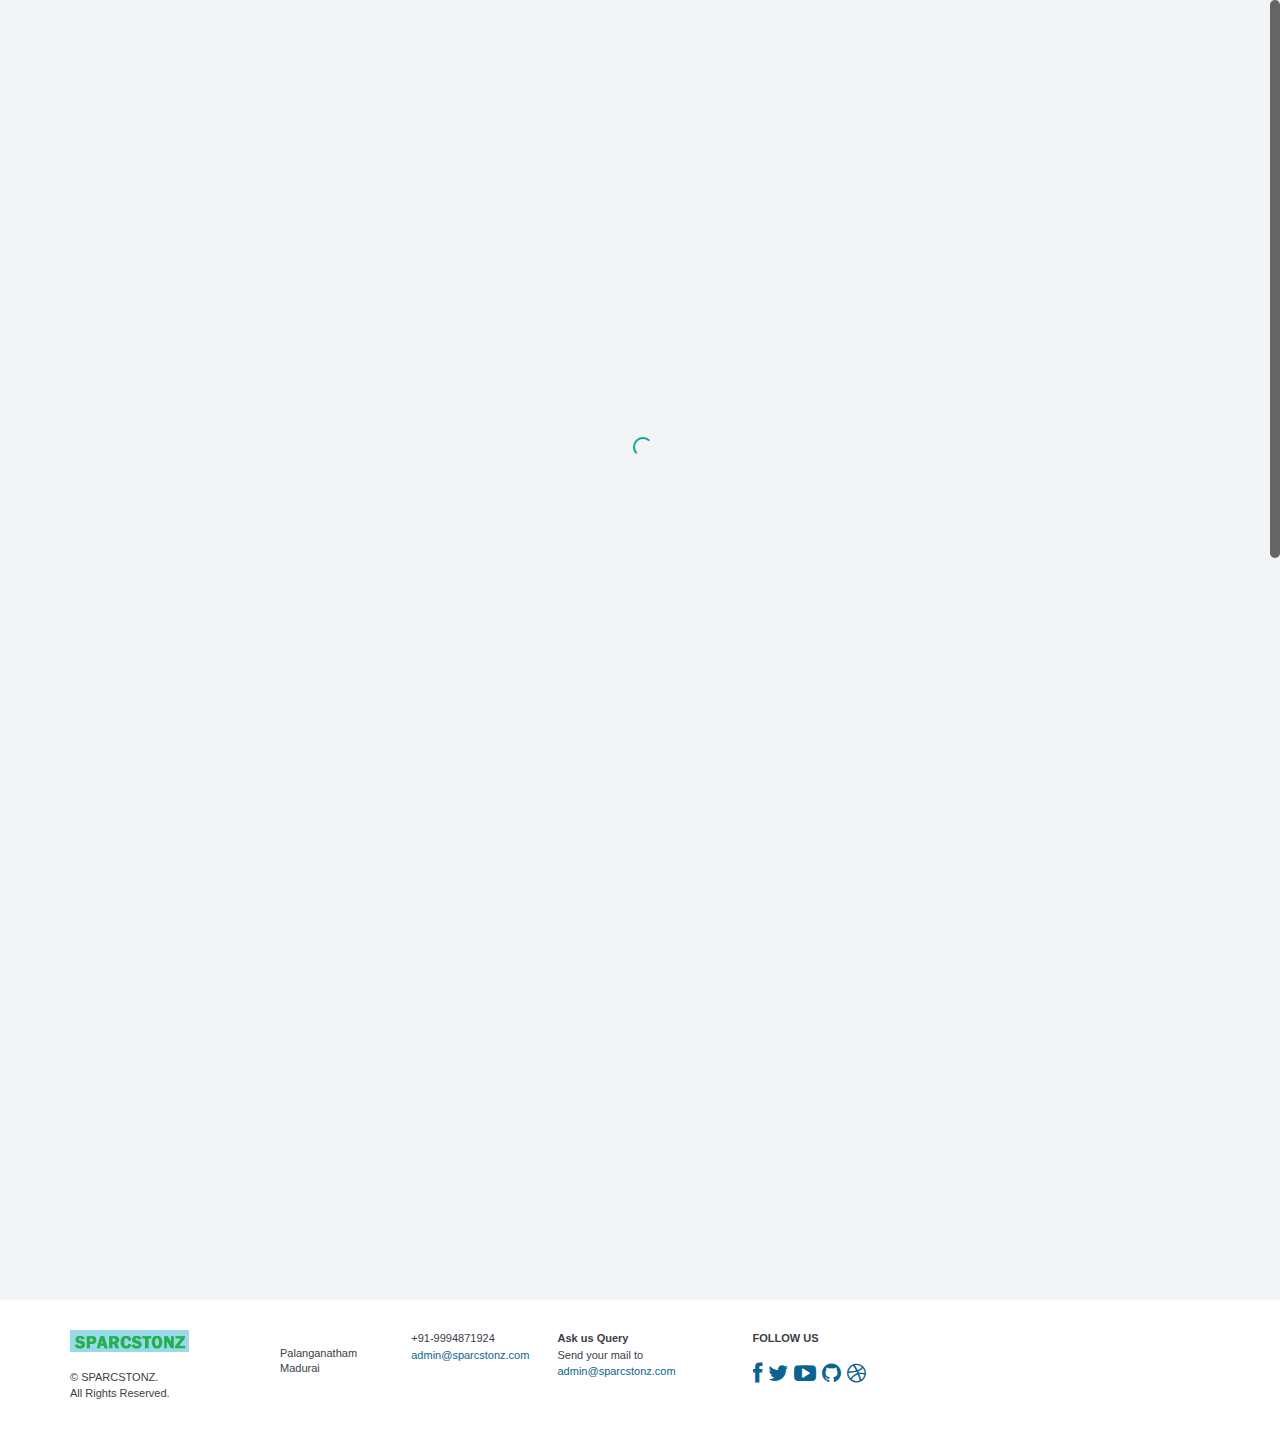
==== index.html @ 5bec3d77 "change 2" ====
﻿<!DOCTYPE html>
<html>
<head>
    <meta http-equiv="content-type" content="text/html;charset=UTF-8" />
    <meta charset="utf-8" />
    <title>CLOUD AND DEVOPS TRAINING ----- change1 </title>
    <meta name="viewport" content="width=device-width, initial-scale=1.0, maximum-scale=1.0, user-scalable=no" />
    <meta content="" name="description" />
    <meta content="" name="author" />
    <link rel="stylesheet" type="text/css" href="assets/plugins/owl-carousel/owl.carousel.css" />
    <link rel="stylesheet" type="text/css" href="assets/plugins/owl-carousel/owl.theme.css" />
    <link rel="stylesheet" type="text/css" href="assets/plugins/headereffects/css/component.css">
    <link rel="stylesheet" type="text/css" href="assets/plugins/headereffects/css/normalize.css" />
    <link href="assets/plugins/pace/pace-theme-flash.css" rel="stylesheet" type="text/css"
        media="screen" />
    <!-- BEGIN CORE CSS FRAMEWORK -->
    <link href="assets/plugins/boostrapv3/css/bootstrap.min.css" rel="stylesheet" type="text/css" />
    <link href="assets/plugins/boostrapv3/css/bootstrap-theme.min.css" rel="stylesheet"
        type="text/css" />
    <link href="assets/plugins/font-awesome/css/font-awesome.min.css" rel="stylesheet"
        type="text/css" />
    <!-- END CORE CSS FRAMEWORK -->
    <!-- BEGIN CSS TEMPLATE -->
    <link href="assets/css/style.css" rel="stylesheet" type="text/css" />
    <link href="assets/css/magic_space.css" rel="stylesheet" type="text/css" />
    <link href="assets/css/responsive.css" rel="stylesheet" type="text/css" />
    <link href="assets/css/animate.min.css" rel="stylesheet" type="text/css" />
    <!-- END CSS TEMPLATE -->
    <script type="text/javascript" src="assets/plugins/jquery-1.8.3.min.js"></script>
    <!-- SLIDER REVOLUTION 4.x SCRIPTS  -->
    <script type="text/javascript" src="assets/plugins/slider-plugin/js/slider1.min.js"></script>
    <script type="text/javascript" src="assets/plugins/slider-plugin/js/slider2.min.js"></script>
    <link rel="stylesheet" type="text/css" href="assets/plugins/slider-plugin/css/settings.css"
        media="screen" />
</head>
<!-- END HEAD -->
<body>
    <div class="main-wrapper">
        <header id="ha-header" class="ha-header ha-header-hide ">
            <div class="ha-header-perspective">
                <div class="ha-header-front navbar navbar-default">
                    <div class="compressed">
                        <div class="navbar-header">
                            <button data-target=".navbar-collapse" data-toggle="collapse" class="navbar-toggle"
                                type="button">
                                <span class="sr-only">Toggle navigation</span> <span class="icon-bar"></span><span
                                    class="icon-bar"></span><span class="icon-bar"></span>
                            </button>
                            <a href="#" class="navbar-brand compressed">
                                <img src="assets/img/logo_condensed.png" alt="" data-src="assets/img/logo_condensed.png"
                                    data-src-retina="assets/img/logo2x.png" width="119" height="22" /></a>
                        </div>
                        <div class="navbar-collapse collapse">
                            <ul class="nav navbar-nav navbar-right">
                                <li><a href="index.html">Home</a></li>

                            </ul>
                        </div>
                        <!--/.nav-collapse -->
                    </div>
                </div>
            </div>
        </header>
        <div class="section ha-waypoint" data-animate-down="ha-header-hide" data-animate-up="ha-header-hide">
            <div role="navigation" class="navbar navbar-transparent navbar-top">
                <div class="container">
                    <div class="compressed">
                        <div class="navbar-header">
                            <button data-target=".navbar-collapse" data-toggle="collapse" class="navbar-toggle"
                                type="button">
                                <span class="sr-only">Toggle navigation</span> <span class="icon-bar"></span><span
                                    class="icon-bar"></span><span class="icon-bar"></span>
                            </button>
                            <a href="#" class="navbar-brand">
                                <img src="assets/img/logo.png" data-src="assets/img/logo.png" data-src-retina="assets/img/logo_2x.png"
                                    width="119" height="22" alt="" /></a>
                        </div>
                        <div class="navbar-collapse collapse">
                            <ul class="nav navbar-nav navbar-right">
                                <li><a href="index.html">Home</a></li>
                 
                            </ul>
                        </div>
                        <!--/.nav-collapse -->
                    </div>
                </div>
            </div>
            <!--BEGIN SLIDER -->
            <div class="tp-banner-container">
                <div class="tp-banner" id="home">
                    <ul>
                        <!-- SLIDE  -->
                        <li data-transition="fade" data-slotamount="5" data-masterspeed="700">
                            <!-- MAIN IMAGE -->
                            <img src="assets/img/bg/slide_one.jpg" alt="slidebg1" data-bgfit="cover" data-bgposition="center center"
                                data-bgrepeat="no-repeat">
                            <!-- LAYERS -->
                            <div class="tp-caption mediumlarge_light_white_center sft tp-resizeme slider" data-x="center"
                                data-hoffset="0" data-y="80" data-speed="500" data-start="800" data-easing="Power4.easeOut"
                                data-endspeed="300" data-endeasing="Power1.easeIn" data-captionhidden="off" style="z-index: 6">
                                <h2 class="text-white custom-font title ">
                                    Welcome to<br>
                                    DevOps and Cloud
                                    <br />
                                    Training sessions of SPARCSTONZ</h2>
                            </div>
                            <div class="tp-caption sfb slider tp-resizeme slider" data-x="center" data-hoffset="0"
                                data-y="320" data-speed="800" data-start="1000" data-easing="Power4.easeOut"
                                data-endspeed="300" data-endeasing="Power1.easeIn" data-captionhidden="off" style="z-index: 6">
                                <a href="#" class="btn btn-info btn-lg  btn-large m-r-10">Click to Register</a>
                            </div>
                        </li>
                        <li data-transition="fade" data-slotamount="5" data-masterspeed="700">
                            <!-- MAIN IMAGE -->
                            <img src="assets/img/bg/picture-1.jpg" alt="slidebg2" data-bgfit="cover" data-bgposition="center center"
                                data-bgrepeat="no-repeat">
                            <!-- LAYERS -->
                            <div class="tp-caption mediumlarge_light_white_center sft tp-resizeme slider" data-x="center"
                                data-hoffset="0" data-y="120" data-speed="500" data-start="800" data-easing="Power4.easeOut"
                                data-endspeed="300" data-endeasing="Power1.easeIn" data-captionhidden="off" style="z-index: 6">
                                <h2 class="text-white custom-font title ">
                                    This is <br>
                                    Demo Web App for Trainings</h2>
                            </div>
                            <div class="tp-caption sfb slider tp-resizeme slider" data-x="center" data-hoffset="0"
                                data-y="300" data-speed="800" data-start="1000" data-easing="Power4.easeOut"
                                data-endspeed="300" data-endeasing="Power1.easeIn" data-captionhidden="off" style="z-index: 6">
                                <a href="#" class="btn btn-info btn-lg  btn-large m-r-10">Know More About Us</a>
                            </div>
                            <div class="tp-caption fade slider tp-resizeme slider" data-x="center" data-hoffset="0"
                                data-y="360" data-speed="500" data-start="800" data-easing="Power4.easeOut" data-endspeed="300"
                                data-endeasing="Power1.easeIn" data-captionhidden="off" style="z-index: 6">
                                <a href="#" class="text-white m-r-10">or contact out team 9994871924 </a>
                            </div>
                        </li>
                        <!-- SLIDE  -->
                        <li data-transition="fade" data-slotamount="5" data-masterspeed="700">
                            <!-- MAIN IMAGE -->
                            <img src="assets/img/bg/picture-2.jpg" alt="slidebg2" data-bgfit="cover" data-bgposition="center center"
                                data-bgrepeat="no-repeat">
                            <!-- LAYERS -->
                            <div class="tp-caption mediumlarge_light_white_center sft tp-resizeme slider" data-x="center"
                                data-hoffset="0" data-y="120" data-speed="500" data-start="800" data-easing="Power4.easeOut"
                                data-endspeed="300" data-endeasing="Power1.easeIn" data-captionhidden="off" style="z-index: 6">
                                <h2 class="text-white custom-font title ">
                                    We Train and support<br>
                                    That Our customer Needs</h2>
                            </div>

                        </li>
                    </ul>
                    <div class="tp-bannertimer">
                    </div>
                </div>
            </div>
            <!--END SLIDER
		
	-->
        </div>
        <div class="section ">
            <div class="container">
                <div class="p-t-40 p-b-40  text-center">
                    <h2 class="text-center">
                        Welcome to Demo website for Training</h2>

                </div>
            </div>
        </div>
       
        <div class="section black contact-details green-icons">
            <div class="container">
                <div class="row">
                    <div class="col-md-3 text-center">
                        <div class="services-box-3">
                            <i class="fa fa-phone"></i>
                            <div class="content">
                                <p>
                                    Phone</p>
                                <h3>
                                    +91-9994871924</h3>
                            </div>
                        </div>
                    </div>
                    <div class="col-md-3 text-center">
                        <div class="services-box-3">
                            <i class="fa fa-envelope"></i>
                            <div class="content">
                                <p>
                                    E-mail</p>
                                <h3>
                                    admin@sparcstonz.com</h3>
                            </div>
                        </div>
                    </div>
                    <div class="col-md-3 text-center">
                        <div class="services-box-3">
                            <i class="fa fa-map-marker "></i>
                            <div class="content">
                                <p>
                                    Postal</p>
                                <h3>
                                    Madurai</h3>
                            </div>
                        </div>
                    
                        </div>
                    </div>
                </div>
            </div>
        </div>
        <div class="section white footer">
            <div class="container">
                <div class="p-t-30 p-b-50">
                    <div class="row">
                        <div class="col-md-2 col-lg-2 col-sm-2 col-xs-12 xs-m-b-20">
                            <img src="assets/img/logo_condensed.png" alt="" data-src="assets/img/logo_condensed.png"
                                data-src-retina="assets/img/logo2x.png" width="119" height="22" />
                            <br />
                            <br />
                            © SPARCSTONZ.
                            <br />
                            All Rights Reserved.
                        </div>
                        <div class="col-md-4 col-lg-3 col-sm-4  col-xs-12 xs-m-b-20">
                            <address class="xs-no-padding  col-md-6 col-lg-6 col-sm-6  col-xs-12">
                                <br>
                                Palanganatham<br>
                                Madurai
                            </address>
                            <div class="xs-no-padding col-md-6 col-lg-6 col-sm-6">
                                <div>
                                    +91-9994871924</div>
                                <a href="javascript:">admin@sparcstonz.com</a>
                            </div>
                            <div class="clearfix">
                            </div>
                        </div>
                        <div class="col-md-2 col-lg-2 col-sm-2  col-xs-12 xs-m-b-20">
                            <div class="bold">
                                Ask us Query</div>
                            Send your mail to <a href="javascript:">admin@sparcstonz.com</a>
                        </div>
                        <div class="col-md-2 col-lg-2 col-sm-2  col-xs-12 ">
                            <div class="bold">
                                FOLLOW US</div>
                            <br />
                            <a href="javascript:"><i class="fa fa-facebook fa-2x"></i></a>&nbsp; <a href="javascript:">
                                <i class="fa fa-twitter fa-2x"></i></a>&nbsp; <a href="javascript:"><i class="fa fa-youtube-play  fa-2x">
                                </i></a>&nbsp; <a href="javascript:"><i class="fa fa-github fa-2x"></i></a>&nbsp;
                            <a href="javascript:"><i class="fa fa-dribbble fa-2x"></i></a>&nbsp; <a href="javascript:">
                                </i></a>
                        </div>
                    </div>
                </div>
            </div>
        </div>
    </div>
    <script src="assets/plugins/boostrapv3/js/bootstrap.min.js" type="text/javascript"></script>
    <script src="assets/plugins/pace/pace.min.js" type="text/javascript"></script>
    <script src="assets/plugins/jquery-unveil/jquery.unveil.min.js" type="text/javascript"></script>
    <script src="assets/plugins/owl-carousel/owl.carousel.min.js" type="text/javascript"></script>
    <script src="assets/plugins/waypoints.min.js"></script>
    <script type="text/javascript" src="assets/plugins/parrallax/js/jquery.parallax-1.1.3.js"></script>
    <script type="text/javascript" src="assets/plugins/jquery-nicescroll/jquery.nicescroll.min.js"></script>
    <script type="text/javascript" src="assets/plugins/jquery-appear/jquery.appear.js"></script>
    <script src="assets/plugins/jquery-numberAnimate/jquery.animateNumbers.js" type="text/javascript"></script>
    <script type="text/javascript" src="assets/js/core.js"></script>
</body>
</html>
---- assets/plugins/headereffects/css/component.css ----
.scroll {
	position: fixed;
	top: 50%;
	left: 50%;
	-webkit-transform: translateX(-50%) translateY(-50%);
	-moz-transform: translateX(-50%) translateY(-50%);
	transform: translateX(-50%) translateY(-50%);
	letter-spacing: 1px;
	font-weight: 700;
	font-size: 2em;
	line-height: 2;
	width: 10em;
	text-align: center;
	height: 2em;
	color: #e74c3c;
	background: #fff;
	font-style: normal;
	text-transform: uppercase;
	opacity: 0.8;
}

.scroll::after {
	display: block;
	content: '\2193';
	color: #fff;
	font-size: 3em;
	line-height: 1;
}

/* Header styles and animations */

.ha-header {
	position: fixed;
	top: 0;
	left: 0;
	width: 100%;
	padding: 0;
	z-index: 80;
	font-family: 'Lato', Arial, sans-serif;
	-webkit-transform: translateY(0%);
	-moz-transform: translateY(0%);
	transform: translateY(0%);
	-webkit-transition: all 0.5s;
	-moz-transition: all 0.5s;
	transition: all 0.5s;
}

.ha-header-perspective {
	width: 100%;
	height: 100%;
	position: relative;
	-webkit-perspective: 1100px;
	-moz-perspective: 1100px;
	perspective: 1100px;
	-webkit-perspective-origin: 50% 0;
	-moz-perspective-origin: 50% 0;
	perspective-origin: 50% 0;
}

.ha-header-perspective > div {
	background: #fff;
	text-align: left;
	padding: 0 7%;
	height: 50%;
	width: 100%;
	margin: 0 auto;
	position: relative;
	text-align: justify;
	-webkit-backface-visibility: hidden;
	-moz-backface-visibility: hidden;
	backface-visibility: hidden;
	-webkit-transition: all 0.5s;
	-moz-transition: all 0.5s;
	transition: all 0.5s;
	overflow: hidden;
}

.ha-header-front {
	z-index: 2;
	-webkit-transform-origin: 50% 100%;
	-moz-transform-origin: 50% 100%;
	transform-origin: 50% 100%;
}

.ha-header-perspective .ha-header-bottom {
	background: #ddd;
	-webkit-transform-origin: 50% 0%;
	-moz-transform-origin: 50% 0%;
	transform-origin: 50% 0%;
	z-index: 1;
	-webkit-transform: rotateX(-90deg);
	-moz-transform: rotateX(-90deg);
	transform: rotateX(-90deg);
	-webkit-transition: top 0.5s;
	-moz-transition: top 0.5s;
	transition: top 0.5s;
	position: absolute;
	top: 0;
}

/* Justify inline-block elements (h1 on left side, nav on right) */
.ha-header-perspective > div::after {
    content: '';
    display: inline-block;
    width: 100%;
}

/* Text styling */
.ha-header h1,
.ha-header h1::before,
.ha-header h1 span,
.ha-header nav,
.ha-header nav::before {
	display: inline-block;
	vertical-align: middle;
	text-align: left;
}

.ha-header h1 {
	font-weight: 300;
	font-size: 3.2em;
	margin: 0;
	color: #2d383f;
	cursor: default;
	height: 100%;
	z-index: 1;
	-webkit-transition: all 0.5s;
	-moz-transition: all 0.5s;
	transition: all 0.5s;
}

.ha-header h1::before,
.ha-header nav::before {
	content: '';
	height: 100%;
}

.ha-header h1::after {
	content: '';
	width: 100px;
	height: 96px;
	background: #fff;
	position: absolute;
	z-index: 100;
	top: 0;
	left: 0;
	cursor: pointer;
	box-shadow: inset 0 8px #2d383f, inset 0 16px #fff, inset 0 24px #2d383f, inset 0 32px #fff, inset 0 40px #2d383f, inset 0 48px #fff, inset 0 56px #2d383f;
	opacity: 0;
	border: 20px solid #fff;
	-webkit-transition: opacity 0.5s;
	-moz-transition: opacity 0.5s;
	transition: opacity 0.5s;
}

.ha-header nav {
	height: 100%;
}

.ha-header nav a {
	display: inline-block;
	text-transform: uppercase;
	letter-spacing: 1px;
	font-weight: 700;
    padding: 0.2em 0.4em;
    margin: 0 0.4em 0;
    font-size: 0.8em;
    cursor: pointer;
    color: #e74c3c;
    outline: none;
    text-decoration: none;
}

.ha-header nav a:hover {
	color: #bc3c2f;
}

.ha-header nav a:last-child {
    margin-right: 0;
}

.ha-header .ha-header-front nav a:first-child,
.ha-header .ha-header-front nav a:last-child {
	border: 2px solid #e74c3c;
}

.ha-header .ha-header-front nav a:first-child:hover,
.ha-header .ha-header-front nav a:last-child:hover {
	border: 2px solid #bc3c2f;
}

/* Individual states */

.ha-header-large {
	height: 420px;
}

.ha-header-small {
	height: auto;
}

.ha-header-hide {
	height: auto;
	-webkit-transform: translateY(-100%);
	-moz-transform: translateY(-100%);
	transform: translateY(-100%);
}

.ha-header-show {
	height: auto;
	-webkit-transform: translateY(0%);
	-moz-transform: translateY(0%);
	transform: translateY(0%);
}

.ha-header-show .ha-header-bottom {
	opacity: 0;
	-webkit-transition: top 0.5s, opacity 0s 0.5s;
	-moz-transition: top 0.5s, opacity 0s 0.5s;
	transition: top 0.5s, opacity 0s 0.5s;
	-webkit-transform: rotateX(0deg);
	-moz-transform: rotateX(0deg);
	transform: rotateX(0deg);
	top: 0%;
}

.ha-header-subshow {
	height: auto;
}

.ha-header-subshow .ha-header-bottom {
	-webkit-transition: top 0.5s;
	-moz-transition: top 0.5s;
	transition: top 0.5s;
	-webkit-transform: rotateX(0deg);
	-moz-transform: rotateX(0deg);
	transform: rotateX(0deg);
	top: 50%;
}

.ha-header-shrink {
	height: auto;
	top: 50px;
	padding-left: 50px;
	padding-right: 50px;
}

.ha-header-shrink .ha-header-bottom {
	opacity: 0;
}

.ha-header-rotate {
	height: auto;
	top: 50px;
	padding-left: 50px;
	padding-right: 50px;
}

.ha-header-rotate .ha-header-front {
	-webkit-transform: translateY(-100%) rotateX(90deg);
	-moz-transform: translateY(-100%) rotateX(90deg);
	transform: translateY(-100%) rotateX(90deg);
}

.ha-header-rotate .ha-header-bottom {
	top: 50%;
	-webkit-transition: -webkit-transform 0.5s;
	-moz-transition: -moz-transform 0.5s;
	transition: transform 0.5s;
	-webkit-transform: rotateX(0deg) translateY(-100%);
	-moz-transform: rotateX(0deg) translateY(-100%);
	transform: rotateX(0deg) translateY(-100%);
}

.ha-header-rotateBack {
	height: auto;
	top: 50px;
	padding-left: 50px;
	padding-right: 50px;
}

.ha-header-rotateBack .ha-header-front {
	-webkit-transform: translateY(0%) rotateX(0deg);
	-moz-transform: translateY(0%) rotateX(0deg);
	transform: translateY(0%) rotateX(0deg);
}

.ha-header-rotateBack .ha-header-bottom {
	top: 50%;
	-webkit-transition: -webkit-transform 0.5s;
	-moz-transition: -moz-transform 0.5s;
	transition: transform 0.5s;
	-webkit-transform: rotateX(-90deg);
	-moz-transform: rotateX(-90deg);
	transform: rotateX(-90deg);
}

.ha-header-color {
	height: auto;
}

.ha-header-color .ha-header-front,
.ha-header-color .ha-header-bottom {
	background-color: rgba(255,255,255,1);
	border-bottom:1px solid #e5e9ec;
}

.ha-header-color h1,
.ha-header-color nav a {
	color: #fff;
}

.ha-header-box {
	height: 192px;
	width: 100px;
	top: 20px;
	left: 20px;
}

.ha-header-box h1 {
	padding-left: 150px;
}

.ha-header-box h1,
.ha-header-box nav a {
	color: transparent;
}

.ha-header-box h1:after {
	opacity: 1;
}

.ha-header-box nav {
	opacity: 0;
}

.ha-header-fullscreen {
	height: 100%;
	opacity: 0.9;
}

.ha-header-fullscreen .ha-header-front {
	height: 100%;
}

.ha-header-fullscreen .ha-header-bottom {
	opacity: 0;
	-webkit-transition: top 0.5s, opacity 0s 0.5s;
	-moz-transition: top 0.5s, opacity 0s 0.5s;
	transition: top 0.5s, opacity 0s 0.5s;
	-webkit-transform: rotateX(0deg);
	-moz-transform: rotateX(0deg);
	transform: rotateX(0deg);
	top: 50%;
	background: #f3796c;
}

.ha-header-subfullscreen {
	height: 100%;
	opacity: 0.9;
}

.ha-header-subfullscreen .ha-header-bottom {
	-webkit-transition: top 0.5s;
	-moz-transition: top 0.5s;
	transition: top 0.5s;
	-webkit-transform: rotateX(0deg);
	-moz-transform: rotateX(0deg);
	transform: rotateX(0deg);
	top: 50%;
	background: #f3796c;
}

.ha-header-subfullscreen .ha-header-bottom nav a {
	color: #fff;
}

@media screen and (max-width: 65em) {
	body {
		font-size: 85%;
	}
}

@media screen and (max-width: 60em) {


	.ha-header-perspective > div,
	.ha-header nav {
		text-align: center;
	}

	.ha-header h1 {
		padding: 10px 0;
		height: 60%;
	}

	.ha-header .ha-header-bottom nav {
		padding: 40px 0px;
	}

	.ha-header nav {
		display: block;
		height: auto;
	}

}

@media screen and (max-width: 38em) {
	section {
		font-size: 1.3em;
	}

	.ha-header h1 {
		font-size: 2em;
	}

	.ha-header nav {
		font-size: 60%;
	}
}
---- assets/plugins/pace/pace-theme-flash.css ----
.pace {
  -webkit-pointer-events: none;
  pointer-events: none;

  -webkit-user-select: none;
  -moz-user-select: none;
  user-select: none;

  -webkit-perspective: 12rem;
  -moz-perspective: 12rem;
  -ms-perspective: 12rem;
  -o-perspective: 12rem;
  perspective: 12rem;

  z-index: 2000;
  position: fixed;
  height: 6rem;
  width: 6rem;
  margin: auto;
  top: 0;
  left: 0;
  right: 0;
  bottom: 0;
}

.pace .pace-activity {
  display: block;
  position: fixed;
  z-index: 2000;
  top: 35px;
  right: 35px;
  width: 20px;
  height: 20px;
  border: solid 2px transparent;
  border-top-color: #0aa699;
  border-left-color: #0aa699;
  border-radius: 20px;
  -webkit-animation: pace-spinner 400ms linear infinite;
  -moz-animation: pace-spinner 400ms linear infinite;
  -ms-animation: pace-spinner 400ms linear infinite;
  -o-animation: pace-spinner 400ms linear infinite;
  animation: pace-spinner 400ms linear infinite;
}

.pace.pace-inactive .pace-activity {
  display: none;
}





@-webkit-keyframes pace-spinner {
  0% { -webkit-transform: rotate(0deg); transform: rotate(0deg); }
  100% { -webkit-transform: rotate(360deg); transform: rotate(360deg); }
}
@-moz-keyframes pace-spinner {
  0% { -moz-transform: rotate(0deg); transform: rotate(0deg); }
  100% { -moz-transform: rotate(360deg); transform: rotate(360deg); }
}
@-o-keyframes pace-spinner {
  0% { -o-transform: rotate(0deg); transform: rotate(0deg); }
  100% { -o-transform: rotate(360deg); transform: rotate(360deg); }
}
@-ms-keyframes pace-spinner {
  0% { -ms-transform: rotate(0deg); transform: rotate(0deg); }
  100% { -ms-transform: rotate(360deg); transform: rotate(360deg); }
}
@keyframes pace-spinner {
  0% { transform: rotate(0deg); transform: rotate(0deg); }
  100% { transform: rotate(360deg); transform: rotate(360deg); }
}
---- assets/css/style.css ----
/* Font Import */
@import url(http://fonts.googleapis.com/css?family=Montserrat:400,700);
@import url(http://fonts.googleapis.com/css?family=Open+Sans:400,300,600,700);

::-webkit-input-placeholder { /* WebKit browsers */
    color:#919399;
}
:-moz-placeholder { /* Mozilla Firefox 4 to 18 */
    color:#333843;
}
::-moz-placeholder { /* Mozilla Firefox 19+ */
    color:#333843 ;
}
:-ms-input-placeholder { /* Internet Explorer 10+ */
    color:#333843;
}


/* Reset */
html{
	font-size: 100%;
}
body { 
  color: #6f7b8a; 
  font-family: "Helvetica Neue", Helvetica, Arial, sans-serif;
  font-size:13px;
  padding: 0px !important;
  margin: 0px !important;
  line-height: 1.5;
  font-style: normal;	
  font-weight: normal;
  background-color:#f2f4f6;  
  text-rendering: optimizeLegibility;
}
.main-wrapper{
	opacity:0;
}
body.pace-running .main-wrapper{
	opacity:0;
}
body.pace-done .main-wrapper{
	opacity:1;
}
.tableCell{
	vertical-align: top;
}

.navbar > .container .navbar-brand{
	margin-left:0px
}
.navbar-brand{
	line-height: 34px;
	 margin: 33px 0;
	 padding:0;
}
.navbar-static-top, .navbar-fixed-tops{
	position:fixed;
	top:0;
	left:0;
	z-index: 70;
	width: 100%;
	padding: 0;
	margin:0;
}

.navbar-top{
position:absolute;
	top:0;
	left:0;
	z-index: 70;
	width: 100%;
	padding: 0;
	margin:0;
}

.navbar-default{
	background-image:none;
	background-color:#fff;
	box-shadow:none;
	border-bottom: 1px solid #e5e9ec;
}
.navbar-transparent{
	background-color:transparent;
}

.compressed .navbar-nav > li > a{
	margin: 11px 25px;
	font-family: "Open Sans","Helvetica","Arial";
	text-transform:uppercase;
	letter-spacing:0.8;
	font-size: 0.875em;
	text-rendering: optimizeLegibility;
}
.navbar-brand.compressed {
	margin:16px 0 17px 0;
}
.navbar-top .navbar-nav{
	margin-top:15px;
}
.navbar-nav > li > a{
	line-height:45px;
	margin: 39px 25px;
	padding:0;
}
.navbar-nav > li > a:hover,.navbar-nav > li > a:focus{
	background-color:transparent;
	border-bottom:#fff 2px solid;
}
.navbar-default  .navbar-nav> li > a:hover,.navbar-default .navbar-nav  > li > a:focus{
	background-color:transparent;
	border-bottom:0px;
}
.navbar-transparent .navbar-nav > .active > a{
	background-image:none;
	box-shadow:none;
	background-color:#fff;
	color:#22262e;
}
.navbar-transparent .navbar-nav > li > a{
	color: #fff;
	font-family: "Open Sans","Helvetica","Arial";
	text-transform:uppercase;
	letter-spacing:0.8;
	font-size: 0.875em;
	text-rendering: optimizeLegibility;
}
.navbar-default .navbar-nav > .active > a{
	background-image:none;
	box-shadow:none;
	background-color:#fff;
	color:#22262e;
}
.navbar-nav > li > a{
	color: #909296;
	font-family: 'Montserrat', sans-serif;
	font-weight:bold;
}

.navbar-default .navbar-toggle{
	border:none;
}
.navbar-default .navbar-toggle:hover,.navbar-default .navbar-toggle:active{
	background-color:#fff;
}
.navbar-default .navbar-toggle .icon-bar{
	background-color:#4c5264;
}

.navbar-toggle .icon-bar{
	border-radius: 0px;
	height: 3px;
}
.navbar-transparent .navbar-toggle{
	margin-top: 35px;
}
.navbar-transparent .navbar-toggle .icon-bar{
	background-color:#fff;
}

.navbar-toggle{
	margin-top: 15px;
}

.ha-header {
	height: 140px;
}
.ha-header .navbar-nav > li > a{
	text-align:left
}
.page-header{
	margin: 0px 0 20px;
	border-bottom:0px;
}
.page-header h1, .page-header h2, .page-header h3,.page-header h4 {
	display:inline-block
} 
/* Typography */
h1, h2, h3, h4, h5, h6{
	margin:10px 0;
	text-rendering: optimizeLegibility;
}
h1{
	line-height:46px
}
h2{
	line-height:42px
}
h3{
	line-height:34px
}
h4{
	line-height:28px;
	font-size:16px;
}
h3 small, h4 small, h5 small {
 font-family: 'Open Sans';
  font-weight: 300;	
  color: #444;
}
h1 small, h2 small, h3 small, h4 small, h5 small, h6 small, .h1 small, .h2 small, .h3 small, .h4 small, .h5 small, .h6 small, h1 .small, h2 .small, h3 .small, h4 .small, h5 .small, h6 .small, .h1 .small, .h2 .small, .h3 .small, .h4 .small, .h5 .small, .h6 .small{
	color: #505458;
	font-size: 62%;
}
h1, h2, h3, h4, h5, h6 {
  font-family: 'Open Sans';
  font-weight: 300;
  color:#505458;
}

h1.block, h2.block, h3.block, h4.block, h5.block, h6.block {
  padding-bottom: 10px;
}

a {
  text-shadow: none !important;
  color: #0d638f;
  transition: color 0.1s linear 0s,background-color 0.1s linear 0s, opacity 0.1s linear 0s!important;
}

a,a:focus, a:hover, a:active {
  outline: 0;
  text-decoration:none;
}

label.inline{
	display:inline-block;
	position:relative;
	top:0px;
	font-size: 13px;
	
}
ul > li {
	padding-left:0;
	line-height:20px;
}
address{
	margin-bottom:0px;
}
blockquote{
	 padding: 0 0 0 18px;
	  border-left: 5px solid #EEEEEE;
}
blockquote p{
	font-size:16px
}
blockquote small:before{
	 content: "";
}
blockquote.pull-right small:after{
	content: "";
}
blockquote small{
	line-height: 29px;
	color:#8b91a0;
}
.logo{
	margin:18px 14px;
}

.normal{ 
	font-weight:normal;
}

.semi-bold{ 
	font-weight:600;
}

.bold{ 
	font-weight:bold;
}

.all-caps{
	text-transform:uppercase;
}
.light{
	font-weight:300 !important;
}

.small-text{
	font-size:12px !important;
}

.normal-text{
	font-size:13px !important;
}

.large-text{
	font-size:15px !important;
}

.center-text{
	text-align:center !important;
}
.muted {
	color:#b6bfc5;
}
/* Background Colors */
.bg-blue {
  background-color: #00acec !important;
}

.bg-red {
  background-color: #f35958 !important;
}

.bg-yellow {
  background-color: #00acec !important;
}

.bg-green {
  background-color: #2ec574 !important;
}

.bg-purple {
  color: #852b99 !important;
}

.bg-grey {
  color: #555555 !important;
}

/* Font Colors */

.text-black {
  color: #1b1e24 !important;
}

.text-white {
  color: #fff !important;
}

.text-success{
	color:#2ec574 !important;
}
.text-info{
	color:#0090D9 !important;
}
.text-warning{
	color:#fbb05e !important;
}
.text-error{
	color:#F35958 !important;
}

.text-right{
	text-align:right !important;
}

.text-left{
	text-align:left !important;
}

.text-center{
	text-align:center !important;
}

/* Color bands showcase used for demo */ 
.color-bands.green{
	background-color:#2ec574
}

.color-bands.purple{
	background-color:#a272b2
}

.color-bands.red{
	background-color:#f35958
}
.color-bands.blue{
	background-color:#14b9d6
} 

hr {
  margin: 20px 0;
  border: 0;
  border-top: 1px solid #E0DFDF;
  border-bottom: 1px solid #FEFEFE;
}
/*** Fixes & Misc ***/
.middle > * {
  vertical-align: middle;
}
.hide {
  display: none !important;
}
.appear {
 visibility: hidden;
}
.v-align-bottom{
	vertical-align: bottom;
}
.v-align-top{
	vertical-align: top;
}
.v-align-middle{
	vertical-align: middle;	
}

.no-padding {
  padding: 0px !important;
}
.no-margin {
  margin: 0px !important;
}

.padding-10{
	padding:10px;
}
.padding-20{
	padding:20px;
}
/** Padding top **/
.p-t-10{
	padding-top:10px;
}
.p-t-20{
	padding-top:20px;
}
.p-t-30{
	padding-top:30px;
}
.p-t-40{
	padding-top:40px;
}
.p-t-50{
	padding-top:50px;
}
.p-t-60{
	padding-top:60px;
}
.p-t-70{
	padding-top:70px;
}
.p-t-80{
	padding-top:80px;
}
/** Padding Bottom **/
.p-b-10{
	padding-bottom:10px;
}
.p-b-20{
	padding-bottom:20px;
}
.p-b-30{
	padding-bottom:30px;
}
.p-b-40{
	padding-bottom:40px;
}
.p-b-50{
	padding-bottom:50px;
}
.p-b-60{
	padding-bottom:60px;
}
/** Padding Left **/
.p-l-10{
	padding-left:10px;
}
.p-l-20{
	padding-left:20px;
}
.p-l-30{
	padding-left:30px;
}
.p-l-40{
	padding-left:40px;
}
.p-l-50{
	padding-left:50px;
}
.p-l-50{
	padding-left:50px;
}
/** Padding Right **/
.p-r-10{
	padding-right:10px;
}
.p-r-20{
	padding-right:20px;
}
.p-r-30{
	padding-right:30px;
}
.p-r-40{
	padding-right:40px;
}
.p-r-50{
	padding-right:50px;
}
.p-r-60{
	padding-right:60PX;
}

/** Margins **/
.margin-10{
	margin:10px;
}
.margin-20{
	margin:20px;
}
/** Padding top **/
.m-t-10{
	margin-top:10px;
}
.m-t-20{
	margin-top:20px;
}
.m-t-30{
	margin-top:30px;
}
.m-t-40{
	margin-top:40px;
}
.m-t-50{
	margin-top:50px;
}
.m-t-60{
	margin-top:60px;
}
/** Padding Bottom **/
.m-b-10{
	margin-bottom:10px;
}
.m-b-20{
	margin-bottom:20px;
}
.m-b-30{
	margin-bottom:30px;
}
.m-b-40{
	margin-bottom:40px;
}
.m-b-50{
	margin-bottom:50px;
}
.m-b-60{
	margin-bottom:60px;
}
.m-b-70{
	margin-bottom:70px;
}
/** Padding Left **/
.m-l-10{
	margin-left:10px;
}
.m-l-20{
	margin-left:20px;
}
.m-l-30{
	margin-left:30px;
}
.m-l-40{
	margin-left:40px;
}

/** Padding Right **/
.m-r-10{
	margin-right:10px;
}
.m-r-20{
	margin-right:20px;
}
.m-r-30{
	margin-right:30px;
}
.m-r-40{
	margin-right:40px;
}
.inline{
	display:inline-block;
}
.custom-font{
	  font-family: 'Montserrat', sans-serif;
	  letter-spacing: 0.8px;
}
img.resize{
	max-width:100%;
	height:auto
}
.push-bottom{
	position:absolute;
	bottom:0;
}
.push-top{
	position:absolute;
	top:0;
}
/*** section **/
.section.relative{
	 position:relative;
}
.section.first{
	margin-top:68px;
}
.section.white{
	background-color:#fff;
}
.section.grey{
	background-color:#f2f4f6;
}
.section.dark-grey{
	background-color:#e5e9ec;
}

.section.black{
	background-color:#22262e;
}
.section.green{
	background-color:#2ec574;
}
.section.purple{
	background-color:#746487;
}
.section.red{
	background-color:#f35958;
}
.section.blue{
	background-color:#0090d9;
}
p {
margin: 0 0 10px;
line-height: 21px;
}
/** Buttons **/
.btn {
    display: inline-block;
    *display: inline;
     padding: 9px 12px;
	 padding-top:7px ;
    margin-bottom: 0;
    *margin-left: .3em;
    font-size: 14px;
    line-height: 20px;
    color: #5e5e5e;
    text-align: center;
    vertical-align: middle;
    cursor: pointer;
    background-color: #d1dade;
    *border: 0;
    -webkit-border-radius: 3px;
     -webkit-border-radius: 3px;
     -webkit-border-radius: 3px; 
	background-image:none !important;
	border: none;
	text-shadow: none;
	box-shadow:none;	
    transition: all 0.12s linear 0s !important;
	font: 14px/20px "Helvetica Neue",Helvetica,Arial,sans-serif;	
}
.btn:focus{
	outline:none;
}
.btn:hover, .btn:focus, .btn:active, .btn.active, .btn.disabled, .btn[disabled] {
    background-color: #c1cace;
    *background-color: #c1cace;
}
.btn-cons{	
	margin-right: 5px;
	min-width: 120px;
	margin-bottom: 8px;
}
/* only for demonstration */
.btn-demo-space{
  margin-bottom: 8px;
}
.demo-placeholder{
	width:100%;
	height:250px;
}
/* */
.btn-social{
	font-size: 20px;
    margin: 10px;
	
}
.btn-social:hover, .btn-social:focus, .btn-social:active, .btn-social.active, .btn-social.disabled, .btn-social[disabled] {
	color:#2d8ebf;
	text-decoration:none;
}
.btn-primary{
	color: #fff;
    background-color: #2ec574;
}
.btn-primary:hover, .btn-primary:focus, .btn-primary:active, .btn-primary.active, .btn-primary.disabled, .btn-primary[disabled] {
    background-color: #2ec574;
    *background-color: #2ec574;
}
.btn-success{
	color: #fff;
    background-color: #0090d9;
}
.btn-success:hover, .btn-success:focus, .btn-success:active, .btn-success.active, .btn-success.disabled, .btn-success[disabled] {
    background-color: #1285d1;
    *background-color: #1285d1;
}
.btn-info{
	color: #fff;
    background-color: #1f3853;
}
.btn-info:hover, .btn-info:focus, .btn-info:active, .btn-info.active, .btn-info.disabled, .btn-info[disabled] {
    background-color: #152639;
    *background-color: #152639;
}
.btn-warning{
	color: #fff;
    background-color: #FBB05E;
}
.btn-warning:hover, .btn-warning:focus, .btn-warning:active, .btn-warning.active, .btn-warning.disabled, .btn-warning[disabled] {
    background-color: #f8a142;
    *background-color: #f8a142;
}

.btn-danger{
	color: #fff;
    background-color: #f35958;
}
.btn-danger:hover, .btn-danger:focus, .btn-danger:active, .btn-danger.active, .btn-danger.disabled, .btn-danger[disabled] {
    background-color: #e94847;
    *background-color: #e94847;
}

.btn-danger-dark{
	color: #fff;
    background-color: #b94141;
}
.btn-danger-dark:hover, .btn-danger-dark:focus, .btn-danger-dark:active, .btn-danger-dark.active, .btn-danger-dark.disabled, .btn-danger-dark[disabled] {
    background-color: #e94847;
    *background-color: #e94847;
	color: #fff;
}
.btn-dark{
	color: #fff;
    background-color: #333a49;
}

.btn-transparent{
	color: #fff;
    background-color: rgba(0,0,0,0.27);
}
.btn-transparent:hover, .btn-transparent:focus, .btn-transparent:active, .btn-transparent.active, .btn-transparent.disabled, .btn-transparent[disabled] {
	background-color: rgba(0,0,0,0.15);
}
.btn-purple{
	color: #fff;
    background-color: #746487;
}
.btn-purple:hover, .btn-purple:focus, .btn-purple:active, .btn-purple.active, .btn-purple.disabled, .btn-purple[disabled] {
	background-color: rgba(0,0,0,0.15);
}
.btn-white{
	color: #5e5e5e;
    background-color: #fff;
	border:1px solid #e5e9ec;
}
.btn-white:hover, .btn-white:focus, .btn-white:active, .btn-white.active, .btn-white.disabled, .btn-white[disabled] {
    background-color: #fbfcfd;
    *background-color: #fbfcfd;
	border:1px solid #b4b9be;
}
.btn-link{
	color: #5e5e5e;
    background-color: transparent;
	border:none;
}
.btn-large {
    padding: 11px 19px;
    font-size: 16px;
    -webkit-border-radius: 4px;
    -moz-border-radius: 4px;
    border-radius: 4px;
}

.btn-link:hover, .btn-link:focus, .btn-link:active, .btn-link.active, .btn-link.disabled, .btn-link[disabled] {
    background-color: transparent;
    *background-color: transparent;
}
.btn-large [class^="icon-"], .btn-large [class*=" icon-"] {
    margin-top: 4px;
}
.btn-small {
    padding:3px 12px;
    font-size: 11.9px;
    -webkit-border-radius: 3px;
    -moz-border-radius: 3px;
    border-radius: 3px;
}
.btn-small [class^="icon-"], .btn-small [class*=" icon-"] {
    margin-top: 0;
}
.btn-mini [class^="icon-"], .btn-mini [class*=" icon-"] {
    margin-top: -1px;
}
.btn-mini {
    padding:2px 9px;
    font-size: 10.5px;
    -webkit-border-radius: 3px;
    -moz-border-radius: 3px;
    border-radius: 3px;
}

.btn-group.open .btn.dropdown-toggle {
    background-color: #e6e6e6;
}
.btn-group.open .btn-primary.dropdown-toggle {
    background-color: #2ec574;
}
.btn-group.open .btn-warning.dropdown-toggle {
    background-color: #fbc01e;
}
.btn-group.open .btn-danger.dropdown-toggle {
    background-color: #e94847;
}
.btn-group.open .btn-success.dropdown-toggle {
    background-color: #0090d9;
}
.btn-group.open .btn-info.dropdown-toggle {
    background-color: #152639;
}
.btn-group.open .btn-inverse.dropdown-toggle {
    background-color: #222;
}

.btn-group.open .btn-white.dropdown-toggle {
    background-color: #fbfcfd;
}
.btn-group > .btn + .dropdown-toggle{
	-webkit-box-shadow: none;
    -moz-box-shadow: none;
    box-shadow: none;
	border-left:1px #f7f7f7 solid;
}
.btn-block + .btn-block {
	margin-top: 8px;
}
.btn .caret{
	margin-left: 3px;
}
.btn .caret.single{
	margin-left: 0px;
}
.btn-group > .dropdown-menu{
	font-size:13px;
}
.btn-group > .dropdown-menu li{
	 padding-left: 0px;
}
.dropdown-menu {
  position: absolute;
  top: 100%;
  left: 0;
  z-index: 1000;
  display: none;
  float: left;
  list-style: none;
  text-shadow: none;
	-webkit-box-shadow: 0px 0px 5px rgba(86, 96, 117, 0.20);
	-moz-box-shadow:    0px 0px 5px rgba(86, 96, 117, 0.20);
	box-shadow:         0px 0px 5px rgba(86, 96, 117, 0.20);
  border:none;
  border-radius:3px;
  padding:0px;
  font-size: 13px;
}

.dropdown-menu .divider{
	background-color: #eaedf0;
	 height: 1px;
	 margin:3px 0;
	 border-bottom:0px
}
.dropdown-menu > li > a{
	 line-height: 25px;
	 color: #2a2e36;
	 margin:4px;
	 border-radius:3px;
	 text-align:left;
}
.dropdown-menu>li>a:hover, .dropdown-menu>li>a:focus, .dropdown-submenu:hover>a, .dropdown-submenu:focus>a {
	color: #1b1e24;
    text-decoration: none;
    background-color: #eff2f3;
    background-image: none;
}
.dropdown-menu>.active>a, .dropdown-menu>.active>a:hover, .dropdown-menu>.active>a:focus {
	color: #1b1e24;
    text-decoration: none;
    background-color: #eff2f3;
    background-image: none;
}
.dropdown-menu>.disabled>a, .dropdown-menu>.disabled>a:hover, .dropdown-menu>.disabled>a:focus {
    color: #999;
}
.dropdown-menu>.disabled>a:hover, .dropdown-menu>.disabled>a:focus {
    text-decoration: none;
    cursor: default;
    background-color: transparent;
    background-image: none;
    filter: progid:DXImageTransform.Microsoft.gradient(enabled=false);
}
.btn-group > .btn + .dropdown-toggle{
	 padding-right: 10px;
	 border-left: 1px solid #E5E9EC;
}

.btn-group > .btn:hover, .btn-group > .btn:focus, .btn-group > .btn:active, .btn-group > .btn.active{
	z-index:0;
}
.btn-group > .btn.btn-white:hover, .btn-group > .btn.btn-white:focus, .btn-group > .btn.btn-white:active, .btn-group > .btn.btn-white.active{
	 border: 1px solid #E5E9EC;
}
.btn-group > .btn.btn-mini  + .dropdown-toggle{
	padding-right: 8px;
}

/*** grids ***/
.grid  {
  clear: both;
  margin-top: 0px;
  margin-bottom: 25px;
  padding: 0px;
}

.grid:after, .grid:before {
  display: table;
  color: "";
}

.grid-title {  
  margin-bottom: 15px;
  border-bottom: 1px solid #eee;
}

.grid-title h4 {
  display: inline-block;
  font-size: 16px;
  font-weight: 400;
  margin: 0;
  padding: 0;
  margin-bottom: 7px; 
  width:60%;
    white-space: nowrap;
  overflow: hidden;
  text-overflow: ellipsis;
}

.grid-title h4 i {
  font-size: 14px;
  margin-right: 5px;
  color: #666;
}

.grid-title .tools,
.grid-title .actions
 {
  display: inline-block;
  padding: 0;
  margin: 0;
  margin-top: 6px;
  float: right;
}

.grid-title .tools > a {
  display: inline-block;
  height: 16px;
  margin-left:5px;
}

.grid-title .dropdown-menu i {
  color: #000 ;
}

.grid-title .tools > a:hover {
  text-decoration: none;
  -webkit-transition: all 0.1s ease-in-out;
  -moz-transition: all 0.1s ease-in-out;
  -o-transition: all 0.1s ease-in-out;
  -ms-transition: all 0.1s ease-in-out;
  transition: all 0.1s ease-in-out;
  opacity:.6;  
  filter:'alpha(opacity=60)';
}

.grid-title .actions > .btn-group {
  margin-top: -12px;
}

.grid-title .actions > .btn {
  padding: 4px 10px;
  margin-top: -13px;
}

.grid-title .actions > .btn-group > .btn {
  padding: 4px 10px;
  margin-top: -1px;
}

.grid-title .actions > .btn.mini {
  margin-top: -12px;
  padding: 4px 10px;
}

.grid-title .pagination.pagination-small {
  float: right !important;
  display: inline-block !important;
  margin: 0px;
  margin-top: -2px;
}
.grid .solid .grid-title{
	color:#fff !important;
	border-bottom:1px solid #fff;
}
.grid-body {
  clear: both;  
  padding: 0;  
}

.grid-body.light-blue, .grid.light-blue {
  background-color: #bfd5fa  !important;
}

.grid-body.blue, .grid.blue {
  background-color: #58acf3 !important;
}

.grid-body.red, .grid.red {
  background-color: #f35958 !important;
}

.grid-body.yellow, .grid.yellow {
  background-color: #ffb848 !important;
}

.grid-body.green, .grid.green {
  background-color: #2ec574 !important;
}

.grid-body.purple, .grid.purple {
  background-color: #852b99 !important;
}

.grid-body.light-grey, .grid.light-grey {
  background-color: #fafafa !important;
}

.grid-body.dark-grey, .grid.dark-grey {
  background-color: #555555 !important;
}

.grid-body .btn-toolbar {
  margin: 0px !important;
  padding: 0px !important;
}

.grid-body .btn-group {
  margin: 0px !important;
  padding: 0px !important;
  margin-bottom: 10px
}

/*  draggable girds */

.sortable .grid .grid-title {
  cursor: move;
}
.ui-sortable{
	min-height:0px !important;
}
.ui-sortable-placeholder { 
    border: 1px dotted black; 
    visibility: visible !important; 
    height: 100% !important; 
	
}
  
.ui-sortable-placeholder * { 
  visibility: hidden; 
}

.sortable-box-placeholder {
  background-color: #f5f5f5;
  border: 1px dashed #DDDDDD;
  display: block;
  /* float: left;*/
  margin-top: 0px !important;
  margin-bottom: 24px !important;
}

.sortable-box-placeholder * {
  visibility:hidden;
}

/*** Solid colored grid ***/

.grid.solid .grid-title .tools {
  margin-top: 2px;
  border: 0px;
}

.grid.solid .grid-title {
  margin-bottom: 5px;
  border: 0px;
  padding:13px 15px 6px;
  border-bottom:1px solid rgba(255,255,255,0.35) !important; 

}
.grid.solid .grid-title h4{
	color:#fff;
}
.grid.solid .grid-body{
	color:#fff;
	padding:20px;
}
.grid.solid .grid-body h3{
	color:#fff;
}


/*** simple grid ***/

.grid.simple {
   padding:0px !important
   
}
.grid.simple .grid-title {  
   padding:14px 15px 7px 15px;
   border-bottom: 1px solid #eee;
   color: #282323 !important;
   background-color:#fff;
}

.grid.simple .grid-title > .actions > .btn > i {
  color: #fff !important;
}

.grid.simple .grid-title .tools {
  margin-top: 0px;  
  	position:relative;
}
 .grid.simple .grid-title .tools a,.grid.solid .grid-title .tools a{
  	position:relative;
	background: url('../img/icon/portlet-tray.html') no-repeat;
	transition: all 0.1s linear 0s;
}
.grid.simple .grid-title .tools > a.remove, 
.grid.solid .grid-title .tools > a.remove {
	background-position: -66px -38px;
	width: 10px;
	height: 10px;
	top: -5px;

}

.grid.simple .grid-title .tools > a.config,
.grid.solid .grid-title .tools > a.config {
	background-position: -3px -32px;
	width: 22px;
	height: 22px;
}

.grid.simple .grid-title .tools > a.reload,
.grid.solid .grid-title .tools > a.reload {
	background-position: -37px -38px;
	width: 12px;
	height: 10px;
	top: -5px;

}

.grid.simple .grid-title .tools > a.expand,
.grid.solid .grid-title .tools > a.expand {
	background-position: -123px -40px;
	width: 10px;
	height: 6px;
	top: -5px;

}

.grid.simple .grid-title .tools > a.collapse,
.grid.solid .grid-title .tools > a.collapse {
	background-position:-95px -40px;
	width: 9px;
	height: 7px;
	top: -5px;	
}
.grid.simple .form-actions{
	margin-right:-26px !important;
	margin-left:-26px !important;
	margin-bottom:-26px !important;}
/* grid buttons */

.grid.simple.transparent .grid-body {
	background-color:transparent !important;
	border:none;
}
.grid.simple.transparent.opacity .grid-body {
	background-color: rgba(0, 0, 0, 0.28) !important;
	border:none;
}
.grid.simple.more-padding .grid-body{
	padding:46px !important;
}
.grid.simple .grid-body {
  background-color: #fff;
  padding: 26px;
  border:1px solid #dddddd;
  color:#6f7b8a;  
}
.grid.simple .grid-body.no-padding{
  padding: 0px;
}
.grid.simple .grid-body .wrap-body{
  padding: 0 26px;
  padding-top:10px;
}
.grid.simple .grid-body.no-border{
  border:0px;
  padding-top:1px;
}
.grid.simple .grid-body h4{
	color:#282323;	
 }
.grid.simple .grid-body h3{
	color:#282323;	
 } 
.grid.simple .grid-title {  
  margin-bottom: 0px;
  border:1px solid #dddddd;
  border-bottom:0px;
}
.grid.simple .grid-title.no-border{ 
  border:0px;
  border-bottom:0px;
}
.grid.simple.transparent .grid-title {
   border:none;
   border-bottom:1px solid #D7DBE0;
   background-color:transparent;
} 
.grid.simple.vertical.green{
 border-left:4px solid #2ec574;
 border-top:none !important;
}

.grid.simple.horizontal.red .grid-title {
   border-top:4px solid #f35958;
} 

.grid.simple.horizontal.yellow .grid-title {
   border-top:4px solid #ffb848;
} 
.grid.simple.horizontal.green .grid-title {
   border-top:4px solid #2ec574;
} 

.grid.simple.horizontal.purple .grid-title {
   border-top:4px solid #852b99;
} 

.grid.simple.horizontal.grey .grid-title {
   border-top:4px solid #555555;
} 

.grid.simple.horizontal.light-grey .grid-title {
   border-top:4px solid #aaa;
} 

/*** Box grid ***/
.grid.box {
   padding:0px !important
}

.grid.box .grid-title {  
   padding:8px 10px 2px 10px;
   border-bottom: 1px solid #eee;
   color: #fff !important;
}

.grid.box .grid-title > .actions > .btn > i {
  color: #fff !important;
}

.grid.box .grid-title .tools {
  margin-top: 3px;
}
.grid.box .grid-title .tools a{
  background:url(../img/icon/portlet-tray.html) no-repeat;
  width:23px;
  height:23px
}

/* grid buttons */
.grid.box .grid-body {
  background-color: #fff;
  padding: 10px;
}

.grid.box .grid-title {  
  margin-bottom: 0px;
}

.grid.box.blue .grid-title {
  background-color: #58acf3;
} 

.grid.box.blue {  
   border: 1px solid #b4cef8;
   border-top: 0;
}

.grid.box.red .grid-title {
  background-color: #f35958;
} 

.grid.box.red {  
   border: 1px solid #f35958;
   border-top: 0;
}

.grid.box.yellow .grid-title {
  background-color: #ffb848;
} 

.grid.box.yellow {  
   border: 1px solid #fccb7e;
   border-top: 0;
}

.grid.box.green .grid-title {
  background-color: #2ec574;
} 

.grid.box.green {  
   border: 1px solid #2ec574;
   border-top: 0;
}

.grid.box.purple .grid-title {
  background-color: #852b99;
} 

.grid.box.purple {  
   border: 1px solid #af5cc1;
   border-top: 0;
}

.grid.box.grey .grid-title {
  background-color: #555555;
} 

.grid.box.grey {  
   border: 1px solid #9d9c9c;
   border-top: 0;
}

.grid.box.light-grey .grid-title {
  background-color: #aaa;
} 

.grid.box.light-grey {  
   border: 1px solid #eee;
   border-top: 0;
}

/*** Bootstrap Wells ***/
.well {
  background-color: #D1DADE;
  -webkit-border-radius: 3px;
     -moz-border-radius: 3px;
          border-radius: 3px;   
  -webkit-box-shadow: none !important;
     -moz-box-shadow: none !important;
          box-shadow: none !important;  
	border:none;
	background-image:none;
	
}
.well.well-large{
  padding: 24px;
  width:auto;
}
.well.well-small{
  padding: 13px;
  width:auto;
}
.well.green{
	background-color:#2ec574;
	color:#fff;
	border:none;
}

/*** Page sidebar ***/
.side-menu > ul {
  list-style: none;
  margin: 0;
  padding: 0;
  margin: 0;
  padding: 0; 
}

.side-menu > ul > li {
  display: block;
  margin: 0;
  padding: 0; 
  border: 0px;
}

.side-menu > ul > li.start > a {
   border-top-color: transparent !important;
}

.side-menu > ul > li:last-child > a {
   border-bottom: 1px solid transparent !important;
}

.side-menu > ul > li > a {
  display: block;
  position: relative;
  margin: 0;
  border: 0px;
  padding: 11.5px 31px 11.5px 31px;
  text-decoration: none;
  font-size: 14px;
  font-weight: normal;
  color:#8b91a0;
}

.side-menu > ul > li > a i {
  font-size: 14px;
  margin-right: 5px;
  text-shadow:none; 
}

.side-menu > ul > li.active > a {
  border: none; 
  text-shadow:none;
  /*border-left:4px solid  #2ec574;*/
  /*padding: 10px 25px 10px 21px;*/
}  

.side-menu > ul > li.active > a .selected {
  display: block;
  width: 8px;
  height: 25px;
  background-image: url("../img/sidebar-menu-arrow.html");
  float: right;
  position: absolute;
  right:-8px;
  top:8px;
}

.side-menu ul > li > a > .arrow:before {  
   float: right;
   margin-top: 1px;
   margin-right: 5px;
   display: inline;
   font-size: 16px;
   font-family: FontAwesome;
   height: auto;
   content: "\f104";
   font-weight: 300;
   text-shadow:none;
}

.side-menu > ul > li > a > .arrow.open:before {   
   float: right;
   margin-top: 1px;
   margin-right: 3px;
   display: inline;
   font-family: FontAwesome;
   height: auto;
   font-size: 16px;
   content: "\f107";
   font-weight: 300;
   text-shadow:none;
}

.side-menu > ul > li > ul.sub-menu {
  display: none;
  list-style: none;
  clear: both;
  margin:0px;
  background-color:#22262E;
  padding:8px 0px 10px 0px;

}

.side-menu > ul > li.active > ul.sub-menu {
  display: block;
}

.side-menu > ul > li > ul.sub-menu > li {
  background: none;
  margin: 0px;
  padding: 0px;
  margin-top: 1px !important;
}

.side-menu > ul > li > ul.sub-menu > li > a {
  display: block;
  margin: 0px 0px 0px 0px;
  padding: 5px 0px;
  padding-left: 53px !important;
  color: #e1eaf1;
  text-decoration: none;
  text-shadow: 0 1px 1px #000;
  font-size: 13px;
  font-weight: 300;
  background: none;
}

/* Level 3 */
.side-menu > ul > li > ul.sub-menu  > li ul.sub-menu {
  display: none;
  list-style: none;
  clear: both;
  margin: 0px 0px 0px 0px;
}

.side-menu > ul > li > ul.sub-menu  li > a > .arrow:before   {  
   float: right;
   margin-top: 1px;
   margin-right: 20px;
   display: inline;
   font-size: 16px;
   font-family: FontAwesome;
   height: auto;
   content: "\f104";
   font-weight: 300;
   text-shadow:none;
}

.side-menu > ul > li > ul.sub-menu  li > a > .arrow.open:before {   
   float: right;
   margin-top: 1px;
   margin-right: 18px;
   display: inline;
   font-family: FontAwesome;
   height: auto;
   font-size: 16px;
   content: "\f107";
   font-weight: 300;
   text-shadow:none;
}

.side-menu > ul > li.active > ul.sub-menu > li ul.sub-menu {
  display: block;
}

.side-menu > ul > li > ul.sub-menu > li  ul.sub-menu li {
  background: none;
  margin: 0px;
  padding: 0px;
  margin-top: 1px !important;
}

.side-menu > ul > li > ul.sub-menu  li > ul.sub-menu > li > a {
  display: block;
  margin: 0px 0px 0px 0px;
  padding: 5px 0px;
  color: #ccc;
  text-decoration: none;
  text-shadow: 0 1px 1px #000;
  font-size: 14px;
  font-weight: 300;
  background: none;
}

.side-menu > ul > li > ul.sub-menu > li > ul.sub-menu > li > a {  
  padding-left: 60px;
}

.side-menu > ul > li > ul.sub-menu > li > ul.sub-menu > li > ul.sub-menu > li > a {  
  padding-left: 80px;
}

.side-menu > ul > li > ul.sub-menu  li > ul.sub-menu > li > a > i {
  font-size: 13px;
}

/* Slider for iphone and tablets */
.sidr{
	background-color:#22262e;
	box-shadow:none;	
}

/*** Forms Elements***/ 
label,
input,
button,
select,
textarea {
  font-size: 14px;
  font-weight: normal;
  line-height: 20px;

}

input,
button,
select,
textarea {
  font-family: "Segoe UI", "Helvetica Neue", Helvetica, Arial, sans-serif;
}

label {
  display: block;
  margin-bottom: 5px;
}
label.done{
  color:#0090d9 !important;
  text-decoration:line-through;
}
.uneditable-input,
textarea,
input[type="text"],
input[type="password"],
input[type="datetime"],
input[type="datetime-local"],
input[type="date"],
input[type="month"],
input[type="time"],
input[type="week"],
input[type="number"],
input[type="email"],
input[type="url"],
input[type="search"],
input[type="tel"],
input[type="color"] {
  font-family: "Helvetica Neue",Helvetica,Arial,sans-serif;
  -webkit-appearance: none !important;   
	color: #282323 
  outline: 0;
  height: 16px;
  padding: 6px 9px !important;
  line-height: 15px;
  font-size: 13px;
  font-weight: normal;
  vertical-align: top;  
  background-color:#fff;
  min-height: 35px;
  filter: none !important;
	  -webkit-box-shadow: none !important;
	     -moz-box-shadow: none !important;
	          box-shadow: none !important;
	  -webkit-border-radius: 0px;
	     -moz-border-radius: 0px;
	          border-radius: 0px;   
			  -webkit-border-radius: 2px;
-moz-border-radius: 2px;
border-radius: 2px;
border: 1px solid #e5e9ec;
transition: background 0.2s linear 0s, box-shadow 0.2s linear 0s;
}
input.no-boarder {
  border: none;
}
input.dark {
  background-color:#e5e9ec;
  border: none;
}
input {
  border: 1px solid #cecece;
}

textarea {
  height: auto;
}

.uneditable-input.focus,
textarea:focus,
select:focus,
input[type="text"]:focus,
input[type="password"]:focus,
input[type="datetime"]:focus,
input[type="datetime-local"]:focus,
input[type="date"]:focus,
input[type="month"]:focus,
input[type="time"]:focus,
input[type="week"]:focus,
input[type="number"]:focus,
input[type="email"]:focus,
input[type="url"]:focus,
input[type="search"]:focus,
input[type="tel"]:focus,
input[type="color"]:focus,
.m-uneditable-input:focus {
  border-color: #e5e9ec;
  background-color:#f4f5f7;
  outline: 0 !important;
  -webkit-box-shadow: none;
     -moz-box-shadow: none;
          box-shadow: none;      
		  background-color: #f4f5f7;
}

input[type="radio"],
input[type="checkbox"] {
  	margin: 4px 0 0;
  	margin-top: 1px \9;
  	*margin-top: 0;
  	line-height: normal;
	  cursor: pointer;		
  	-webkit-box-sizing: border-box;
	     -moz-box-sizing: border-box;
	          box-sizing: border-box;		
}

select,
input[type="file"] {
  height: 34px !important;
  /* In IE7, the height of the select element cannot be changed by height, only font-size */
  *margin-top: 4px;
  /* For IE7, add top margin to align select with labels */
  line-height: 30px;
}

select {
  width: 220px;
  background-color: #ffffff;
  background-image: none !important;
  filter: none !important;
  border: 1px solid #e5e5e5;
  outline: none;
	min-height:35px;
}

select[multiple],
select[size] {
  height: auto !important;
}

select:focus,
input[type="file"]:focus,
input[type="radio"]:focus,
input[type="checkbox"]:focus {
  outline: thin dotted #333333;
  outline: 5px auto -webkit-focus-ring-color;
  outline-offset: -2px;  
  -webkit-box-shadow: none !important;
     -moz-box-shadow: none !important;
          box-shadow: none !important;
}

input[class*="span"]
{
  float: none;
  height: 34px !important;
  margin-left: 0;
}

select[class*="span"],
textarea[class*="span"]
{
  float: none;
  margin-left: 0;
}

/** Input Size **/
.input-lg{
    border-radius: 3px !important;
    font-size: 18px !important;
    height: 45px !important;
    line-height: 1.33 !important;
}
.input-sm{
    font-size: 13px !important;
	min-height:20!important
}

/** Input Prepends/Appends **/
.input-prepend,
.input-append {
  border: 0;
  display: inline-block;  
}

.input-append .add-on,
.input-prepend .add-on {
  display: inline-block;
  width: auto;
  height: 24px;
  min-width: 16px;
  padding: 4px 5px;
  font-size: 14px;
  font-weight: normal;
  line-height: 24px;
  text-align: center;
  text-shadow: 0 1px 0 #ffffff;
  background-color: #e5e5e5;
  border: 1px solid #e5e5e5;
}

.input-append .add-on > .halflings-icon,
.input-prepend .add-on > i,
.input-prepend .add-on > [class^="icon-"]
{
	margin-top: 5px;
	margin-left: 3px;
}

.input-append .add-on > .halflings-icon
.input-append .add-on > i,
.input-append .add-on > [class^="icon-"]
{
	margin-top: 5px;
	margin-left: 0px;
}

.input-append ,
.input-append :focus {
	border-right: 0 !important;
}



.input-append input[class*="span"],
.input-prepend input[class*="span"],
.input-append input,.input-prepend input
{
  display: inline-block !important;  
  width:100%;
  float:left;
}

.xsmall {
  width: 50px !important;
}

.small {
  width: 120px !important;
}

.medium {
  width: 206px !important;
}

.large {
  width: 320px !important;
}

.huge {
  width: 480px !important;
  font-size: 24px !important;
  height: 36px !important;
  line-height: 36px !important;
  padding: 22px 8px !important;
}
.radio, .checkbox{
	margin-bottom:0;
    margin-top:0;
}
.radio label {
	display: inline-block;
	cursor: pointer;
	position: relative;
	padding-left: 25px;
	margin-right: 15px;
	font-size: 13px;
	margin-bottom:6px;
	color: #777a80;
}

.radio input[type=radio] {
	display: none;
}
.radio label:before {
	content: "";
	display: inline-block;
	width: 17px;
	height: 17px;
	margin-right: 10px;
	position: absolute;
	left: 0;
	bottom: 2.5px;
	background-color: #fff;
	 border:1px solid #c2c6cb;
	border-radius: 99px;
}


.radio label:after {
  font-size: 13px;
  content: "";
  text-align: center;
  display: inline-block;
  width: 17px;
  height: 17px;
  position: absolute;
  -o-transform: scale(0);
  -ms-transform: scale(0);
  -moz-transform: scale(0);
  -webkit-transform: scale(0);
  transform: scale(0);
  border-radius: 99px;
  left:0px;
  top:1px;   
  background-color: #6f7b8a;  
  border:1px solid #6f7b8a;
}
.radio input[type=radio][disabled]+ label{	
	 opacity: 0.65;
}
.checkbox input[type=radio][disabled]+ label:after {
	background-color:#eceff3;
}

.radio.radio-success label:after { 
	background-color: #0090D9;  
	 border:1px solid #0090D9;
}

.radio.radio-primary label:after { 
	background-color: #2ec574;  
	border:1px solid #2ec574;
}

.radio.radio-info label:after { 
	background-color: #1F3853;  
	 border:1px solid #1F3853;
}

.radio.radio-warning label:after { 
	background-color: #FDD01C;  
	 border:1px solid #FDD01C;
}

.radio.radio-danger label:after { 
	background-color: #F35958;  
	 border:1px solid #F35958;
}

.radio input[type=radio]:checked + label{	
	color: #4d5056;
}
.radio input[type=radio]:checked + label:after { 
  -o-transform: scale(0.63);
  -ms-transform: scale(0.63);
  -moz-transform: scale(0.63);
  -webkit-transform: scale(0.63);
  transform:scale(0.63);
  line-height: 18px;  
  -o-transition: -o-transform .1s 0s cubic-bezier(0.455, 0.030, 0.215, 1.330);
  -ms-transition: -ms-transform .1s 0s cubic-bezier(0.455, 0.030, 0.215, 1.330);
  -moz-transition: -moz-transform .1s 0s cubic-bezier(0.455, 0.030, 0.215, 1.330);
  -webkit-transition: -webkit-transform .1s 0s cubic-bezier(0.455, 0.030, 0.215, 1.330);
  -o-transition: transform .1s 0s cubic-bezier(0.455, 0.030, 0.215, 1.330);
  -ms-transition: transform .1s 0s cubic-bezier(0.455, 0.030, 0.215, 1.330);
  -moz-transition: transform .1s 0s cubic-bezier(0.455, 0.030, 0.215, 1.330);
  -webkit-transition: transform .1s 0s cubic-bezier(0.455, 0.030, 0.215, 1.330);
  transition: transform .1s 0s cubic-bezier(0.455, 0.030, 0.215, 1.330);
}
.radio input[type=radio]:checked + label:before {  
	border:1px solid #8e9095;
}
.radio.radio-success input[type=radio]:checked + label:before {  
	border:1px solid #0090D9;
}
.radio.radio-primary input[type=radio]:checked + label:before {  
	border:1px solid #2ec574;
}
.radio.radio-info label input[type=radio]:checked + :before {  
	border:1px solid #1F3853;
}
.radio.radio-warning input[type=radio]:checked + label:before {  
	border:1px solid #FDD01C;
}
.radio.radio-danger input[type=radio]:checked + label:before {  
	border:1px solid #F35958;
}

.checkbox label {
	display: inline-block;
	cursor: pointer;
	position: relative;
	padding-left: 25px;
	margin-right: 15px;
	font-size: 13px;
	margin-bottom:6px;
	color: #777a80;
	transition: border 0.2s linear 0s,color 0.2s linear 0s;
}
table td .checkbox label {
	padding-left: 0px;
}
table th .checkbox label {
	padding-left: 0px;
}
.star label {
	display: inline-block;
	cursor: pointer;
	position: relative;
	font-size: 18px;
	transition: border 0.2s linear 0s,color 0.2s linear 0s;
}

.star label:before {
	font-family: 'FontAwesome';	
	content: "\F005";
	display: inline-block;
	margin-right: 10px;
	position: absolute;
	left: 0px;
	top: -4px;
		font-size: 18px;
	color:#97a3b3;
	transition: border 0.2s linear 0s,color 0.2s linear 0s;
}

.star label {
	margin-bottom: 10px;
}
.star  input[type=checkbox] {
	display: none;
}

.star input[type=checkbox]:checked + label:before  {
	color:#ffd200;
}

.checkbox label:before {
	content: "";
	display: inline-block;
	width: 17px;
	height: 17px;
	margin-right: 10px;
	position: absolute;
	left: 0px;
	top: 1.4px;
	background-color: #fff;
	border:1px solid #c2c6cb;
	border-radius: 3px;
	transition: border 0.2s linear 0s,color 0.2s linear 0s;
}


.checkbox label::after {
  display: inline-block;
  width: 16px;
  height: 16px;
  position: absolute;
  left:3.2px;
  top:0px;  
  font-size:11px;  
  transition: border 0.2s linear 0s,color 0.2s linear 0s;
}

.checkbox  input[type=checkbox] {
	display: none;
}
.checkbox label {
	margin-bottom: 10px;
}
.checkbox label:after {
    border-radius: 3px;
}
.checkbox.checkbox-circle label:after {
    border-radius: 99px;
}
.checkbox.checkbox-circle label:before {
    border-radius: 99px;
}

.checkbox input[type=checkbox]:checked + label::after  {
	font-family: 'FontAwesome';
	content: "\F00C";
}
.checkbox input[type=checkbox]:checked + label{
	color: #4d5056;
}

.checkbox input[type=checkbox][disabled]+ label{	
	 opacity: 0.65;
}
.checkbox input[type=checkbox][disabled]+ label:before {
	background-color:#eceff3;
}

.checkbox.check-success input[type=checkbox]:checked + label:before {
	background-color:#0090D9;
	border:1px solid #0090D9;
}
.checkbox.check-success input[type=checkbox]:checked + label::after {
	color:#fff;
}

.checkbox.check-primary input[type=checkbox]:checked + label:before {
		background-color:#2ec574;
	border:1px solid #2ec574;
}
.checkbox.check-primary input[type=checkbox]:checked + label::after {
	color:#fff;
}

.checkbox.check-info input[type=checkbox]:checked + label:before {
	background-color:#1F3853;
	border:1px solid #1F3853;
}
.checkbox.check-info input[type=checkbox]:checked + label::after {
	color:#fff;
}

.checkbox.check-warning input[type=checkbox]:checked + label:before {
	background-color:#FDD01C;
	border:1px solid #FDD01C;
}
.checkbox.check-warning input[type=checkbox]:checked + label::after {
	color:#fff;
}

.checkbox.check-danger input[type=checkbox]:checked + label:before {
	background-color:#F35958;
	border:1px solid #F35958;
}
.checkbox.check-danger input[type=checkbox]:checked + label::after {
	color:#fff;
}

select.xsmall {
  width: 64px !important;
}

select.small {
  width: 134px !important;
}

select.medium {
  width: 220px !important;
}

select.large {
  width: 334px !important;
}
.wysihtml5-toolbar li{
   padding-left: 0px;
}
.bootstrap-tagsinput{
	 border: 1px solid #E5E9EC;
	 border-radius: 3px;
	 box-shadow:none;
	 width:100%;
	 transition: background 0.2s linear 0s;
}
.bootstrap-tagsinput.active-element{
	background-color:#f4f5f7;
}
.bootstrap-tagsinput input{
	border:none;
	margin-bottom:0px;
	min-height:25px;
}

.bootstrap-tagsinput .tag{
	vertical-align: middle;
	padding: 4px 9px;
	margin-top:3px;
	display:inline-block;
}
.bootstrap-tagsinput .tag [data-role="remove"]:hover:active,.bootstrap-tagsinput .tag [data-role="remove"]:hover{
	box-shadow:none;
}
/*** Form stuff ***/
form legend {
  margin: 15px 0px 10px 0px !important;
}
.column-seperation > div[class*="col-"]{
	border-right:1px solid #ddd;
}
.column-seperation > div[class*="col-"]:last-child{
	border-right:0px;
}
.form-no-horizontal-spacing .row-fluid [class*="span"]{
  
}
.form-no-horizontal-spacing .row-fluid .side-label{
	border-right:1px solid #dddddd;
}

.radio, .checkbox{
	padding-left:0px
}
/*** General forms settings ***/
input.placeholder,
textarea.placeholder {
  color: #aaa !important;
}

.help-block {
 margin-top: 10px;
}

.form-inline input {
  margin-bottom: 0px !important;
}

.form-label {
  margin-top: 2px;
}

.form-label .required {
  color: #e02222;
  font-size: 12px;
  padding-left: 2px;
}

.help-inline {
  margin-top: 6px;
}

.help-small {
  font-size: 12px;
  padding-top: 0;
  margin-top: 0;
  margin-bottom: 0;
  padding-bottom: 0;
}

.success .help-inline.ok:before {
  content: "\f00c";
  font-size: 16px;
  font-family: FontAwesome;
  font-weight: normal;
  font-style: normal;
  display: inline-block;
}

form legend,
.form-view legend {
  margin-bottom: 15px !important;
}

.controls > .radio .checker,
.controls > .checkbox .checker {
  margin-right: 2px !important;
}

.controls > .radio,
.controls > .checkbox {
  display: inline-block;
  padding: 0 !important;
  margin: 0 !important;
  margin-top: 8px !important;
  margin-right: 15px !important;
}

.controls > .radio.line,
.controls > .checkbox.line {
  display: block;
  padding: 0 !important;
  margin: 0 !important;
  margin-top: 5px !important;
}

.controls .inline {
  margin-top: 8px; 
}

.form-view .control-group {
  margin-top: 0px;
  margin-bottom: 5px;
}

.uploader {
  margin-top: 2px !important;
}
.hint{ 
	padding:5px 0px 0px 10px;
}

.form form {
  margin: 0px !important;
  padding: 0px !important;
}

.form .form-actions{
  background-color:#f5f5f5 !important;
  margin-top: 0px !important;
  margin-top: 40px;
  padding-left: 190px;
}

.form-group{
	margin-bottom:20px;
}

.form-group .form-label{
	color:#55606e;
	display:inline-block;
	margin-right:8px;
}

.form-group .help{
	color: #A7ABB1;
    font-size: 12px;
}

.form-group .controls{
	margin-top:8px;
}
.form-control{
	border:1px solid #E5E9EC
}
.form-row input, .form-row select, .form-row textarea, .form-row select2{
	margin-bottom:10px;
}
.form-row .radio {
	margin-bottom:7px;
}
.form-row:last-child{
	margin-bottom:0;
}
.section.table{
	margin-bottom:0;
}

/** CSS DIV TABLE **/

.table-layout{
	display: table;
	width: 100%;
}

.table-cell{
	display: table-cell;
	width: 100%;
}
.table-cell.v-middle{
	vertical-align: middle;
}
.table-cell.v-baseline{
	vertical-align: baseline;
}
/** Slides **/
#working-section{
	background-image: url(../img/work.jpg);
	height: 400px;
	background-attachment:fixed;
}
#pricing-section{
	background-image: url(../img/pricing.jpg);
	height: 300px;
	background-attachment:fixed;
}
#green{
	background-image: url(../img/bg/green.png);
	height: 300px;
	background-attachment:fixed;
}

.tp-bannertimer{
	display:none
}
.inner-content{
	padding-top:70px;
	vertical-align:center;
}
/* Pricing Tables */

.pricing {
	overflow: hidden;
	text-align: center;
	padding-bottom: 10px;
	display: block;
	
}
.pricing ul {
	padding: 0;
	
}
.pricing .btn {
	margin: 0
}
.pricing .plan {
	border:1px solid #f0f0f0;
	background: #fff;
	border-radius:2px;
	-webkit-transition:all 0.3s ease;
	-moz-transition:all 0.3s ease;
	-o-transition:all 0.3s ease;
	transition:all 0.3s ease;
}
.pricing .plan:hover, .pricing .plan.active {	
	background: #fff;
	color:#fff!important;
}
.pricing .plan h3 {
	font-size: 18px;
	line-height: 30px;
	margin: 0;
	padding: 40px 0 10px;
	color: #666;
	text-transform:uppercase!important;
	font-weight:400;
}
.pricing .plan h3 i {
	font-size: 30px;
	line-height: 0px!important;
	padding:10px 11px;
	color: #e5e5e5;
	border-radius:50%;
}
.pricing .plan h4 {
	padding: 40px 0;
	margin: 0 auto;
	font-family: 'Open Sans', sans-serif;
}
.pricing .plan:hover h4 .amount, .pricing .plan:hover h4 .amount span, .pricing .plan:hover h3 {	
	color:#fff!important;
}
.pricing .plan:hover .btn.btn-color-brd {	
	
	
}
.pricing .plan:hover .btn.btn-color-brd:hover {	
	color:#3c3c3c!important;
}

.pricing .plan.active h4 .amount, .pricing .plan.active h4 .amount span, .pricing .plan.active h3 {	
	color:#fff!important;
}
.pricing .plan.active .btn.btn-color-brd {	
	
	
}
.pricing .plan.active .btn.btn-color-brd:hover {	
	color:#3c3c3c!important;
}
.pricing .plan h4 .amount {
	font-size: 100px;
	font-weight:600;
	letter-spacing:-1px;
}
.pricing .plan h4 .amount span {
	vertical-align:middle;
	font-size: 20px;
	font-weight: 300;
	padding-left:5px;
}
.pricing .plan ul {
	margin: 0;
	list-style: none;
}
.pricing .plan ul li {
	padding: 15px 0;
	margin:0px 30px 0 0;
	font-size:16px;
	font-weight:400;
}
.pricing .plan h3 {
	text-transform: uppercase
}
.pricing .select {
	padding: 20px 0 40px;
}
.pricing .plan:hover, .pricing .plan.active {  background: #2ec574; }

.feature-item{
	margin:0 50px;
	text-align:center;
}
/** Slider **/

.orbit-wrapper .content{
	background-repeat: no-repeat;
	background-size: cover;
	background-position: center bottom;
	text-align:center;	
}

.orbit-wrapper .wrapper{
	top: 25%;
	position: absolute;
	width:100%;	
}
.slider .title{	
  font-family: 'Montserrat', sans-serif;
  font-weight: 400;
	margin-bottom:0.5em;
}
.slider .btn{
	font-family: 'Montserrat', sans-serif;
	font-size:20px;
	font-weight:bold;	
}

.slider .btn-lg{
	padding: 15px 25px;
	margin-bottom:15px;
}
.parrallax-element{
	background-repeat:no-repeat !important;
}

.parallax-background {
	width: 100%;
	background-position: 50% 0;
	background-repeat: no-repeat;
	background-attachment: fixed;
	background-size: cover;
	box-shadow: 0 0 3px rgba(0,0,0,0.09) inset;
}
.parallax-background .holder {
	padding: 0;
}
.parallax-background.color .item-mask {
	opacity:0.7;
	filter:alpha(opacity=70);
}
.parallax-background.dark .item-mask {	
	background: rgba(92, 92, 92, 0.70);
	box-shadow: 0 0 3px rgba(0,0,0,0.3) inset;
}
.parallax-background.light .item-mask {
	background: rgba(255, 255, 255, 0.50);
	box-shadow: 0 0 3px rgba(0,0,0,0.07) inset;
}
.parallax-background .item-mask {
	z-index: 1;
	position: absolute;
	left: 0;
	top: 0;
	right: 0;
	height: 100%;
}

/***  ***/

.feature-list .title{	
  font-family: 'Montserrat', sans-serif;
font-weight: bold;
font-size: 14px;
letter-spacing: 1px;

}

.feature-list i, .green-icons i { color:#2ec574;}

/*** Progress bars **/
.progress{
	height: 12px;
	background-color:#ebeef1;
	background-image:none;
	box-shadow:none;
}
.progress.no-radius{
	border-radius:0px;
}
.progress.no-radius .progress-bar{
	border-radius:0px;
}
.progress.transparent{
	background-color:rgba(0, 0, 0, 0.28);
}
.progress.progress-small{
	height: 4px;
}
.progress.progress-large{
	height: 20px;
}
.progress-bar{
	box-shadow:none;
	border-radius: 3px;
	background-color: #0090D9;
	background-image: none;
}
.progress-bar-success{
	background-color: #2ec574;
	background-image: none;
}
.progress-bar-info{
	background-color: #0090D9;
	background-image: none;
}
.progress-bar-warning{
	background-color: #FDD01C;
	background-image: none;
}

.progress-bar-danger{
	background-color: #F35958;
	background-image: none;
}

.progress-bar-black{
		background-color: #22262e;
	background-image: none;
}
.progress-bar-white{
	background-color: #fff;
	background-image: none;
}
.progress-info .bar, .progress .bar-info{
	background-color: #0090D9;
	background-image: none;
}
.progress-warning .bar, .progress .bar-warning{
	background-color: #FDD01C;
	background-image: none;
}
.progress-danger .bar, .progress .bar-danger{
	background-color: #F35958;
	background-image: none;
}
.progress-white .bar, .progress .bar-white{
	background-color: #fff;
	background-image: none;
}

.progress-success.progress-striped .bar, .progress-striped .bar-success{
	 background-color: #2ec574;
}
.progress-info.progress-striped .bar, .progress-striped .bar-info{
	background-color: #0090D9;
}

.footer{
	font-size:11px;
	color:#3a3e46;
}

 .fullwidthbanner-container{
	width:100% !important;		
	position:relative;
	padding:0;		
	overflow:hidden;
} 

.fullwidthbanner-container .fullwidthabnner	{
	width:100% !important;
	position:relative;	
}

.isotope-item {
    z-index: 2;
}
.isotope-hidden.isotope-item {
    pointer-events: none;
    z-index: 1;
}

.isotope,
.isotope .isotope-item {
  /* change duration value to whatever you like */
  -webkit-transition-duration: 0.8s;
     -moz-transition-duration: 0.8s;
      -ms-transition-duration: 0.8s;
       -o-transition-duration: 0.8s;
          transition-duration: 0.8s;
}

.isotope {
  -webkit-transition-property: height, width;
     -moz-transition-property: height, width;
      -ms-transition-property: height, width;
       -o-transition-property: height, width;
          transition-property: height, width;
}

.isotope .isotope-item {
  -webkit-transition-property: -webkit-transform, opacity;
     -moz-transition-property:    -moz-transform, opacity;
      -ms-transition-property:     -ms-transform, opacity;
       -o-transition-property:      -o-transform, opacity;
          transition-property:         transform, opacity;
}

/**** disabling Isotope CSS3 transitions ****/

.isotope.no-transition,
.isotope.no-transition .isotope-item,
.isotope .isotope-item.no-transition {
  -webkit-transition-duration: 0s;
     -moz-transition-duration: 0s;
      -ms-transition-duration: 0s;
       -o-transition-duration: 0s;
          transition-duration: 0s;
}

/* PORTFOLIO */
.portfolio-filter ul{
	list-style:none;	
	margin-left:0;
	padding-left:0;
	float:right;
}
.portfolio-filter li{
	display:inline;
	margin-right:20px
}
.portfolio-filter li a{
	color:#505458;
}
.portfolio-filter li a:hover{
	opacity:0.6
}

.portfolio-grid ul li a.hide {
	display: none;
}

.portfolio-grid {
	width: 101%;
	margin: 0 0 0 -1%;
	padding: 0;
	float: left;
}
.portfolio-grid ul {
	list-style-type: none;
	margin: 0;
	padding: 0;
}
.portfolio-grid ul li {
	float: left;
	margin: 0 0 1% 1%;
	padding: 0;
}
.portfolio-grid li .project-title {
	opacity:0;
	font-family: 'Montserrat', sans-serif;
font-weight: bold;
font-size: 14px;
letter-spacing: 1px;
text-transform:uppercase;
margin-bottom:0px;
}
.portfolio-grid li .project-description {
	opacity:0;
}
.portfolio-grid li:hover .project-title { 
		opacity:1;
		-webkit-transition: opacity .4s .5s;
		-moz-transition: opacity .4s .5s;
		-ms-transition: opacity .4s .5s;
		-o-transition: opacity .4s .5s;
		transition: opacity .3s .5s;
}

.portfolio-grid li:hover .project-description {
		opacity:0.9;
		-webkit-transition: opacity .4s .8s;
		-moz-transition: opacity .4s .8s;
		-ms-transition: opacity .4s .8s;
		-o-transition: opacity .3s .8s;
		transition: opacity .3s .8s;		
	}
.portfolio-grid li:hover .item-info-overlay{
		opacity:1;
				transition:all 0.4s ease 0s;
		-moz-transition:all 0.4s ease 0s;
    	-webkit-transition:all 0.4s ease 0s;
    	-ms-transition:all 0.4s ease 0s;
		-o-transition:all 0.4s ease 0s;
}
.isotope-item {
    z-index: 1;
}
.isotope-hidden {
    z-index: 0;
}
.col2 li {
	width: 48.98%;
}
.col3 li {
	width: 32.25%;
}
.col4 li {
	width: 23.92%;
}
.portfolio-grid ul li img {
	float: left;
	width: 100%;
}	
.portfolio-image-wrapper{
	position:relative;
}
.item-info {
	float: left;
}


.item-info-overlay a.overlay-link {
	height: 100%;
	position: absolute;
	width: 100%;
	z-index: -1;
	left: 0;
	top: 0;
}
/*--------------------------------------------------
		    PORTFOLIO THUMBNAIL HOVER
---------------------------------------------------*/
.item-info-overlay {
}
.item-info-overlay {
	position:absolute;
	left: 0;
	top: 0;
	width:100%;
	height:100%;
	opacity:0;
    z-index: 120;
	background: rgba(10, 166, 153, 0.80); 
	text-align: center;
}
.item-info-overlay div {
	margin: 0 9%;
}
.item-info-overlay h3.title {
	margin: 9% 9% 0 9%;
}	
.item-info-overlay h3.title, .item-info-overlay h3.title a {
}
.item-info-overlay h3.title a:hover {
	color: #fff;
}
.item-info-overlay p {
	color: #fff;
}

.item-info-overlay .outline {
	box-shadow: 0 0 0 1px #999 inset;
	color: #999;
	line-height: 16px;
}
.item-info-overlay .outline:hover {
	color: #fff;
}
.item-info-overlay .button + .button {
    margin-left: 5px;
}
   

/*--------------------------------------------------
		    OUR TEAM
---------------------------------------------------*/

.team-img img {
  -webkit-transition: all 0.2s linear;
  -moz-transition: all 0.2s linear;
  -o-transition: all 0.2s linear;
  -ms-transition: all 0.2s linear;
  transition: all 0.2s linear;
}

.team-member {
  position: relative;
  overflow: hidden;
}

.team-details {
  opacity: 0;
  position: absolute;
  top: 50%;
  left: 0;
  padding: 30px;
  overflow: hidden;
  width: 100%;
  z-index: 2;
  -webkit-transition: all 0.2s linear;
  -moz-transition: all 0.2s linear;
  -o-transition: all 0.2s linear;
  -ms-transition: all 0.2s linear;
  transition: all 0.2s linear;
}

.team-img:hover .team-details {
  opacity: 1;
  margin-top: -71px;
}

.team-img:hover img {
  opacity: 0.1;
}

.team-details span {
  font-size: 13px;
  font-family: "Roboto", Arial, sans-serif;
  color: #9e9e9e;
}

.socials a {
  display: inline-block;
  width: 37px;
  height: 37px;
  background-color: rgb( 255, 255, 255 );
  border-radius: 50%;
}

.socials i {
  line-height: 37px;
  color: #6c6c6c;
  font-size: 14px;
  width: 37px;
  height: 37px;
  border-radius: 50%;
  text-align: center;
  -webkit-transition: all 0.2s linear;
  -moz-transition: all 0.2s linear;
  -o-transition: all 0.2s linear;
  -ms-transition: all 0.2s linear;
  transition: all 0.2s linear;
}

.socials a:hover i {
  color: #fff;
}

.socials a:hover .fa.fa-facebook {
  background-color: #3b5998;
}

.socials a:hover i.fa.fa-twitter {
  background-color: #00acee;
}

.socials a:hover i.fa.fa-google-plus {
  background-color: #dd4b39;
}

.socials a:hover i.fa.fa-envelope {
  background-color: #009688;
}

.socials a:hover i.fa.fa-linkedin {
  background-color: #0e76a8;
}

.socials a:hover i.fa.fa-pinterest-p {
  background-color: #c8232c;
}

.socials a:hover i.fa.fa-instagram {
  background-color: #3f729b;
}


/*--------------------------------------------------
		   TESTIMONIALS
---------------------------------------------------*/

.testimonial-thumb{
    margin-bottom: 20px;
    width: 80px;
    height: 80px;
    display: inline-block;
}
.testimonial-thumb img{
    width: 100%;
    -moz-border-radius: 100%;
    -webkit-border-radius: 100%;
    border-radius: 100%;
}
.testimonial-user{
    margin-bottom: 10px;
}

.testimonial-user span {
    padding-right: 10px;
}


/*--------------------------------------------------
		   FOOTER
---------------------------------------------------*/

.contact-details {
	background:#202020;
	color: #ccc;
	padding:0px 0 0;
	margin-top:-10px;
	padding:40px 0 40px;
}
.contact-details.white {
	background:#fff;
	color: #3c3c3c;
	padding:0px 0 0;
	margin-top:-10px;
	padding:20px 0 40px;
}
.contact-details.white h1, .contact-details.white h2, .contact-details.white h3, .contact-details.white h4, .contact-details.white h5, .contact-details.white h6 {	
	color: #3c3c3c;
	font-weight:200;
	text-transform:capitalize;
}
 .contact-details.white p {	
	color: #3c3c3c;
	font-weight:200;
}
.contact-details a {
	color: #a0a0a0
}
.contact-details a:hover {
	color: #eb5a55
}
.contact-details h1, .contact-details h2, .contact-details h3, .contact-details h4, .contact-details h5, .contact-details h6 {
	color: #fff;
	font-weight:800;
	text-transform:uppercase;
	font-size:16px !important;
}
.contact-details.white form {
	margin-top:30px;
}

.contact-details.white select, .contact-details.white textarea, .contact-details.white input[type="text"], .contact-details.white input[type="password"] {
    width:70%;
	display: inline-block;
	-webkit-font-smoothing: antialiased;
	-webkit-text-size-adjust: 100%;
	height: 60px;
	padding: 0 10px;
	margin-bottom: 15px;
	font-size: 18px;
	line-height: 25px;
	border: 1px solid #e5e5e5;
	resize: none;
	vertical-align: middle;
	-webkit-box-shadow: none;
	-moz-box-shadow: none;
	box-shadow: none;
	background: none;
	-webkit-transition:all 0.3s ease;
	-moz-transition:all 0.3s ease;
	-o-transition:all 0.3s ease;
	transition:all 0.3s ease;	
	border-radius: 2px 0px 0px 2px;
	color:#999;
}

.contact-details.white .btn-submit{
	position:relative;
	height: 60px;
	border: none;
	margin-bottom: 15px;
	font-size: 16px;
	line-height: 25px;
	background:#6ec878;
	-webkit-transition:all 0.3s ease;
	-moz-transition:all 0.3s ease;
	-o-transition:all 0.3s ease;
	transition:all 0.3s ease;
	width:160px;
	border-radius: 0px 2px 2px 0px;
	color:#fff;
	padding-right:0px;
	text-align:center;
	text-transform:uppercase;
	font-weight:600;
	left:-5px;
	top:-5px;
}

.contact-details input[type="text"].alt,
.contact-details.white input[type="text"].alt{
    width:70%;
	height:48px;
	font-size: 14px;
	line-height: 25px;
	border: 1px solid #e5e5e5;
	resize: none;
	vertical-align: middle;
	-webkit-box-shadow: none;
	-moz-box-shadow: none;
	box-shadow: none;
	background: none;
	-webkit-transition:all 0.3s ease;
	-moz-transition:all 0.3s ease;
	-o-transition:all 0.3s ease;
	transition:all 0.3s ease;	
	border-radius: 2px 0px 0px 2px;
	color:#999;
	
}
.contact-details .btn-submit.alt,
.contact-details.white .btn-submit.alt{
	position:relative;
	height: 48px;
	border: none;
	margin-bottom: 15px;
	font-size: 12px;
	line-height: 20px;
	background:#6ec878;
	-webkit-transition:all 0.3s ease;
	-moz-transition:all 0.3s ease;
	-o-transition:all 0.3s ease;
	transition:all 0.3s ease;
	width:90px;
	border-radius: 0px 2px 2px 0px;
	color:#fff;
	text-align:center!important;
	text-transform:uppercase;
	font-weight:600;
	top:-7px;
	left:-4px;
	
}
.contact-details .btn-submit.alt:hover,
.contact-details.white .btn-submit.alt:hover{
	background:#3c3c3c;
}
.contact-details input[type="text"].alt{    
	border: 1px solid #3c3c3c;	
}
.contact-details a.logo {

	padding:0px;
	margin-bottom:30px;
	
}
.contact-details a.logo:hover, .footer a.logo:focus {
	text-decoration: none;
}
.contact-details a.logo img {
	height: 30px;
	background:none;
}
.widget-title {
	font-size: 18px!important;
	margin: 0 0 40px 0;
}
.contact-details .widget hr {
	border-bottom:1px solid #303030!important;
	border-top:0px;
}

.contact-details .widget .meta {
	font-family:Georgia, "Times New Roman", Times, serif;
	font-size:14px;
	color:#3c3c3c;
	font-style:normal!important;
}

.contact-details p.bold {
	font-weight:400;
	color:#fff;
	margin-bottom:0px;
}
.contact-details p a span {
	font-weight:400;
	color:#fff;
	
}

.contact-details .services-box-3 {
	margin:40px 0px;
	cursor:pointer;
}
.contact-details .services-box-3 i, .contact-details .services-box-3 i:hover {
	background:none!important;
	font-size:48px;
}
.contact-details .services-box-3 i:hover {
	background:none!important;
	font-size:48px;
}
.contact-details .services-box-3 .content h3 {
	text-transform:none;
	font-size:14px;
	margin-top:-5px;
}
.contact-details .services-box-3 .content p {
	font-size:13px;
	font-style:italic;
	color:#666;
}
.tagcloud {
	line-height: 25px
}
.contact-info {
	margin: 0;
	padding: 0;
	list-style: none;
	line-height:30px;
}
.contact-info i {
	margin-right: 7px;
	font-size:18px;
}
.contact-details .contact-info i {
	color: #fff
}
.contact-details .widget.single .contact-info li {
	display: inline;
	margin: 0 15px;
}

.address-list { margin:0; padding:0; list-style:none;}
.address-list  li { margin-bottom:10px; }
.address-list  i { color:#fff; padding:5px; border-radius:5px; background:#2ec574; width: 24px; text-align: center; height: 24px; margin-right:10px; }
#success{
	width: 100%;
	padding: 10px;
	text-align: center;
	color: green;
	display:none;
}
#error{
	width: 100%;
	padding: 10px;
	text-align: center;
	color: red;
	display:none;
}
---- assets/css/magic_space.css ----
/** Spacing system **/
/* Landscape phones and down */
  @media (max-width: 767px) { 
	.xs-no-padding{
		padding:0px;
	}
	.xs-no-margin{
		margin:0px;
	}
	/** Padding top **/
	.xs-p-t-5{
		padding-top:5px;
	}
	.xs-p-t-10{
		padding-top:10px;
	}
	.xs-p-t-20{
		padding-top:20px;
	}
	.xs-p-t-30{
		padding-top:30px;
	}
	.xs-p-t-40{
		padding-top:40px;
	}
	.xs-p-t-50{
		padding-top:50px;
	}
	.xs-p-t-60{
		padding-top:60px;
	}
	/** Padding Bottom **/
	.xs-p-b-10{
		padding-bottom:10px;
	}
	.xs-p-b-20{
		padding-bottom:20px;
	}
	.xs-p-b-30{
		padding-bottom:30px;
	}
	.xs-p-b-40{
		padding-bottom:40px;
	}
	.xs-p-b-50{
		padding-bottom:50px;
	}
	.xs-p-b-60{
		padding-bottom:60px;
	}
	/** Padding Left **/
	.xs-p-l-5{
		padding-left:5px;
	}
	.xs-p-l-10{
		padding-left:10px;
	}
	.xs-p-l-20{
		padding-left:20px;
	}
	.xs-p-l-30{
		padding-left:30px;
	}
	.xs-p-l-40{
		padding-left:40px;
	}
	.xs-p-l-50{
		padding-left:50px;
	}
	.xs-p-l-50{
		padding-left:50px;
	}
	/** Padding Right **/
	.xs-p-r-5{
		padding-right:5px;
	}
	.xs-p-r-10{
		padding-right:10px;
	}
	.xs-p-r-20{
		padding-right:20px;
	}
	.xs-p-r-30{
		padding-right:30px;
	}
	.xs-p-r-40{
		padding-right:40px;
	}
	.xs-p-r-50{
		padding-right:50px;
	}
	.xs-p-r-60{
		padding-right:60PX;
	}
	/** Padding top **/
	.xs-m-t-10{
		margin-top:10px;
	}
	.xs-m-t-20{
		margin-top:20px;
	}
	.xs-m-t-30{
		margin-top:30px;
	}
	.xs-m-t-40{
		margin-top:40px;
	}

	/** Padding Bottom **/
	.xs-m-b-10{
		margin-bottom:10px;
	}
	.xs-m-b-20{
		margin-bottom:20px;
	}
	.xs-m-b-30{
		margin-bottom:30px;
	}
	.xs-m-b-40{
		margin-bottom:40px;
	}

	/** Padding Left **/
	.xs-m-l-5{
		margin-left:5px;
	}
	.xs-m-l-10{
		margin-left:10px;
	}
	.xs-m-l-20{
		margin-left:20px;
	}
	.xs-m-l-30{
		margin-left:30px;
	}
	.xs-m-l-40{
		margin-left:40px;
	}

	/** Padding Right **/
	.xs-m-r-5{
		margin-right:5px;
	}
	.xs-m-r-10{
		margin-right:10px;
	}
	.xs-m-r-20{
		margin-right:20px;
	}
	.m-r-30{
		margin-right:30px;
	}
	.xs-m-r-40{
		margin-right:40px;
	}
  }

  /* Large desktop */
  @media (min-width: 1200px) { ... }
@media (min-width: 1600px) {
.container {
    width: 1170px;
  }
  .col-vlg-1,
  .col-vlg-2,
  .col-vlg-3,
  .col-vlg-4,
  .col-vlg-5,
  .col-vlg-6,
  .col-vlg-7,
  .col-vlg-8,
  .col-vlg-9,
  .col-vlg-10,
  .col-vlg-11 {
    float: left;
	position: relative;
	min-height: 1px;
	padding-right: 15px;
	padding-left: 15px;
  }
  .col-vlg-12 {
    width: 100%;
	float: left;
	position: relative;
	min-height: 1px;
	padding-right: 15px;
	padding-left: 15px;
  }
  .col-vlg-11 {
    width: 91.66666666666666%;
  }
  .col-vlg-10 {
    width: 83.33333333333334%;
  }
  .col-vlg-9 {
    width: 75%;
  }
  .col-vlg-8 {
    width: 66.66666666666666%;
  }
  .col-vlg-7 {
    width: 58.333333333333336%;
  }
  .col-vlg-6 {
    width: 50%;
  }
  .col-vlg-5 {
    width: 41.66666666666667%;
  }
  .col-vlg-4 {
    width: 33.33333333333333%;
  }
  .col-vlg-3 {
    width: 25%;
  }
  .col-vlg-2 {
    width: 16.666666666666664%;
  }
  .col-vlg-1 {
    width: 8.333333333333332%;
  }
  .col-vlg-pull-12 {
    right: 100%;
  }
  .col-vlg-pull-11 {
    right: 91.66666666666666%;
  }
  .col-vlg-pull-10 {
    right: 83.33333333333334%;
  }
  .col-vlg-pull-9 {
    right: 75%;
  }
  .col-vlg-pull-8 {
    right: 66.66666666666666%;
  }
  .col-vlg-pull-7 {
    right: 58.333333333333336%;
  }
  .col-vlg-pull-6 {
    right: 50%;
  }
  .col-vlg-pull-5 {
    right: 41.66666666666667%;
  }
  .col-vlg-pull-4 {
    right: 33.33333333333333%;
  }
  .col-vlg-pull-3 {
    right: 25%;
  }
  .col-vlg-pull-2 {
    right: 16.666666666666664%;
  }
  .col-vlg-pull-1 {
    right: 8.333333333333332%;
  }
  .col-vlg-pull-0 {
    right: 0;
  }
  .col-vlg-push-12 {
    left: 100%;
  }
  .col-vlg-push-11 {
    left: 91.66666666666666%;
  }
  .col-vlg-push-10 {
    left: 83.33333333333334%;
  }
  .col-vlg-push-9 {
    left: 75%;
  }
  .col-vlg-push-8 {
    left: 66.66666666666666%;
  }
  .col-vlg-push-7 {
    left: 58.333333333333336%;
  }
  .col-vlg-push-6 {
    left: 50%;
  }
  .col-vlg-push-5 {
    left: 41.66666666666667%;
  }
  .col-vlg-push-4 {
    left: 33.33333333333333%;
  }
  .col-vlg-push-3 {
    left: 25%;
  }
  .col-vlg-push-2 {
    left: 16.666666666666664%;
  }
  .col-vlg-push-1 {
    left: 8.333333333333332%;
  }
  .col-vlg-push-0 {
    left: 0;
  }
  .col-vlg-offset-12 {
    margin-left: 100%;
  }
  .col-vlg-offset-11 {
    margin-left: 91.66666666666666%;
  }
  .col-vlg-offset-10 {
    margin-left: 83.33333333333334%;
  }
  .col-vlg-offset-9 {
    margin-left: 75%;
  }
  .col-vlg-offset-8 {
    margin-left: 66.66666666666666%;
  }
  .col-vlg-offset-7 {
    margin-left: 58.333333333333336%;
  }
  .col-vlg-offset-6 {
    margin-left: 50%;
  }
  .col-vlg-offset-5 {
    margin-left: 41.66666666666667%;
  }
  .col-vlg-offset-4 {
    margin-left: 33.33333333333333%;
  }
  .col-vlg-offset-3 {
    margin-left: 25%;
  }
  .col-vlg-offset-2 {
    margin-left: 16.666666666666664%;
  }
  .col-vlg-offset-1 {
    margin-left: 8.333333333333332%;
  }
  .col-vlg-offset-0 {
    margin-left: 0;
  }

}
---- assets/css/responsive.css ----
/*** Very Large Screens **/
@media only screen 
and (min-width : 1824px) {	

.slider .title{
	font-size:54px !important;
	line-height: 1.6;
}

}
@media (max-width:979px) { 
	.navbar-brand.compressed{
		padding-bottom: 7px;
	}
	
}
 @media (min-width: 1200px) and (max-width: 1824px){ 
	 .slider .title{
		font-size:45px;
		line-height: 1.6;
	}
	
}
 
 
@media (min-width: 768px) and (max-width: 1024px) { 
	.parallax-background {
		background-attachment: initial;
	}	
}
 
 @media (max-width: 767px) { 
	 .col2 li {
		width: 100%;
	}
	.col3 li {
		width: 100%;
	}
	.col4 li {
		width: 100%;
	}
	
	.navbar-transparent .navbar-collapse{
		background-color:#fff
	}
	.navbar-transparent .navbar-collapse li > a{
		color: #777;
	}
	.portfolio-filter ul{
		float:left;		
	}		
	 

 }
---- assets/plugins/slider-plugin/css/settings.css ----
/*************************
	-	CAPTIONS	-
**************************/

.tp-hide-revslider,.tp-caption.tp-hidden-caption	{	visibility:hidden !important; display:none !important;}


.tp-caption { z-index:1;}

.tp-caption-demo .tp-caption	{	position:relative !important; display:inline-block; margin-bottom:10px; margin-right:20px !important;}

.tp-caption.medium_grey {
position:absolute;
color:#fff;
text-shadow:0px 2px 5px rgba(0, 0, 0, 0.5);
font-weight:700;
font-size:20px;
line-height:20px;
font-family:Arial;
padding:2px 4px;
margin:0px;
border-width:0px;
border-style:none;
background-color:#888;
white-space:nowrap;
}

.tp-caption.small_text {
position:absolute;
color:#fff;
text-shadow:0px 2px 5px rgba(0, 0, 0, 0.5);
font-weight:700;
font-size:14px;
line-height:20px;
font-family:Arial;
margin:0px;
border-width:0px;
border-style:none;
white-space:nowrap;
}

.tp-caption.medium_text {
position:absolute;
color:#fff;
text-shadow:0px 2px 5px rgba(0, 0, 0, 0.5);
font-weight:700;
font-size:20px;
line-height:20px;
font-family:Arial;
margin:0px;
border-width:0px;
border-style:none;
white-space:nowrap;
}


.tp-caption.large_bold_white_25 {
font-size:55px;
line-height:65px;
font-weight:700;
font-family:"Open Sans";
color:#fff;
text-decoration:none;
background-color:transparent;
text-align:center;
text-shadow:#000 0px 0px 2px;
border-width:0px;
border-color:rgb(255, 255, 255);
border-style:none;
}

.tp-caption.medium_text_shadow {
font-size:25px;
line-height:25px;
font-weight:600;
font-family:"Open Sans";
color:#fff;
text-decoration:none;
background-color:transparent;
text-align:center;
text-shadow:#000 0px 0px 2px;
border-width:0px;
border-color:rgb(255, 255, 255);
border-style:none;
}

.tp-caption.large_text {
position:absolute;
color:#fff;
text-shadow:0px 2px 5px rgba(0, 0, 0, 0.5);
font-weight:700;
font-size:40px;
line-height:40px;
font-family:Arial;
margin:0px;
border-width:0px;
border-style:none;
white-space:nowrap;
}

.tp-caption.very_large_text {
position:absolute;
color:#fff;
text-shadow:0px 2px 5px rgba(0, 0, 0, 0.5);
font-weight:700;
font-size:60px;
line-height:60px;
font-family:Arial;
margin:0px;
border-width:0px;
border-style:none;
white-space:nowrap;
letter-spacing:-2px;
}

.tp-caption.very_big_white {
position:absolute;
color:#fff;
text-shadow:none;
font-weight:800;
font-size:60px;
line-height:60px;
font-family:Arial;
margin:0px;
border-width:0px;
border-style:none;
white-space:nowrap;
padding:0px 4px;
padding-top:1px;
background-color:#000;
}

.tp-caption.very_big_black {
position:absolute;
color:#000;
text-shadow:none;
font-weight:700;
font-size:60px;
line-height:60px;
font-family:Arial;
margin:0px;
border-width:0px;
border-style:none;
white-space:nowrap;
padding:0px 4px;
padding-top:1px;
background-color:#fff;
}

.tp-caption.modern_medium_fat {
position:absolute;
color:#000;
text-shadow:none;
font-weight:800;
font-size:24px;
line-height:20px;
font-family:"Open Sans", sans-serif;
margin:0px;
border-width:0px;
border-style:none;
white-space:nowrap;
}

.tp-caption.modern_medium_fat_white {
position:absolute;
color:#fff;
text-shadow:none;
font-weight:800;
font-size:24px;
line-height:20px;
font-family:"Open Sans", sans-serif;
margin:0px;
border-width:0px;
border-style:none;
white-space:nowrap;
}

.tp-caption.modern_medium_light {
position:absolute;
color:#000;
text-shadow:none;
font-weight:300;
font-size:24px;
line-height:20px;
font-family:"Open Sans", sans-serif;
margin:0px;
border-width:0px;
border-style:none;
white-space:nowrap;
}

.tp-caption.modern_big_bluebg {
position:absolute;
color:#fff;
text-shadow:none;
font-weight:800;
font-size:30px;
line-height:36px;
font-family:"Open Sans", sans-serif;
padding:3px 10px;
margin:0px;
border-width:0px;
border-style:none;
background-color:#4e5b6c;
letter-spacing:0;
}

.tp-caption.modern_big_redbg {
position:absolute;
color:#fff;
text-shadow:none;
font-weight:300;
font-size:30px;
line-height:36px;
font-family:"Open Sans", sans-serif;
padding:3px 10px;
padding-top:1px;
margin:0px;
border-width:0px;
border-style:none;
background-color:#de543e;
letter-spacing:0;
}

.tp-caption.modern_small_text_dark {
position:absolute;
color:#555;
text-shadow:none;
font-size:14px;
line-height:22px;
font-family:Arial;
margin:0px;
border-width:0px;
border-style:none;
white-space:nowrap;
}

.tp-caption.boxshadow {
-moz-box-shadow:0px 0px 20px rgba(0, 0, 0, 0.5);
-webkit-box-shadow:0px 0px 20px rgba(0, 0, 0, 0.5);
box-shadow:0px 0px 20px rgba(0, 0, 0, 0.5);
}

.tp-caption.black {
color:#000;
text-shadow:none;
}

.tp-caption.noshadow {
text-shadow:none;
}

.tp-caption a {
text-shadow:none;
-webkit-transition:all 0.2s ease-out;
-moz-transition:all 0.2s ease-out;
-o-transition:all 0.2s ease-out;
-ms-transition:all 0.2s ease-out;
}

.tp-caption a:hover {
}

.tp-caption.thinheadline_dark {
position:absolute;
color:rgba(0,0,0,0.85);
text-shadow:none;
font-weight:300;
font-size:30px;
line-height:30px;
font-family:"Open Sans";
background-color:transparent;
}

.tp-caption.thintext_dark {
position:absolute;
color:rgba(0,0,0,0.85);
text-shadow:none;
font-weight:300;
font-size:16px;
line-height:26px;
font-family:"Open Sans";
background-color:transparent;
}

.tp-caption.medium_bg_red a {
	color: #fff;
    text-decoration: none;
}

.tp-caption.medium_bg_red a:hover {
	color: #fff;
    text-decoration: underline;
}

.tp-caption.smoothcircle {
font-size:30px;
line-height:75px;
font-weight:800;
font-family:"Open Sans";
color:rgb(255, 255, 255);
text-decoration:none;
background-color:rgb(0, 0, 0);
background-color:rgba(0, 0, 0, 0.498039);
padding:50px 25px;
text-align:center;
border-radius:500px 500px 500px 500px;
border-width:0px;
border-color:rgb(0, 0, 0);
border-style:none;
}

.tp-caption.largeblackbg {
font-size:50px;
line-height:70px;
font-weight:300;
font-family:"Open Sans";
color:rgb(255, 255, 255);
text-decoration:none;
background-color:rgb(0, 0, 0);
padding:0px 20px 5px;
text-shadow:none;
border-width:0px;
border-color:rgb(255, 255, 255);
border-style:none;
}

.tp-caption.largepinkbg {
position:absolute;
color:#fff;
text-shadow:none;
font-weight:300;
font-size:50px;
line-height:70px;
font-family:"Open Sans";
background-color:#db4360;
padding:0px 20px;
-webkit-border-radius:0px;
-moz-border-radius:0px;
border-radius:0px;
}

.tp-caption.largewhitebg {
position:absolute;
color:#000;
text-shadow:none;
font-weight:300;
font-size:50px;
line-height:70px;
font-family:"Open Sans";
background-color:#fff;
padding:0px 20px;
-webkit-border-radius:0px;
-moz-border-radius:0px;
border-radius:0px;
}

.tp-caption.largegreenbg {
position:absolute;
color:#fff;
text-shadow:none;
font-weight:300;
font-size:50px;
line-height:70px;
font-family:"Open Sans";
background-color:#67ae73;
padding:0px 20px;
-webkit-border-radius:0px;
-moz-border-radius:0px;
border-radius:0px;
}

.tp-caption.excerpt {
font-size:36px;
line-height:36px;
font-weight:700;
font-family:Arial;
color:#ffffff;
text-decoration:none;
background-color:rgba(0, 0, 0, 1);
text-shadow:none;
margin:0px;
letter-spacing:-1.5px;
padding:1px 4px 0px 4px;
width:150px;
white-space:normal !important;
height:auto;
border-width:0px;
border-color:rgb(255, 255, 255);
border-style:none;
}

.tp-caption.large_bold_grey {
font-size:60px;
line-height:60px;
font-weight:800;
font-family:"Open Sans";
color:rgb(102, 102, 102);
text-decoration:none;
background-color:transparent;
text-shadow:none;
margin:0px;
padding:1px 4px 0px;
border-width:0px;
border-color:rgb(255, 214, 88);
border-style:none;
}

.tp-caption.medium_thin_grey {
font-size:34px;
line-height:30px;
font-weight:300;
font-family:"Open Sans";
color:rgb(102, 102, 102);
text-decoration:none;
background-color:transparent;
padding:1px 4px 0px;
text-shadow:none;
margin:0px;
border-width:0px;
border-color:rgb(255, 214, 88);
border-style:none;
}

.tp-caption.small_thin_grey {
font-size:18px;
line-height:26px;
font-weight:300;
font-family:"Open Sans";
color:rgb(117, 117, 117);
text-decoration:none;
background-color:transparent;
padding:1px 4px 0px;
text-shadow:none;
margin:0px;
border-width:0px;
border-color:rgb(255, 214, 88);
border-style:none;
}

.tp-caption.lightgrey_divider {
text-decoration:none;
background-color:rgba(235, 235, 235, 1);
width:370px;
height:3px;
background-position:initial initial;
background-repeat:initial initial;
border-width:0px;
border-color:rgb(34, 34, 34);
border-style:none;
}

.tp-caption.large_bold_darkblue {
font-size:58px;
line-height:60px;
font-weight:800;
font-family:"Open Sans";
color:rgb(52, 73, 94);
text-decoration:none;
background-color:transparent;
border-width:0px;
border-color:rgb(255, 214, 88);
border-style:none;
}

.tp-caption.medium_bg_darkblue {
font-size:20px;
line-height:20px;
font-weight:800;
font-family:"Open Sans";
color:rgb(255, 255, 255);
text-decoration:none;
background-color:rgb(52, 73, 94);
padding:10px;
border-width:0px;
border-color:rgb(255, 214, 88);
border-style:none;
}

.tp-caption.medium_bold_red {
font-size:24px;
line-height:30px;
font-weight:800;
font-family:"Open Sans";
color:rgb(227, 58, 12);
text-decoration:none;
background-color:transparent;
padding:0px;
border-width:0px;
border-color:rgb(255, 214, 88);
border-style:none;
}

.tp-caption.medium_light_red {
font-size:21px;
line-height:26px;
font-weight:300;
font-family:"Open Sans";
color:rgb(227, 58, 12);
text-decoration:none;
background-color:transparent;
padding:0px;
border-width:0px;
border-color:rgb(255, 214, 88);
border-style:none;
}

.tp-caption.medium_bg_red {
font-size:20px;
line-height:20px;
font-weight:800;
font-family:"Open Sans";
color:rgb(255, 255, 255);
text-decoration:none;
background-color:rgb(227, 58, 12);
padding:10px;
border-width:0px;
border-color:rgb(255, 214, 88);
border-style:none;
}

.tp-caption.medium_bold_orange {
font-size:24px;
line-height:30px;
font-weight:800;
font-family:"Open Sans";
color:rgb(243, 156, 18);
text-decoration:none;
background-color:transparent;
border-width:0px;
border-color:rgb(255, 214, 88);
border-style:none;
}

.tp-caption.medium_bg_orange {
font-size:20px;
line-height:20px;
font-weight:800;
font-family:"Open Sans";
color:rgb(255, 255, 255);
text-decoration:none;
background-color:rgb(243, 156, 18);
padding:10px;
border-width:0px;
border-color:rgb(255, 214, 88);
border-style:none;
}

.tp-caption.grassfloor {
text-decoration:none;
background-color:rgba(160, 179, 151, 1);
width:4000px;
height:150px;
border-width:0px;
border-color:rgb(34, 34, 34);
border-style:none;
}

.tp-caption.large_bold_white {
font-size:58px;
line-height:60px;
font-weight:800;
font-family:"Open Sans";
color:rgb(255, 255, 255);
text-decoration:none;
background-color:transparent;
border-width:0px;
border-color:rgb(255, 214, 88);
border-style:none;
}

.tp-caption.medium_light_white {
font-size:30px;
line-height:36px;
font-weight:300;
font-family:"Open Sans";
color:rgb(255, 255, 255);
text-decoration:none;
background-color:transparent;
padding:0px;
border-width:0px;
border-color:rgb(255, 214, 88);
border-style:none;
}

.tp-caption.mediumlarge_light_white {
font-size:34px;
line-height:40px;
font-weight:300;
font-family:"Open Sans";
color:rgb(255, 255, 255);
text-decoration:none;
background-color:transparent;
padding:0px;
border-width:0px;
border-color:rgb(255, 214, 88);
border-style:none;
}

.tp-caption.mediumlarge_light_white_center {
font-size:34px;
line-height:40px;
font-weight:300;
font-family:"Open Sans";
color:#ffffff;
text-decoration:none;
background-color:transparent;
padding:0px 0px 0px 0px;
text-align:center;
border-width:0px;
border-color:rgb(255, 214, 88);
border-style:none;
}

.tp-caption.medium_bg_asbestos {
font-size:20px;
line-height:20px;
font-weight:800;
font-family:"Open Sans";
color:rgb(255, 255, 255);
text-decoration:none;
background-color:rgb(127, 140, 141);
padding:10px;
border-width:0px;
border-color:rgb(255, 214, 88);
border-style:none;
}

.tp-caption.medium_light_black {
font-size:30px;
line-height:36px;
font-weight:300;
font-family:"Open Sans";
color:rgb(0, 0, 0);
text-decoration:none;
background-color:transparent;
padding:0px;
border-width:0px;
border-color:rgb(255, 214, 88);
border-style:none;
}

.tp-caption.large_bold_black {
font-size:58px;
line-height:60px;
font-weight:800;
font-family:"Open Sans";
color:rgb(0, 0, 0);
text-decoration:none;
background-color:transparent;
border-width:0px;
border-color:rgb(255, 214, 88);
border-style:none;
}

.tp-caption.mediumlarge_light_darkblue {
font-size:34px;
line-height:40px;
font-weight:300;
font-family:"Open Sans";
color:rgb(52, 73, 94);
text-decoration:none;
background-color:transparent;
padding:0px;
border-width:0px;
border-color:rgb(255, 214, 88);
border-style:none;
}

.tp-caption.small_light_white {
font-size:17px;
line-height:28px;
font-weight:300;
font-family:"Open Sans";
color:rgb(255, 255, 255);
text-decoration:none;
background-color:transparent;
padding:0px;
border-width:0px;
border-color:rgb(255, 214, 88);
border-style:none;
}

.tp-caption.roundedimage {
border-width:0px;
border-color:rgb(34, 34, 34);
border-style:none;
}

.tp-caption.large_bg_black {
font-size:40px;
line-height:40px;
font-weight:800;
font-family:"Open Sans";
color:rgb(255, 255, 255);
text-decoration:none;
background-color:rgb(0, 0, 0);
padding:10px 20px 15px;
border-width:0px;
border-color:rgb(255, 214, 88);
border-style:none;
}

.tp-caption.mediumwhitebg {
font-size:30px;
line-height:30px;
font-weight:300;
font-family:"Open Sans";
color:rgb(0, 0, 0);
text-decoration:none;
background-color:rgb(255, 255, 255);
padding:5px 15px 10px;
text-shadow:none;
border-width:0px;
border-color:rgb(0, 0, 0);
border-style:none;
}

.tp-caption.medium_bg_orange_new1 {
font-size:20px;
line-height:20px;
font-weight:800;
font-family:"Open Sans";
color:rgb(255, 255, 255);
text-decoration:none;
background-color:rgb(243, 156, 18);
padding:10px;
border-width:0px;
border-color:rgb(255, 214, 88);
border-style:none;
}



.tp-caption.boxshadow{
		-moz-box-shadow: 0px 0px 20px rgba(0, 0, 0, 0.5);
		-webkit-box-shadow: 0px 0px 20px rgba(0, 0, 0, 0.5);
		box-shadow: 0px 0px 20px rgba(0, 0, 0, 0.5);
	}

.tp-caption.black{
		color: #000;
		text-shadow: none;
		font-weight: 300;
		font-size: 19px;
		line-height: 19px;
		font-family: 'Open Sans', sans;
	}

.tp-caption.noshadow {
		text-shadow: none;
	}


.tp_inner_padding	{	box-sizing:border-box;
						-webkit-box-sizing:border-box;
						-moz-box-sizing:border-box;
						max-height:none !important;	}


/*.tp-caption			{	transform:none !important}*/


/*********************************
	-	SPECIAL TP CAPTIONS -
**********************************/
.tp-caption .frontcorner		{
										width: 0;
										height: 0;
										border-left: 40px solid transparent;
										border-right: 0px solid transparent;
										border-top: 40px solid #00A8FF;
										position: absolute;left:-40px;top:0px;
									}

.tp-caption .backcorner		{
										width: 0;
										height: 0;
										border-left: 0px solid transparent;
										border-right: 40px solid transparent;
										border-bottom: 40px solid #00A8FF;
										position: absolute;right:0px;top:0px;
									}

.tp-caption .frontcornertop		{
										width: 0;
										height: 0;
										border-left: 40px solid transparent;
										border-right: 0px solid transparent;
										border-bottom: 40px solid #00A8FF;
										position: absolute;left:-40px;top:0px;
									}

.tp-caption .backcornertop		{
										width: 0;
										height: 0;
										border-left: 0px solid transparent;
										border-right: 40px solid transparent;
										border-top: 40px solid #00A8FF;
										position: absolute;right:0px;top:0px;
									}

/******************************
	-	BUTTONS	-
*******************************/

.tp-simpleresponsive .button				{	padding:6px 13px 5px; border-radius: 3px; -moz-border-radius: 3px; -webkit-border-radius: 3px; height:30px;
												cursor:pointer;
												color:#fff !important; text-shadow:0px 1px 1px rgba(0, 0, 0, 0.6) !important; font-size:15px; line-height:45px !important;
												background:url(../images/gradient/g30.png) repeat-x top; font-family: arial, sans-serif; font-weight: bold; letter-spacing: -1px;
											}

.tp-simpleresponsive  .button.big			{	color:#fff; text-shadow:0px 1px 1px rgba(0, 0, 0, 0.6); font-weight:bold; padding:9px 20px; font-size:19px;  line-height:57px !important; background:url(../images/gradient/g40.png) repeat-x top;}


.tp-simpleresponsive  .purchase:hover,
.tp-simpleresponsive  .button:hover,
.tp-simpleresponsive  .button.big:hover		{	background-position:bottom, 15px 11px;}



	@media only screen and (min-width: 768px) and (max-width: 959px) {

	 }



	@media only screen and (min-width: 480px) and (max-width: 767px) {
		.tp-simpleresponsive  .button	{	padding:4px 8px 3px; line-height:25px !important; font-size:11px !important;font-weight:normal;	}
		.tp-simpleresponsive  a.button { -webkit-transition: none; -moz-transition: none; -o-transition: none; -ms-transition: none;	 }


	}

    @media only screen and (min-width: 0px) and (max-width: 479px) {
		.tp-simpleresponsive  .button	{	padding:2px 5px 2px; line-height:20px !important; font-size:10px !important;}
		.tp-simpleresponsive  a.button { -webkit-transition: none; -moz-transition: none; -o-transition: none; -ms-transition: none;	 }
	}





/*	BUTTON COLORS	*/



.tp-simpleresponsive  .button.green, .tp-simpleresponsive  .button:hover.green,
.tp-simpleresponsive  .purchase.green, .tp-simpleresponsive  .purchase:hover.green			{ background-color:#21a117; -webkit-box-shadow:  0px 3px 0px 0px #104d0b;        -moz-box-shadow:   0px 3px 0px 0px #104d0b;        box-shadow:   0px 3px 0px 0px #104d0b;  }


.tp-simpleresponsive  .button.blue, .tp-simpleresponsive  .button:hover.blue,
.tp-simpleresponsive  .purchase.blue, .tp-simpleresponsive  .purchase:hover.blue			{ background-color:#1d78cb; -webkit-box-shadow:  0px 3px 0px 0px #0f3e68;        -moz-box-shadow:   0px 3px 0px 0px #0f3e68;        box-shadow:   0px 3px 0px 0px #0f3e68;}


.tp-simpleresponsive  .button.red, .tp-simpleresponsive  .button:hover.red,
.tp-simpleresponsive  .purchase.red, .tp-simpleresponsive  .purchase:hover.red				{ background-color:#cb1d1d; -webkit-box-shadow:  0px 3px 0px 0px #7c1212;        -moz-box-shadow:   0px 3px 0px 0px #7c1212;        box-shadow:   0px 3px 0px 0px #7c1212;}

.tp-simpleresponsive  .button.orange, .tp-simpleresponsive  .button:hover.orange,
.tp-simpleresponsive  .purchase.orange, .tp-simpleresponsive  .purchase:hover.orange		{ background-color:#ff7700; -webkit-box-shadow:  0px 3px 0px 0px #a34c00;        -moz-box-shadow:   0px 3px 0px 0px #a34c00;        box-shadow:   0px 3px 0px 0px #a34c00;}

.tp-simpleresponsive  .button.darkgrey, .tp-simpleresponsive  .button.grey,
.tp-simpleresponsive  .button:hover.darkgrey, .tp-simpleresponsive  .button:hover.grey,
.tp-simpleresponsive  .purchase.darkgrey, .tp-simpleresponsive  .purchase:hover.darkgrey	{ background-color:#555; -webkit-box-shadow:  0px 3px 0px 0px #222;        -moz-box-shadow:   0px 3px 0px 0px #222;        box-shadow:   0px 3px 0px 0px #222;}

.tp-simpleresponsive  .button.lightgrey, .tp-simpleresponsive  .button:hover.lightgrey,
.tp-simpleresponsive  .purchase.lightgrey, .tp-simpleresponsive  .purchase:hover.lightgrey	{ background-color:#888; -webkit-box-shadow:  0px 3px 0px 0px #555;        -moz-box-shadow:   0px 3px 0px 0px #555;        box-shadow:   0px 3px 0px 0px #555;}



/****************************************************************

	-	SET THE ANIMATION EVEN MORE SMOOTHER ON ANDROID   -

******************************************************************/

/*.tp-simpleresponsive				{	-webkit-perspective: 1500px;
										-moz-perspective: 1500px;
										-o-perspective: 1500px;
										-ms-perspective: 1500px;
										perspective: 1500px;
									}*/




/**********************************************
	-	FULLSCREEN AND FULLWIDHT CONTAINERS	-
**********************************************/

.fullscreen-container {
		width:100%;
		position:relative;
		padding:0;
}



.fullwidthbanner-container{
	width:100%;
	position:relative;
	padding:0;
	overflow:hidden;
}

.fullwidthbanner-container .fullwidthbanner{
	width:100%;
	position:relative;
}



/************************************************
	  - SOME CAPTION MODIFICATION AT START  -
*************************************************/
.tp-simpleresponsive .caption,
.tp-simpleresponsive .tp-caption {
	/*-ms-filter: "progid:DXImageTransform.Microsoft.Alpha(Opacity=0)";		-moz-opacity: 0;	-khtml-opacity: 0;	opacity: 0; */
	position:absolute;visibility: hidden;
	-webkit-font-smoothing: antialiased !important;
}


.tp-simpleresponsive img	{	max-width:none;}



/******************************
	-	IE8 HACKS	-
*******************************/
.noFilterClass {
	filter:none !important;
}


/******************************
	-	SHADOWS		-
******************************/
.tp-bannershadow  {
		position:absolute;

		margin-left:auto;
		margin-right:auto;
		-moz-user-select: none;
        -khtml-user-select: none;
        -webkit-user-select: none;
        -o-user-select: none;
	}

.tp-bannershadow.tp-shadow1 {	background:url(../assets/shadow1.png) no-repeat; background-size:100% 100%; width:890px; height:60px; bottom:-60px;}
.tp-bannershadow.tp-shadow2 {	background:url(../assets/shadow2.png) no-repeat; background-size:100% 100%; width:890px; height:60px;bottom:-60px;}
.tp-bannershadow.tp-shadow3 {	background:url(../assets/shadow3.png) no-repeat; background-size:100% 100%; width:890px; height:60px;bottom:-60px;}


/********************************
	-	FULLSCREEN VIDEO	-
*********************************/
.caption.fullscreenvideo {	left:0px; top:0px; position:absolute;width:100%;height:100%;}
.caption.fullscreenvideo iframe,
.caption.fullscreenvideo video	{ width:100% !important; height:100% !important; display: none}

.tp-caption.fullscreenvideo {	left:0px; top:0px; position:absolute;width:100%;height:100%;}
.tp-caption.fullscreenvideo iframe,
.tp-caption.fullscreenvideo iframe video	{ width:100% !important; height:100% !important; display: none;}


.fullscreenvideo .vjs-loading-spinner { visibility:none;display:none !important; width:0px;height:0px;}
.fullscreenvideo .vjs-control-bar.vjs-fade-out,
.fullscreenvideo .vjs-control-bar.vjs-fade-in,
.fullscreenvideo .vjs-control-bar.vjs-fade-out.vjs-lock-showing,
.fullscreenvideo .vjs-control-bar.vjs-fade-in.vjs-lock-showing		{	visibility: hidden !important; opacity: 0 !important;display:none !important;width:0px;height:0px;overflow: hidden;}

.fullcoveredvideo.video-js,
.fullcoveredvideo video				{	background: transparent !important;}

.fullcoveredvideo .vjs-poster		{	background-position: center center;background-size: cover;width:100%;height:100%;top:0px;left:0px;}

/********************************
	-	DOTTED OVERLAYS	-
*********************************/
.tp-dottedoverlay						{	background-repeat:repeat;width:100%;height:100%;position:absolute;top:0px;left:0px;z-index:1;}
.tp-dottedoverlay.twoxtwo				{	background:url(../assets/gridtile.png)}
.tp-dottedoverlay.twoxtwowhite			{	background:url(../assets/gridtile_white.png)}
.tp-dottedoverlay.threexthree			{	background:url(../assets/gridtile_3x3.png)}
.tp-dottedoverlay.threexthreewhite		{	background:url(../assets/gridtile_3x3_white.png)}
/********************************
	-	DOTTED OVERLAYS ENDS	-
*********************************/


/************************
	-	NAVIGATION	-
*************************/

/** BULLETS **/

.tpclear		{	clear:both;}


.tp-bullets									{	z-index:1000; position:absolute;
												-ms-filter: "progid:DXImageTransform.Microsoft.Alpha(Opacity=100)";
												-moz-opacity: 1;
												-khtml-opacity: 1;
												opacity: 1;
												-webkit-transition: opacity 0.2s ease-out; -moz-transition: opacity 0.2s ease-out; -o-transition: opacity 0.2s ease-out; -ms-transition: opacity 0.2s ease-out;-webkit-transform: translateZ(5px);
											}
.tp-bullets.hidebullets					{
												-ms-filter: "progid:DXImageTransform.Microsoft.Alpha(Opacity=0)";
												-moz-opacity: 0;
												-khtml-opacity: 0;
												opacity: 0;
											}


.tp-bullets.simplebullets.navbar						{ 	border:1px solid #666; border-bottom:1px solid #444; background:url(../assets/boxed_bgtile.png); height:40px; padding:0px 10px; -webkit-border-radius: 5px; -moz-border-radius: 5px; border-radius: 5px ;}

.tp-bullets.simplebullets.navbar-old					{ 	 background:url(../assets/navigdots_bgtile.png); height:35px; padding:0px 10px; -webkit-border-radius: 5px; -moz-border-radius: 5px; border-radius: 5px ;}


.tp-bullets.simplebullets.round .bullet					{	cursor:pointer; position:relative;	background:url(../assets/bullet.png) no-Repeat top left;	width:20px;	height:20px;  margin-right:0px; float:left; margin-top:0px; margin-left:3px;}
.tp-bullets.simplebullets.round .bullet.last			{	margin-right:3px;}

.tp-bullets.simplebullets.round-old .bullet				{	cursor:pointer; position:relative;	background:url(../assets/bullets.png) no-Repeat bottom left;	width:23px;	height:23px;  margin-right:0px; float:left; margin-top:0px;}
.tp-bullets.simplebullets.round-old .bullet.last		{	margin-right:0px;}


/**	SQUARE BULLETS **/
.tp-bullets.simplebullets.square .bullet				{	cursor:pointer; position:relative;	background:url(../assets/bullets2.png) no-Repeat bottom left;	width:19px;	height:19px;  margin-right:0px; float:left; margin-top:0px;}
.tp-bullets.simplebullets.square .bullet.last			{	margin-right:0px;}


/**	SQUARE BULLETS **/
.tp-bullets.simplebullets.square-old .bullet			{	cursor:pointer; position:relative;	background:url(../assets/bullets2.png) no-Repeat bottom left;	width:19px;	height:19px;  margin-right:0px; float:left; margin-top:0px;}
.tp-bullets.simplebullets.square-old .bullet.last		{	margin-right:0px;}


/** navbar NAVIGATION VERSION **/
.tp-bullets.simplebullets.navbar .bullet			{	cursor:pointer; position:relative;	background:url(../assets/bullet_boxed.png) no-Repeat top left;	width:18px;	height:19px;   margin-right:5px; float:left; margin-top:0px;}

.tp-bullets.simplebullets.navbar .bullet.first		{	margin-left:0px !important;}
.tp-bullets.simplebullets.navbar .bullet.last		{	margin-right:0px !important;}



/** navbar NAVIGATION VERSION **/
.tp-bullets.simplebullets.navbar-old .bullet			{	cursor:pointer; position:relative;	background:url(../assets/navigdots.png) no-Repeat bottom left;	width:15px;	height:15px;  margin-left:5px !important; margin-right:5px !important;float:left; margin-top:10px;}
.tp-bullets.simplebullets.navbar-old .bullet.first		{	margin-left:0px !important;}
.tp-bullets.simplebullets.navbar-old .bullet.last		{	margin-right:0px !important;}


.tp-bullets.simplebullets .bullet:hover,
.tp-bullets.simplebullets .bullet.selected				{	background-position:top left; }

.tp-bullets.simplebullets.round .bullet:hover,
.tp-bullets.simplebullets.round .bullet.selected,
.tp-bullets.simplebullets.navbar .bullet:hover,
.tp-bullets.simplebullets.navbar .bullet.selected		{	background-position:bottom left; }



/*************************************
	-	TP ARROWS 	-
**************************************/
.tparrows												{	-ms-filter: "progid:DXImageTransform.Microsoft.Alpha(Opacity=100)";
															-moz-opacity: 1;
															-khtml-opacity: 1;
															opacity: 1;
															-webkit-transition: opacity 0.2s ease-out; -moz-transition: opacity 0.2s ease-out; -o-transition: opacity 0.2s ease-out; -ms-transition: opacity 0.2s ease-out;			-webkit-transform: translateZ(5px);

														}
.tparrows.hidearrows									{
															-ms-filter: "progid:DXImageTransform.Microsoft.Alpha(Opacity=0)";
															-moz-opacity: 0;
															-khtml-opacity: 0;
															opacity: 0;
														}
.tp-leftarrow											{	z-index:100;cursor:pointer; position:relative;	background:url(../assets/large_left.png) no-Repeat top left;	width:40px;	height:40px;   }
.tp-rightarrow											{	z-index:100;cursor:pointer; position:relative;	background:url(../assets/large_right.png) no-Repeat top left;	width:40px;	height:40px;   }


.tp-leftarrow.round										{	z-index:100;cursor:pointer; position:relative;	background:url(../assets/small_left.png) no-Repeat top left;	width:19px;	height:14px;  margin-right:0px; float:left; margin-top:0px;	}
.tp-rightarrow.round									{	z-index:100;cursor:pointer; position:relative;	background:url(../assets/small_right.png) no-Repeat top left;	width:19px;	height:14px;  margin-right:0px; float:left;	margin-top:0px;}


.tp-leftarrow.round-old									{	z-index:100;cursor:pointer; position:relative;	background:url(../assets/arrow_left.png) no-Repeat top left;	width:26px;	height:26px;  margin-right:0px; float:left; margin-top:0px;	}
.tp-rightarrow.round-old								{	z-index:100;cursor:pointer; position:relative;	background:url(../assets/arrow_right.png) no-Repeat top left;	width:26px;	height:26px;  margin-right:0px; float:left;	margin-top:0px;}


.tp-leftarrow.navbar									{	z-index:100;cursor:pointer; position:relative;	background:url(../assets/small_left_boxed.png) no-Repeat top left;	width:20px;	height:15px;   float:left;	margin-right:6px; margin-top:12px;}
.tp-rightarrow.navbar									{	z-index:100;cursor:pointer; position:relative;	background:url(../assets/small_right_boxed.png) no-Repeat top left;	width:20px;	height:15px;   float:left;	margin-left:6px; margin-top:12px;}


.tp-leftarrow.navbar-old								{	z-index:100;cursor:pointer; position:relative;	background:url(../assets/arrowleft.png) no-Repeat top left;		width:9px;	height:16px;   float:left;	margin-right:6px; margin-top:10px;}
.tp-rightarrow.navbar-old								{	z-index:100;cursor:pointer; position:relative;	background:url(../assets/arrowright.png) no-Repeat top left;	width:9px;	height:16px;   float:left;	margin-left:6px; margin-top:10px;}

.tp-leftarrow.navbar-old.thumbswitharrow				{	margin-right:10px; }
.tp-rightarrow.navbar-old.thumbswitharrow				{	margin-left:0px; }

.tp-leftarrow.square									{	z-index:100;cursor:pointer; position:relative;	background:url(../assets/arrow_left2.png) no-Repeat top left;	width:12px;	height:17px;   float:left;	margin-right:0px; margin-top:0px;}
.tp-rightarrow.square									{	z-index:100;cursor:pointer; position:relative;	background:url(../assets/arrow_right2.png) no-Repeat top left;	width:12px;	height:17px;   float:left;	margin-left:0px; margin-top:0px;}


.tp-leftarrow.square-old								{	z-index:100;cursor:pointer; position:relative;	background:url(../assets/arrow_left2.png) no-Repeat top left;	width:12px;	height:17px;   float:left;	margin-right:0px; margin-top:0px;}
.tp-rightarrow.square-old								{	z-index:100;cursor:pointer; position:relative;	background:url(../assets/arrow_right2.png) no-Repeat top left;	width:12px;	height:17px;   float:left;	margin-left:0px; margin-top:0px;}


.tp-leftarrow.default									{	z-index:100;cursor:pointer; position:relative;	background:url(../assets/large_left.png) no-Repeat 0 0;	width:40px;	height:40px;

														}
.tp-rightarrow.default									{	z-index:100;cursor:pointer; position:relative;	background:url(../assets/large_right.png) no-Repeat 0 0;	width:40px;	height:40px;

														}




.tp-leftarrow:hover,
.tp-rightarrow:hover 									{	background-position:bottom left; }






/****************************************************************************************************
	-	TP THUMBS 	-
*****************************************************************************************************

 - tp-thumbs & tp-mask Width is the width of the basic Thumb Container (500px basic settings)

 - .bullet width & height is the dimension of a simple Thumbnail (basic 100px x 50px)

 *****************************************************************************************************/


.tp-bullets.tp-thumbs						{	z-index:1000; position:absolute; padding:3px;background-color:#fff;
												width:500px;height:50px; 			/* THE DIMENSIONS OF THE THUMB CONTAINER */
												margin-top:-50px;
											}


.fullwidthbanner-container .tp-thumbs		{  padding:3px;}

.tp-bullets.tp-thumbs .tp-mask				{	width:500px; height:50px;  			/* THE DIMENSIONS OF THE THUMB CONTAINER */
												overflow:hidden; position:relative;}


.tp-bullets.tp-thumbs .tp-mask .tp-thumbcontainer	{	width:5000px; position:absolute;}

.tp-bullets.tp-thumbs .bullet				{   width:100px; height:50px; 			/* THE DIMENSION OF A SINGLE THUMB */
												cursor:pointer; overflow:hidden;background:none;margin:0;float:left;
												-ms-filter: "progid:DXImageTransform.Microsoft.Alpha(Opacity=50)";
												/*filter: alpha(opacity=50);	*/
												-moz-opacity: 0.5;
												-khtml-opacity: 0.5;
												opacity: 0.5;

												-webkit-transition: all 0.2s ease-out; -moz-transition: all 0.2s ease-out; -o-transition: all 0.2s ease-out; -ms-transition: all 0.2s ease-out;
											}


.tp-bullets.tp-thumbs .bullet:hover,
.tp-bullets.tp-thumbs .bullet.selected		{ 	-ms-filter: "progid:DXImageTransform.Microsoft.Alpha(Opacity=100)";

												-moz-opacity: 1;
												-khtml-opacity: 1;
												opacity: 1;
											}
.tp-thumbs img								{	width:100%; }


/************************************
		-	TP BANNER TIMER		-
*************************************/
.tp-bannertimer								{	width:100%; height:10px; background:url(../assets/timer.png);position:absolute; z-index:200;top:0px;}
.tp-bannertimer.tp-bottom					{	bottom:0px;height:5px; top:auto;}




/***************************************
	-	RESPONSIVE SETTINGS 	-
****************************************/




    @media only screen and (min-width: 0px) and (max-width: 479px) {
				.responsive .tp-bullets	{	display:none}
				.responsive .tparrows	{	display:none;}
	}


/******************************
	-	HTML5 VIDEO SETTINGS	-
********************************/

.vjs-tech { margin-top:1px}

.tp-caption .vjs-default-skin .vjs-big-play-button	{	left: 50%;
top: 50%;
margin-left: -20px;
margin-top: -20px;
width: 40px;
height: 40px;
border-radius: 5px;
-moz-border-radius: 5px;
-webkit-border-radius: 5px;
border: none;
box-shadow: none;
text-shadow: none;
line-height: 30px;
vertical-align: top;
padding: 0px;
}

.tp-caption .vjs-default-skin .vjs-big-play-button:before {
 position:absolute;
 top:0px; left:0px;
 line-height:40px;
 text-shadow: none !important;
 color:#fff;
 font-size:18px;

}

.tp-caption  .vjs-default-skin:hover .vjs-big-play-button, .vjs-default-skin .vjs-big-play-button:focus {

	box-shadow:none;
	-webkit-box-shadow:none;

}



/*********************************************

	-	BASIC SETTINGS FOR THE BANNER	-

***********************************************/

 .tp-simpleresponsive img {
		-moz-user-select: none;
        -khtml-user-select: none;
        -webkit-user-select: none;
        -o-user-select: none;
}



.tp-simpleresponsive a{	text-decoration:none;}

.tp-simpleresponsive ul {
	list-style:none;
	padding:0;
	margin:0;
}

.tp-simpleresponsive >ul >li{
	list-stye:none;
	position:absolute;
	visibility:hidden;
}
/*  CAPTION SLIDELINK   **/
.caption.slidelink a div,
.tp-caption.slidelink a div {	width:3000px; height:1500px;  background:url(../assets/coloredbg.png) repeat;}

.tp-loader 	{	background:url(../assets/loader.gif) no-repeat 10px 10px; background-color:#fff;  margin:-22px -22px; top:50%; left:50%; z-index:10000; position:absolute;width:44px;height:44px;
				border-radius: 3px;
				-moz-border-radius: 3px;
				-webkit-border-radius: 3px;
			}


.tp-transparentimg {	content:"url(../assets/transparent.png)"}
.tp-3d				{	-webkit-transform-style: preserve-3d;
						 -webkit-transform-origin: 50% 50%;
					}



.tp-caption img {
background: transparent;
-ms-filter: "progid:DXImageTransform.Microsoft.gradient(startColorstr=#00FFFFFF,endColorstr=#00FFFFFF)";
filter: progid:DXImageTransform.Microsoft.gradient(startColorstr=#00FFFFFF,endColorstr=#00FFFFFF);
zoom: 1;
}


@font-face {
  font-family: 'revicons';
  src: url('../font/revicons90c6.eot?5510888');
  src: url('../font/revicons90c6.eot?5510888#iefix') format('embedded-opentype'),
       url('../font/revicons90c6.woff?5510888') format('woff'),
       url('../font/revicons90c6.ttf?5510888') format('truetype'),
       url('../font/revicons90c6.svg?5510888#revicons') format('svg');
  font-weight: normal;
  font-style: normal;
}
/* Chrome hack: SVG is rendered more smooth in Windozze. 100% magic, uncomment if you need it. */
/* Note, that will break hinting! In other OS-es font will be not as sharp as it could be */
/*
@media screen and (-webkit-min-device-pixel-ratio:0) {
  @font-face {
    font-family: 'revicons';
    src: url('../font/revicons.svg?5510888#revicons') format('svg');
  }
}
*/

 [class^="revicon-"]:before, [class*=" revicon-"]:before {
  font-family: "revicons";
  font-style: normal;
  font-weight: normal;
  speak: none;

  display: inline-block;
  text-decoration: inherit;
  width: 1em;
  margin-right: .2em;
  text-align: center;
  /* opacity: .8; */

  /* For safety - reset parent styles, that can break glyph codes*/
  font-variant: normal;
  text-transform: none;

  /* fix buttons height, for twitter bootstrap */
  line-height: 1em;

  /* Animation center compensation - margins should be symmetric */
  /* remove if not needed */
  margin-left: .2em;

  /* you can be more comfortable with increased icons size */
  /* font-size: 120%; */

  /* Uncomment for 3D effect */
  /* text-shadow: 1px 1px 1px rgba(127, 127, 127, 0.3); */
}

.revicon-search-1:before { content: '\e802'; } /* '' */
.revicon-pencil-1:before { content: '\e831'; } /* '' */
.revicon-picture-1:before { content: '\e803'; } /* '' */
.revicon-cancel:before { content: '\e80a'; } /* '' */
.revicon-info-circled:before { content: '\e80f'; } /* '' */
.revicon-trash:before { content: '\e801'; } /* '' */
.revicon-left-dir:before { content: '\e817'; } /* '' */
.revicon-right-dir:before { content: '\e818'; } /* '' */
.revicon-down-open:before { content: '\e83b'; } /* '' */
.revicon-left-open:before { content: '\e819'; } /* '' */
.revicon-right-open:before { content: '\e81a'; } /* '' */
.revicon-angle-left:before { content: '\e820'; } /* '' */
.revicon-angle-right:before { content: '\e81d'; } /* '' */
.revicon-left-big:before { content: '\e81f'; } /* '' */
.revicon-right-big:before { content: '\e81e'; } /* '' */
.revicon-magic:before { content: '\e807'; } /* '' */
.revicon-picture:before { content: '\e800'; } /* '' */
.revicon-export:before { content: '\e80b'; } /* '' */
.revicon-cog:before { content: '\e832'; } /* '' */
.revicon-login:before { content: '\e833'; } /* '' */
.revicon-logout:before { content: '\e834'; } /* '' */
.revicon-video:before { content: '\e805'; } /* '' */
.revicon-arrow-combo:before { content: '\e827'; } /* '' */
.revicon-left-open-1:before { content: '\e82a'; } /* '' */
.revicon-right-open-1:before { content: '\e82b'; } /* '' */
.revicon-left-open-mini:before { content: '\e822'; } /* '' */
.revicon-right-open-mini:before { content: '\e823'; } /* '' */
.revicon-left-open-big:before { content: '\e824'; } /* '' */
.revicon-right-open-big:before { content: '\e825'; } /* '' */
.revicon-left:before { content: '\e836'; } /* '' */
.revicon-right:before { content: '\e826'; } /* '' */
.revicon-ccw:before { content: '\e808'; } /* '' */
.revicon-arrows-ccw:before { content: '\e806'; } /* '' */
.revicon-palette:before { content: '\e829'; } /* '' */
.revicon-list-add:before { content: '\e80c'; } /* '' */
.revicon-doc:before { content: '\e809'; } /* '' */
.revicon-left-open-outline:before { content: '\e82e'; } /* '' */
.revicon-left-open-2:before { content: '\e82c'; } /* '' */
.revicon-right-open-outline:before { content: '\e82f'; } /* '' */
.revicon-right-open-2:before { content: '\e82d'; } /* '' */
.revicon-equalizer:before { content: '\e83a'; } /* '' */
.revicon-layers-alt:before { content: '\e804'; } /* '' */
.revicon-popup:before { content: '\e828'; } /* '' */
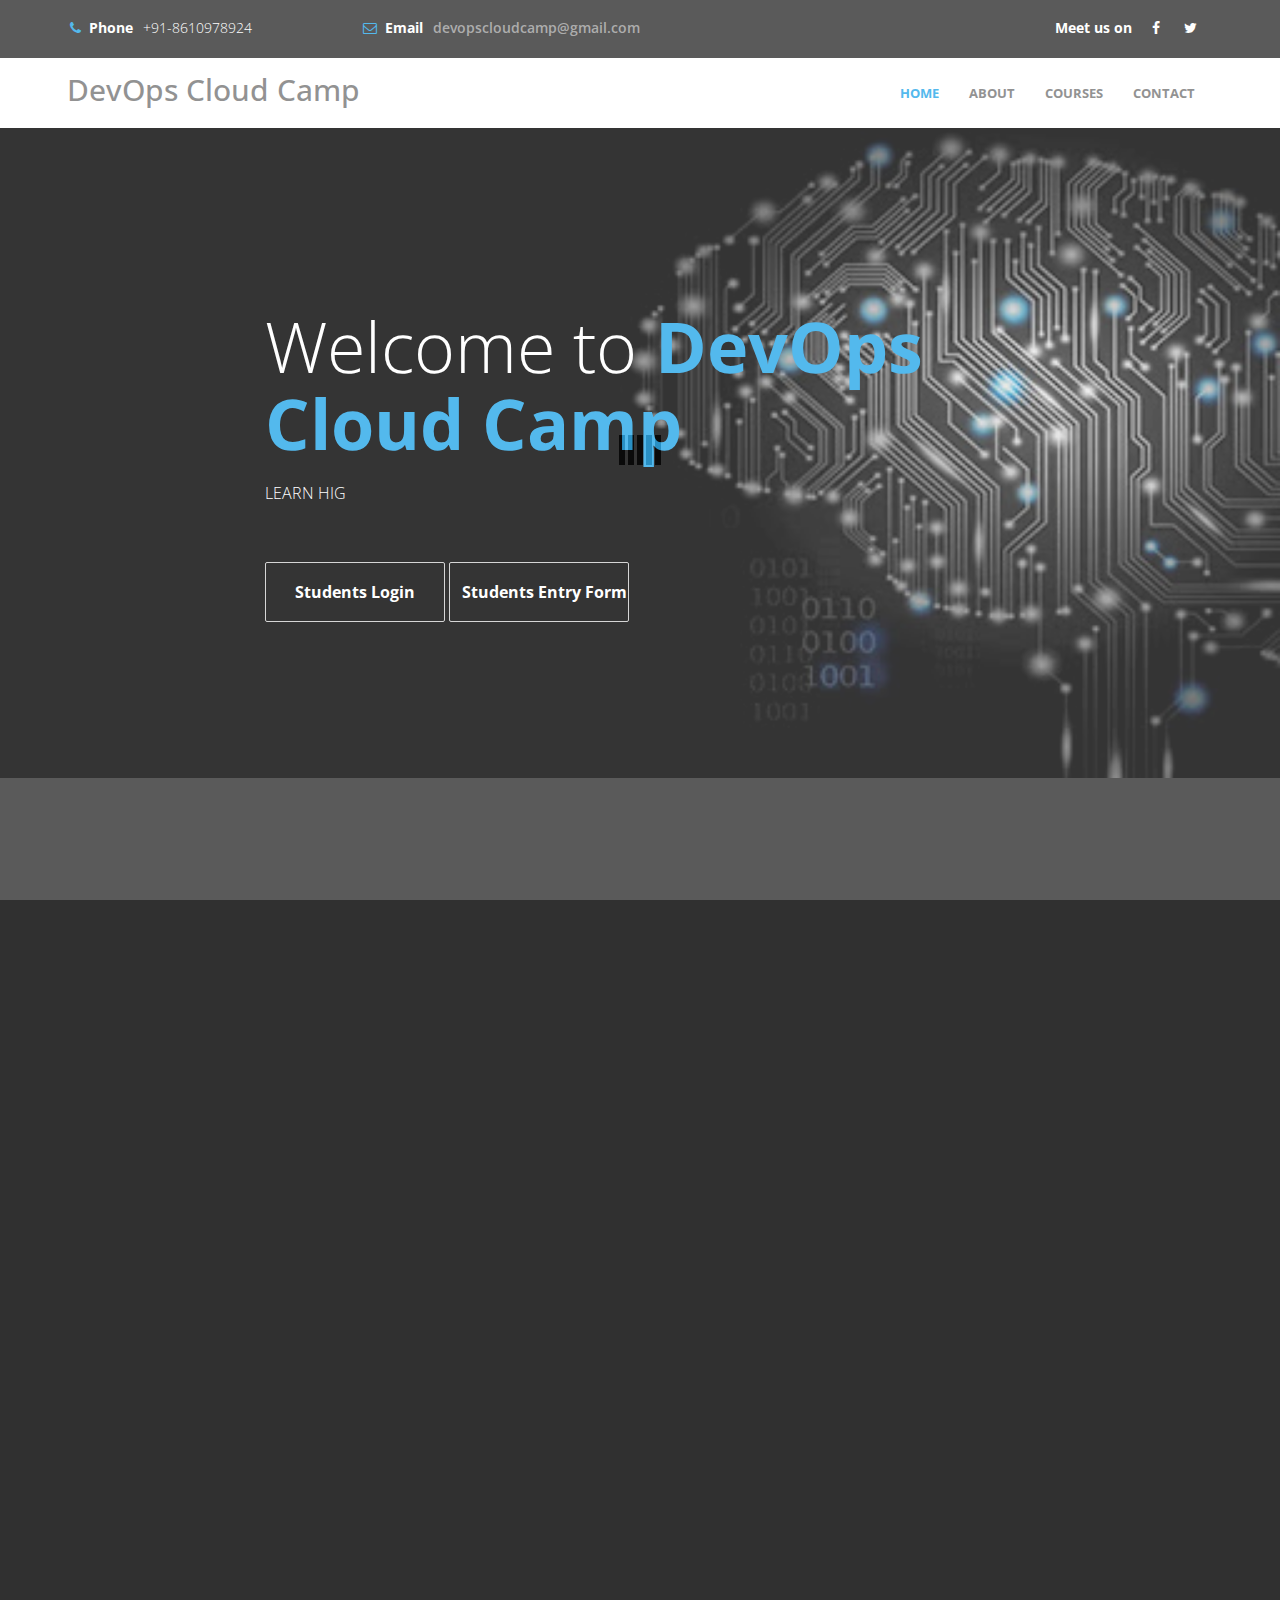
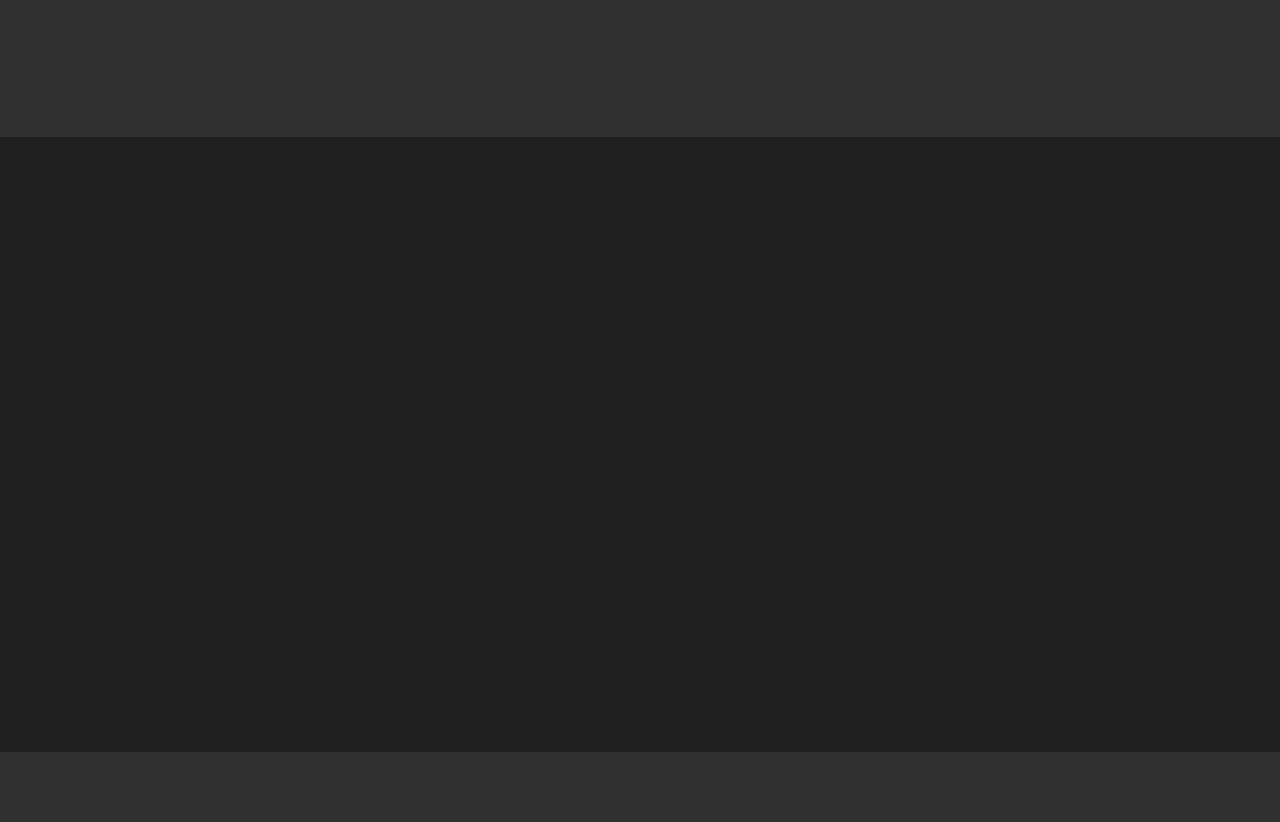
==== commit 7e07785a: "new code-2" ====
--- a/index.html
+++ b/index.html
@@ -1,269 +1,255 @@
-﻿<!DOCTYPE html>
-<html>
-<head>
-    <meta http-equiv="content-type" content="text/html;charset=UTF-8" />
-    <meta charset="utf-8" />
-    <title>CLOUD AND DEVOPS TRAINING ----- change1 </title>
-    <meta name="viewport" content="width=device-width, initial-scale=1.0, maximum-scale=1.0, user-scalable=no" />
-    <meta content="" name="description" />
-    <meta content="" name="author" />
-    <link rel="stylesheet" type="text/css" href="assets/plugins/owl-carousel/owl.carousel.css" />
-    <link rel="stylesheet" type="text/css" href="assets/plugins/owl-carousel/owl.theme.css" />
-    <link rel="stylesheet" type="text/css" href="assets/plugins/headereffects/css/component.css">
-    <link rel="stylesheet" type="text/css" href="assets/plugins/headereffects/css/normalize.css" />
-    <link href="assets/plugins/pace/pace-theme-flash.css" rel="stylesheet" type="text/css"
-        media="screen" />
-    <!-- BEGIN CORE CSS FRAMEWORK -->
-    <link href="assets/plugins/boostrapv3/css/bootstrap.min.css" rel="stylesheet" type="text/css" />
-    <link href="assets/plugins/boostrapv3/css/bootstrap-theme.min.css" rel="stylesheet"
-        type="text/css" />
-    <link href="assets/plugins/font-awesome/css/font-awesome.min.css" rel="stylesheet"
-        type="text/css" />
-    <!-- END CORE CSS FRAMEWORK -->
-    <!-- BEGIN CSS TEMPLATE -->
-    <link href="assets/css/style.css" rel="stylesheet" type="text/css" />
-    <link href="assets/css/magic_space.css" rel="stylesheet" type="text/css" />
-    <link href="assets/css/responsive.css" rel="stylesheet" type="text/css" />
-    <link href="assets/css/animate.min.css" rel="stylesheet" type="text/css" />
-    <!-- END CSS TEMPLATE -->
-    <script type="text/javascript" src="assets/plugins/jquery-1.8.3.min.js"></script>
-    <!-- SLIDER REVOLUTION 4.x SCRIPTS  -->
-    <script type="text/javascript" src="assets/plugins/slider-plugin/js/slider1.min.js"></script>
-    <script type="text/javascript" src="assets/plugins/slider-plugin/js/slider2.min.js"></script>
-    <link rel="stylesheet" type="text/css" href="assets/plugins/slider-plugin/css/settings.css"
-        media="screen" />
-</head>
-<!-- END HEAD -->
-<body>
-    <div class="main-wrapper">
-        <header id="ha-header" class="ha-header ha-header-hide ">
-            <div class="ha-header-perspective">
-                <div class="ha-header-front navbar navbar-default">
-                    <div class="compressed">
-                        <div class="navbar-header">
-                            <button data-target=".navbar-collapse" data-toggle="collapse" class="navbar-toggle"
-                                type="button">
-                                <span class="sr-only">Toggle navigation</span> <span class="icon-bar"></span><span
-                                    class="icon-bar"></span><span class="icon-bar"></span>
-                            </button>
-                            <a href="#" class="navbar-brand compressed">
-                                <img src="assets/img/logo_condensed.png" alt="" data-src="assets/img/logo_condensed.png"
-                                    data-src-retina="assets/img/logo2x.png" width="119" height="22" /></a>
-                        </div>
-                        <div class="navbar-collapse collapse">
-                            <ul class="nav navbar-nav navbar-right">
-                                <li><a href="index.html">Home</a></li>
-
-                            </ul>
-                        </div>
-                        <!--/.nav-collapse -->
+<!DOCTYPE html>
+<html lang="en">
+	<head>
+		<meta charset="utf-8">
+		<!-- 
+        Awesome Template
+      
+        -->
+		<title>DevOps Cloud Camp</title>
+		<meta name="keywords" content="">
+		<meta name="description" content="">
+		<meta http-equiv="X-UA-Compatible" content="IE=Edge">
+		<meta name="viewport" content="width=device-width, initial-scale=1">
+		
+		<link rel="stylesheet" href="css/animate.min.css">
+		<link rel="stylesheet" href="css/bootstrap.min.css">
+		<link rel="stylesheet" href="css/font-awesome.min.css">
+		<link href='http://fonts.googleapis.com/css?family=Open+Sans:400,300,600,700' rel='stylesheet' type='text/css'>
+		<link rel="stylesheet" href="css/templatemo-style.css">
+		<script src="js/jquery.js"></script>
+		<script src="js/bootstrap.min.js"></script>
+        <script src="js/jquery.singlePageNav.min.js"></script>
+		<script src="js/typed.js"></script>
+		<script src="js/wow.min.js"></script>
+		<script src="js/custom.js"></script>
+	</head>
+	<body id="top">
+
+		<!-- start preloader -->
+		<div class="preloader">
+			<div class="sk-spinner sk-spinner-wave">
+     	 		<div class="sk-rect1"></div>
+       			<div class="sk-rect2"></div>
+       			<div class="sk-rect3"></div>
+      	 		<div class="sk-rect4"></div>
+      			<div class="sk-rect5"></div>
+     		</div>
+    	</div>
+    	<!-- end preloader -->
+
+        <!-- start header -->
+        <header>
+            <div class="container">
+                <div class="row">
+                    <div class="col-md-3 col-sm-4 col-xs-12">
+                        <p><i class="fa fa-phone"></i><span> Phone</span>+91-8610978924</p>
+                    </div>
+                    <div class="col-md-4 col-sm-4 col-xs-12">
+                        <p><i class="fa fa-envelope-o"></i><span> Email</span><a href="mailto:devopscloudcamp@gmail.com">devopscloudcamp@gmail.com</a></p>
+                    </div>
+                    <div class="col-md-5 col-sm-4 col-xs-12">
+                        <ul class="social-icon">
+                            <li><span>Meet us on</span></li>
+                            <li><a href="#" class="fa fa-facebook"></a></li>
+                            <li><a href="#" class="fa fa-twitter"></a></li>
+                            
+                           
+                        </ul>
                     </div>
                 </div>
             </div>
         </header>
-        <div class="section ha-waypoint" data-animate-down="ha-header-hide" data-animate-up="ha-header-hide">
-            <div role="navigation" class="navbar navbar-transparent navbar-top">
-                <div class="container">
-                    <div class="compressed">
-                        <div class="navbar-header">
-                            <button data-target=".navbar-collapse" data-toggle="collapse" class="navbar-toggle"
-                                type="button">
-                                <span class="sr-only">Toggle navigation</span> <span class="icon-bar"></span><span
-                                    class="icon-bar"></span><span class="icon-bar"></span>
-                            </button>
-                            <a href="#" class="navbar-brand">
-                                <img src="assets/img/logo.png" data-src="assets/img/logo.png" data-src-retina="assets/img/logo_2x.png"
-                                    width="119" height="22" alt="" /></a>
+        <!-- end header -->
+
+    	<!-- start navigation -->
+		<nav class="navbar navbar-default templatemo-nav" role="navigation">
+			<div class="container">
+				<div class="navbar-header">
+					<button class="navbar-toggle" data-toggle="collapse" data-target=".navbar-collapse">
+						<span class="icon icon-bar"></span>
+						<span class="icon icon-bar"></span>
+						<span class="icon icon-bar"></span>
+					</button>
+					<a href="#" class="navbar-brand">DevOps Cloud Camp</a>
+				</div>
+				<div class="collapse navbar-collapse">
+					<ul class="nav navbar-nav navbar-right">
+						<li><a href="#top">HOME</a></li>
+						<li><a href="#about">ABOUT</a></li>
+						
+						<li><a href="#service">COURSES</a></li>
+				
+						<li><a href="#contact">CONTACT</a></li>
+					</ul>
+				</div>
+			</div>
+		</nav>
+		<!-- end navigation -->
+
+    	<!-- start home -->
+    	<section id="home">
+    		<div class="container">
+    			<div class="row">
+    				<div class="col-md-offset-2 col-md-8">
+    					<h1 class="wow fadeIn" data-wow-offset="50" data-wow-delay="0.9s">Welcome to <span>DevOps Cloud Camp</span></h1>
+    					<div class="element">
+                            <div class="sub-element"> LEARN HIGH END COURSES AT LOW COST  </div>
+                            <div class="sub-element"> FLEXIBLE TIMINGS FOR BOTH ONLINE AND ONPREM TRAININGS </div>
+                            <div class="sub-element">CONTACT US FOR FREE DEMO SESSIONS  </div>
                         </div>
-                        <div class="navbar-collapse collapse">
-                            <ul class="nav navbar-nav navbar-right">
-                                <li><a href="index.html">Home</a></li>
-                 
-                            </ul>
-                        </div>
-                        <!--/.nav-collapse -->
+    					<a data-scroll href="https://devopscloudcamp.auth.us-east-1.amazoncognito.com/login?response_type=token&client_id=2njaf23fgmv3oan5jn9datv229&redirect_uri=https://s3.amazonaws.com/devopscloudcampp/home.html" class="btn btn-default wow fadeInUp" data-wow-offset="50" data-wow-delay="0.6s">Students Login</a>
+                                                                                          <a data-scroll href="https://form.jotform.me/91174573871464" class="btn btn-default wow fadeInUp" data-wow-offset="50" data-wow-delay="0.6s">Students Entry Form</a>
+    				</div>
+    			</div>
+    		</div>
+    	</section>
+    	<!-- end home -->
+
+    	<!-- start about -->
+		<section id="about">
+			<div class="container">
+				<div class="row">
+					<div class="col-md-12">
+    					<h2 class="wow bounceIn" data-wow-offset="50" data-wow-delay="0.3s">ABOUT <span>US</span></h2>
+    				</div>
+					<div class="col-md-4 col-sm-4 col-xs-12 wow fadeInLeft" data-wow-offset="50" data-wow-delay="0.6s">
+						<div class="media">
+							<div class="media-heading-wrapper">
+								<div class="media-object pull-left">
+									
+								</div>
+								<h3 class="media-heading">OUR VISION</h3>
+							</div>
+							<div class="media-body">
+								<p>To promote DevOps and Cloud practice to every nook and corner of the society.</p>
+                                                                                                                                               <p>To bring DevOps and Cloud trainings to the grassroots level and at low cost.</p>
+							</div>
+						</div>
+					</div>
+					<div class="col-md-4 col-sm-4 col-xs-12 wow fadeInUp" data-wow-offset="50" data-wow-delay="0.9s">
+						<div class="media">
+							<div class="media-heading-wrapper">
+								<div class="media-object pull-left">
+									
+								</div>
+								<h3 class="media-heading">OUR MISSION</h3>
+							</div>
+							<div class="media-body">
+								<p>To work out Devops and Cloud hands on lab programs designed as per current job scenario.</p>
+                                                                                                                                               <p>To work out Devops and Cloud hands on lab programs designed as per current job scenario.</p>
+							</div>
+						</div>
+					</div>
+					<div class="col-md-4 col-sm-4 col-xs-12 wow fadeInRight" data-wow-offset="50" data-wow-delay="0.6s">
+						<div class="media">
+							<div class="media-heading-wrapper">
+								<div class="media-object pull-left">
+									
+								</div>
+								<h3 class="media-heading">OUR VALUES</h3>
+							</div>
+							<div class="media-body">
+								<p>Quality and Trust</p>
+                                                                                                                                               <p> Self-motivation.</p>
+                                                                                                                                              <p>Hands-on trainings </p>
+                                                                                                                                             <p>High end training at low cost</p>
+							</div>
+						</div>
+					</div>
+				</div>
+			</div>
+		</section>
+		<!-- end about -->
+
+
+    	<!-- start service -->
+    	<section id="service">
+    		<div class="container">
+    			<div class="row">
+    				<div class="col-md-12">
+    					<h2 class="wow bounceIn" data-wow-offset="50" data-wow-delay="0.3s"><span> OUR</span> COURSES</h2>
+    				</div>
+    				<div class="col-md-4 wow fadeIn" data-wow-offset="50" data-wow-delay="0.6s">
+    					<i class="fa fa-laptop"></i>
+    					<h4>Software Training</h4>
+    					<p>Java </p>
+                                                                                           <p>Java Spring Boot</p>
+    				</div>
+    				<div class="col-md-4 active wow fadeIn" data-wow-offset="50" data-wow-delay="0.9s">
+    					<i class="fa fa-cloud"></i>
+    					<h4>Cloud Computing Training</h4>
+    					<p>Amazon Web Services </p>
+                                                                                           <p>Microsoft Azure</p>
+    				</div>
+    				<div class="col-md-4 wow fadeIn" data-wow-offset="50" data-wow-delay="0.6s">
+    					<i class="fa fa-cog"></i>
+    					<h4>DevOps Training</h4>
+    					<p>DevOps beginner </p>
+                                                                                           <p>DevOps Advance</p>
+                                                                                           <p>Docker and Kubernetes</p>
+
+
+    				</div>
+    			</div>
+    		</div>
+    	</section>
+    	<!-- end servie -->
+
+    	
+
+    	<!-- start contact -->
+    	<section id="contact">
+    		<div class="container">
+    			<div class="row">
+    				<div class="col-md-12">
+    					<h2 class="wow bounceIn" data-wow-offset="50" data-wow-delay="0.3s">CONTACT <span>US</span></h2>
+    				</div>
+    				<div class="col-md-6 col-sm-6 col-xs-12 wow fadeInLeft" data-wow-offset="50" data-wow-delay="0.9s">
+    					<form action="#" method="post">
+    						<label>NAME</label>
+    						<input name="fullname" type="text" class="form-control" id="fullname">
+   						  	
+                            <label>EMAIL</label>
+    						<input name="email" type="email" class="form-control" id="email">
+   						  	
+                            <label>MESSAGE</label>
+    						<textarea name="message" rows="4" class="form-control" id="message"></textarea>
+    						
+                            <input type="submit" class="form-control">
+    					</form>
+    				</div>
+    				<div class="col-md-6 col-sm-6 col-xs-12 wow fadeInRight" data-wow-offset="50" data-wow-delay="0.6s">
+    					<address>
+    						
+    						<p><i class="fa fa-phone"></i> +91-8610978924</p>
+    						<p><i class="fa fa-envelope-o"></i> devopscloudcamp@gmail.com</p>
+    						<p><i class="fa fa-map-marker"></i> Chennai</p>
+    					</address>
+    					<ul class="social-icon">
+    						<li><h4>WE ARE SOCIAL</h4></li>
+    						<li><a href="#" class="fa fa-facebook"></a></li>
+    						<li><a href="#" class="fa fa-twitter"></a></li>
+    						
+    					</ul>
+    				</div>
+    			</div>
+    		</div>
+    	</section>
+    	<!-- end contact -->
+
+        <!-- start copyright -->
+        <footer id="copyright">
+            <div class="container">
+                <div class="row">
+                    <div class="col-md-12 text-center">
+                        <p class="wow bounceIn" data-wow-offset="50" data-wow-delay="0.3s">
+                        Devops Cloud Camp; Copyright 2020. Designed By Aravind Kumar</p>
                     </div>
                 </div>
             </div>
-            <!--BEGIN SLIDER -->
-            <div class="tp-banner-container">
-                <div class="tp-banner" id="home">
-                    <ul>
-                        <!-- SLIDE  -->
-                        <li data-transition="fade" data-slotamount="5" data-masterspeed="700">
-                            <!-- MAIN IMAGE -->
-                            <img src="assets/img/bg/slide_one.jpg" alt="slidebg1" data-bgfit="cover" data-bgposition="center center"
-                                data-bgrepeat="no-repeat">
-                            <!-- LAYERS -->
-                            <div class="tp-caption mediumlarge_light_white_center sft tp-resizeme slider" data-x="center"
-                                data-hoffset="0" data-y="80" data-speed="500" data-start="800" data-easing="Power4.easeOut"
-                                data-endspeed="300" data-endeasing="Power1.easeIn" data-captionhidden="off" style="z-index: 6">
-                                <h2 class="text-white custom-font title ">
-                                    Welcome to<br>
-                                    DevOps and Cloud
-                                    <br />
-                                    Training sessions of SPARCSTONZ</h2>
-                            </div>
-                            <div class="tp-caption sfb slider tp-resizeme slider" data-x="center" data-hoffset="0"
-                                data-y="320" data-speed="800" data-start="1000" data-easing="Power4.easeOut"
-                                data-endspeed="300" data-endeasing="Power1.easeIn" data-captionhidden="off" style="z-index: 6">
-                                <a href="#" class="btn btn-info btn-lg  btn-large m-r-10">Click to Register</a>
-                            </div>
-                        </li>
-                        <li data-transition="fade" data-slotamount="5" data-masterspeed="700">
-                            <!-- MAIN IMAGE -->
-                            <img src="assets/img/bg/picture-1.jpg" alt="slidebg2" data-bgfit="cover" data-bgposition="center center"
-                                data-bgrepeat="no-repeat">
-                            <!-- LAYERS -->
-                            <div class="tp-caption mediumlarge_light_white_center sft tp-resizeme slider" data-x="center"
-                                data-hoffset="0" data-y="120" data-speed="500" data-start="800" data-easing="Power4.easeOut"
-                                data-endspeed="300" data-endeasing="Power1.easeIn" data-captionhidden="off" style="z-index: 6">
-                                <h2 class="text-white custom-font title ">
-                                    This is <br>
-                                    Demo Web App for Trainings</h2>
-                            </div>
-                            <div class="tp-caption sfb slider tp-resizeme slider" data-x="center" data-hoffset="0"
-                                data-y="300" data-speed="800" data-start="1000" data-easing="Power4.easeOut"
-                                data-endspeed="300" data-endeasing="Power1.easeIn" data-captionhidden="off" style="z-index: 6">
-                                <a href="#" class="btn btn-info btn-lg  btn-large m-r-10">Know More About Us</a>
-                            </div>
-                            <div class="tp-caption fade slider tp-resizeme slider" data-x="center" data-hoffset="0"
-                                data-y="360" data-speed="500" data-start="800" data-easing="Power4.easeOut" data-endspeed="300"
-                                data-endeasing="Power1.easeIn" data-captionhidden="off" style="z-index: 6">
-                                <a href="#" class="text-white m-r-10">or contact out team 9994871924 </a>
-                            </div>
-                        </li>
-                        <!-- SLIDE  -->
-                        <li data-transition="fade" data-slotamount="5" data-masterspeed="700">
-                            <!-- MAIN IMAGE -->
-                            <img src="assets/img/bg/picture-2.jpg" alt="slidebg2" data-bgfit="cover" data-bgposition="center center"
-                                data-bgrepeat="no-repeat">
-                            <!-- LAYERS -->
-                            <div class="tp-caption mediumlarge_light_white_center sft tp-resizeme slider" data-x="center"
-                                data-hoffset="0" data-y="120" data-speed="500" data-start="800" data-easing="Power4.easeOut"
-                                data-endspeed="300" data-endeasing="Power1.easeIn" data-captionhidden="off" style="z-index: 6">
-                                <h2 class="text-white custom-font title ">
-                                    We Train and support<br>
-                                    That Our customer Needs</h2>
-                            </div>
-
-                        </li>
-                    </ul>
-                    <div class="tp-bannertimer">
-                    </div>
-                </div>
-            </div>
-            <!--END SLIDER
-		
-	-->
-        </div>
-        <div class="section ">
-            <div class="container">
-                <div class="p-t-40 p-b-40  text-center">
-                    <h2 class="text-center">
-                        Welcome to Demo website for Training</h2>
-
-                </div>
-            </div>
-        </div>
-       
-        <div class="section black contact-details green-icons">
-            <div class="container">
-                <div class="row">
-                    <div class="col-md-3 text-center">
-                        <div class="services-box-3">
-                            <i class="fa fa-phone"></i>
-                            <div class="content">
-                                <p>
-                                    Phone</p>
-                                <h3>
-                                    +91-9994871924</h3>
-                            </div>
-                        </div>
-                    </div>
-                    <div class="col-md-3 text-center">
-                        <div class="services-box-3">
-                            <i class="fa fa-envelope"></i>
-                            <div class="content">
-                                <p>
-                                    E-mail</p>
-                                <h3>
-                                    admin@sparcstonz.com</h3>
-                            </div>
-                        </div>
-                    </div>
-                    <div class="col-md-3 text-center">
-                        <div class="services-box-3">
-                            <i class="fa fa-map-marker "></i>
-                            <div class="content">
-                                <p>
-                                    Postal</p>
-                                <h3>
-                                    Madurai</h3>
-                            </div>
-                        </div>
-                    
-                        </div>
-                    </div>
-                </div>
-            </div>
-        </div>
-        <div class="section white footer">
-            <div class="container">
-                <div class="p-t-30 p-b-50">
-                    <div class="row">
-                        <div class="col-md-2 col-lg-2 col-sm-2 col-xs-12 xs-m-b-20">
-                            <img src="assets/img/logo_condensed.png" alt="" data-src="assets/img/logo_condensed.png"
-                                data-src-retina="assets/img/logo2x.png" width="119" height="22" />
-                            <br />
-                            <br />
-                            © SPARCSTONZ.
-                            <br />
-                            All Rights Reserved.
-                        </div>
-                        <div class="col-md-4 col-lg-3 col-sm-4  col-xs-12 xs-m-b-20">
-                            <address class="xs-no-padding  col-md-6 col-lg-6 col-sm-6  col-xs-12">
-                                <br>
-                                Palanganatham<br>
-                                Madurai
-                            </address>
-                            <div class="xs-no-padding col-md-6 col-lg-6 col-sm-6">
-                                <div>
-                                    +91-9994871924</div>
-                                <a href="javascript:">admin@sparcstonz.com</a>
-                            </div>
-                            <div class="clearfix">
-                            </div>
-                        </div>
-                        <div class="col-md-2 col-lg-2 col-sm-2  col-xs-12 xs-m-b-20">
-                            <div class="bold">
-                                Ask us Query</div>
-                            Send your mail to <a href="javascript:">admin@sparcstonz.com</a>
-                        </div>
-                        <div class="col-md-2 col-lg-2 col-sm-2  col-xs-12 ">
-                            <div class="bold">
-                                FOLLOW US</div>
-                            <br />
-                            <a href="javascript:"><i class="fa fa-facebook fa-2x"></i></a>&nbsp; <a href="javascript:">
-                                <i class="fa fa-twitter fa-2x"></i></a>&nbsp; <a href="javascript:"><i class="fa fa-youtube-play  fa-2x">
-                                </i></a>&nbsp; <a href="javascript:"><i class="fa fa-github fa-2x"></i></a>&nbsp;
-                            <a href="javascript:"><i class="fa fa-dribbble fa-2x"></i></a>&nbsp; <a href="javascript:">
-                                </i></a>
-                        </div>
-                    </div>
-                </div>
-            </div>
-        </div>
-    </div>
-    <script src="assets/plugins/boostrapv3/js/bootstrap.min.js" type="text/javascript"></script>
-    <script src="assets/plugins/pace/pace.min.js" type="text/javascript"></script>
-    <script src="assets/plugins/jquery-unveil/jquery.unveil.min.js" type="text/javascript"></script>
-    <script src="assets/plugins/owl-carousel/owl.carousel.min.js" type="text/javascript"></script>
-    <script src="assets/plugins/waypoints.min.js"></script>
-    <script type="text/javascript" src="assets/plugins/parrallax/js/jquery.parallax-1.1.3.js"></script>
-    <script type="text/javascript" src="assets/plugins/jquery-nicescroll/jquery.nicescroll.min.js"></script>
-    <script type="text/javascript" src="assets/plugins/jquery-appear/jquery.appear.js"></script>
-    <script src="assets/plugins/jquery-numberAnimate/jquery.animateNumbers.js" type="text/javascript"></script>
-    <script type="text/javascript" src="assets/js/core.js"></script>
-</body>
-</html>
+        </footer>
+        <!-- end copyright -->
+
+	</body>
+</html>--- a/css/templatemo-style.css
+++ b/css/templatemo-style.css
@@ -0,0 +1,596 @@
+/*
+Awesome Template
+http://www.templatemo.com/preview/templatemo_450_awesome
+*/
+
+body
+	{
+ 		background: #303030;
+ 		color: #ffffff;
+		font-family: 'Open Sans', sans-serif;
+		font-weight: 300;
+		overflow-x: hidden; /* prevent horizontal scrollbar from appearing */
+	}
+	
+a {
+	color: #47C6F8;
+}
+	
+a:hover {
+	color: #0FF;
+}
+
+/* start h2 */
+h2
+	{
+		text-align: center;
+		font-size: 40px;
+		padding-bottom: 40px;
+	}	
+h2 span
+	{
+		color: #28a7e9;
+		font-weight: bold;
+	}
+/* end h2 */
+
+/* start about team service portfolio contact */
+#about, #team, #service,
+#portfolio, #contact
+	{
+		padding-top: 60px;
+		padding-bottom: 40px;
+	}
+/* end about team service portfolio contact */
+
+/* start preloader */
+.preloader
+	{
+		position: fixed;
+  		top: 0;
+  		left: 0;
+  		width: 100%;
+  		height: 100%;
+  		z-index: 99999;
+  		display: -webkit-box;
+  		display: -webkit-flex;
+  		display: -ms-flexbox;
+  		display: flex;
+  		-webkit-flex-flow: row nowrap;
+  		    -ms-flex-flow: row nowrap;
+  		        flex-flow: row nowrap;
+  		-webkit-box-pack: center;
+  		-webkit-justify-content: center;
+  		    -ms-flex-pack: center;
+  		        justify-content: center;
+  		-webkit-box-align: center;
+  		-webkit-align-items: center;
+  		    -ms-flex-align: center;
+  		        align-items: center;
+  		background: none repeat scroll 0 0 #ffffff;
+	}
+.sk-spinner-wave.sk-spinner 
+	{
+  		width: 50px;
+  		height: 30px;
+  		text-align: center;
+  		font-size: 10px; 
+  	}
+.sk-spinner-wave div 
+	{
+  		background-color: #333;
+  		height: 100%;
+  		width: 6px;
+  		display: inline-block;
+         -webkit-animation: sk-waveStretchDelay 1.2s infinite ease-in-out;
+                 animation: sk-waveStretchDelay 1.2s infinite ease-in-out;
+         
+    }
+.sk-spinner-wave .sk-rect2 
+	{
+          -webkit-animation-delay: -1.1s;
+                  animation-delay: -1.1s; 
+      }
+.sk-spinner-wave .sk-rect3 
+	{
+          -webkit-animation-delay: -1s;
+                  animation-delay: -1s; 
+     }
+.sk-spinner-wave .sk-rect4 
+	{
+          -webkit-animation-delay: -0.9s;
+                  animation-delay: -0.9s;
+     }
+.sk-spinner-wave .sk-rect5 
+	{
+          -webkit-animation-delay: -0.8s;
+                  animation-delay: -0.8s; 
+     }
+
+@-webkit-keyframes sk-waveStretchDelay {
+  0%, 40%, 100% {
+            -webkit-transform: scaleY(0.4);
+                    transform: scaleY(0.4); }
+
+  20% {
+            -webkit-transform: scaleY(1);
+                    transform: scaleY(1); } }
+
+@keyframes sk-waveStretchDelay {
+  0%, 40%, 100% {
+            -webkit-transform: scaleY(0.4);
+                    transform: scaleY(0.4); }
+
+  20% {
+            -webkit-transform: scaleY(1);
+                    transform: scaleY(1); } }
+/* end preloader */
+
+/* start header */
+header
+	{
+		min-height: 20px;
+		padding-top: 18px;
+		padding-bottom: 10px;
+	}
+header .fa
+	{
+		color: #28a7e9;
+	}
+header span
+	{
+		font-weight: bold;
+		padding-right: 10px;
+		padding-left: 4px;
+	}
+header a
+	{
+		color: #999;
+		font-weight: 600;
+	}
+header .social-icon
+	{
+		text-align: right;
+	}
+header .social-icon li a
+	{
+		border: none;
+		width: 20px;
+		height: 20px;
+		line-height: 20px;
+		text-align: center;
+	}
+/* end header */
+
+/* start nagivation */
+.navbar-default
+	{
+		background: #fff;
+		border: none;
+		box-shadow: none;
+		margin: 0 !important;
+	}
+.navbar-default .navbar-brand
+	{
+		font-weight: 500;
+		font-size: 30px;
+		height: 70px;
+		line-height: 40px;
+		padding: 12px 0px 0px 12px;
+	}
+.navbar-default .navbar-nav li a
+	{
+		font-weight: bold;
+		font-size: 13px;
+		height: 70px;
+		line-height: 40px;
+	}
+
+.navbar-default .navbar-nav > li > a.current { 
+	color: #28A7E9; 
+}
+.templatemo-nav {
+	border-radius: 0;	
+	width: 100%;
+	z-index: 1000;
+}
+.sticky {	
+	position: fixed;
+	left: 0;
+	top: 0;	
+}
+/* end navigation */
+
+/* start home */
+#home
+	{
+		background: url('../images/12.jpg') no-repeat;
+		background-size: cover;
+		padding-top: 160px;
+		padding-bottom: 100px;
+		min-height: 650px;
+	}
+#home h1
+	{
+		font-weight: 300;
+		font-size: 70px;
+		padding-bottom: 10px;
+	}
+#home h1 span
+	{
+		color: #28a7e9;
+		font-weight: bold;
+	}
+#home .btn
+	{
+		background: transparent;
+		border-radius: 2px;
+		color: #fff;
+		font-size: 16px;
+		font-weight: bold;
+		margin-top: 20px;
+		width: 180px;
+		height: 60px;
+		padding-top: 18px;
+		-webkit-transition: all 0.4s ease-in-out;
+		        transition: all 0.4s ease-in-out;
+	}
+#home .btn:hover
+	{
+		background: #28a7e9;
+		border-color: transparent;
+	}
+.element {
+	height: 60px;
+	font-size: 16px;
+}
+/* end home */
+
+/* start about */
+#about .media-heading-wrapper
+	{
+		padding-bottom: 32px;
+	}
+#about .media-heading-wrapper .fa
+	{
+		border: 1px solid #fff;
+		border-radius: 2px;
+		color: #fff;
+		font-size: 24px;
+		width: 60px;
+		height: 60px;
+		line-height: 60px;
+		text-align: center;
+		margin-bottom: 20px;
+		margin-right: 20px;
+	}
+#about .media-heading-wrapper h3
+	{
+		font-size: 18px;
+		font-weight: bold;
+		padding-top: 20px;
+		padding-left: 52px;
+	}
+/* end about */
+
+/* start team */
+#team .team-wrapper
+	{
+		background: #404040;
+		padding-bottom: 10px;
+		-webkit-transition: all 0.4s ease-in-out;
+		        transition: all 0.4s ease-in-out;
+		position: relative;
+	}
+#team .team-wrapper:hover
+	{
+		cursor: pointer;
+		opacity: 0.4;
+		bottom: 4px;
+	}
+#team .team-wrapper .team-des
+	{
+		padding: 20px;
+	}
+#team .team-wrapper .team-des span
+	{
+		color: #28a7e9;
+		display: block;
+		font-weight: bold;
+		padding-bottom: 12px;
+	}
+/* end team */
+
+/* start service */
+#service .col-md-4
+	{
+		padding: 40px;
+		-webkit-transition: all 0.4s ease-in-out;
+		        transition: all 0.4s ease-in-out;
+	}
+#service .col-md-4:hover
+	{
+		background: #505050;
+	}
+#service .active
+	{
+		background: #505050;
+		padding: 40px;
+	}
+#service .fa
+	{
+		border: 1px solid #fff;
+		border-radius: 2px;
+		color: #fff;
+		font-size: 50px;
+		width: 100px;
+		height: 100px;
+		line-height: 100px;
+		text-align: center;
+	}
+#service h4
+	{
+		color: #28a7e9;
+		font-weight: 600;
+		padding-top: 10px;
+		padding-bottom: 14px;
+	}
+/* end service */
+
+/* start portfolio */
+#portfolio
+	{
+		padding-bottom: 80px;
+	}
+#portfolio .col-md-3
+	{
+		padding: 0px;
+	}
+	.portfolio-thumb, 
+	.portfolio-overlay {
+		max-width: 450px;
+	}
+#portfolio .portfolio-thumb
+	{
+		overflow: hidden;
+		padding: 0;
+		margin: 0 auto;
+	}
+#portfolio .portfolio-thumb .portfolio-overlay
+	{
+		background: #28a7e9;
+		top: 0;
+		left: 0;
+		right: 0;
+		bottom: 0;	
+		width: 100%;
+		height: 100%;
+		opacity: 0;
+		position: absolute;
+		padding: 20px 10px 20px 20px;
+		margin-left: auto;
+		margin-right: auto;
+		-webkit-transition: all 0.4s ease-in-out;
+		        transition: all 0.4s ease-in-out;
+	}
+#portfolio .portfolio-thumb .portfolio-overlay h4
+	{
+		font-weight: bold;
+		padding-bottom: 10px;
+	}
+#portfolio .portfolio-thumb .portfolio-overlay .btn
+	{
+		background: none;
+		border: 1px solid #fff;
+		border-radius: 2px;
+		color: #fff;
+		font-weight: bold;
+	}
+#portfolio .portfolio-thumb:hover .portfolio-overlay
+	{
+		cursor: pointer;
+		opacity: 0.8;
+	}
+/* end portfolio */
+
+/* start contact */
+#contact
+	{
+		background: #202020;
+	}
+#contact .form-control
+	{
+		background: transparent;
+		border: 1px solid #28a7e9;
+		border-radius: 2px;
+		box-shadow: none;
+		color: #fff;
+		margin-top: 6px;
+		margin-bottom: 16px;
+	}
+#contact label
+	{
+		font-weight: 500;
+	}
+#contact input
+	{
+		height: 50px;
+	}
+#contact input[type="submit"]
+	{
+		background: #28a7e9;
+		font-weight: bold;
+		-webkit-transition: all 0.4s ease-in-out;
+		        transition: all 0.4s ease-in-out;
+	}
+#contact input[type="submit"]:hover
+	{
+		background: transparent;
+	}
+#contact address
+	{
+		border-bottom: 1px solid #505050;
+		padding-top: 30px;
+	}
+#contact address .address-title
+	{
+		font-weight: bold;
+		font-size: 20px;
+		padding-bottom: 10px;
+	}
+#contact address span
+	{
+		display: block;
+		padding-bottom: 30px;
+	}
+#contact address .fa
+	{
+		border: 1px solid #fff;
+		border-radius: 2px;
+		width: 40px;
+		height: 40px;
+		line-height: 40px;
+		text-align: center;
+		margin-right: 10px;
+		margin-bottom: 10px;
+	}
+/* end contact */
+
+/* start copyright */
+#copyright
+	{
+		padding: 20px;
+	}
+#copyright p
+	{
+		font-weight: 400;
+	}
+/* end copyright */
+
+/* start social icon */
+.social-icon
+	{
+		position: relative;
+		padding: 0;
+		margin: 0;
+	}
+.social-icon h4
+	{
+		display: inline-block;
+		padding-right: 20px;
+	}
+.social-icon li
+	{
+		display: inline-block;
+		list-style: none;
+	}
+.social-icon li a
+	{
+		border: 1px solid #fff;
+		border-radius: 2px;
+		color: #fff;
+		width: 40px;
+		height: 40px;
+		line-height: 40px;
+		text-align: center;
+		text-decoration: none;
+		-webkit-transition: all 0.4s ease-in-out;
+		        transition: all 0.4s ease-in-out;
+		margin-right: 10px;
+	}
+.social-icon li a:hover
+	{
+		background: #28a7e9;
+		border-color: transparent;
+	}
+/* end social icon */
+
+@media only screen and (max-width: 1199px) and (min-width: 992px) {
+	#portfolio .portfolio-thumb .portfolio-overlay {
+		padding: 0px 8px;
+	}
+}
+
+/* start 980 media quires */
+@media only screen and ( max-width: 980px ) {
+	#team .team-wrapper
+		{
+			margin-top: 40px;
+		}
+	#portfolio .portfolio-thumb .portfolio-overlay
+	{
+		background: #28a7e9;
+		top: 0;
+		left: 0;
+		right: 0;
+		bottom: 0;
+		width: 100%;
+		height: 100%;
+		opacity: 0;
+		position: absolute;
+		padding: 40px 10px 20px 20px;
+		-webkit-transition: all 0.4s ease-in-out;
+		        transition: all 0.4s ease-in-out;
+	}
+
+}
+/* end 360 media quires */
+
+/* start 768 media quires */
+@media only screen and ( max-width: 767px ) {
+	#home
+		{
+			min-height: 300px;
+			padding-top: 80px;
+			padding-bottom: 60px;
+		}
+	#home h1
+		{
+			font-size: 52px;
+		}
+
+	.templatemo-nav {
+		position: fixed;
+    	top: 0;
+	}
+	header {
+		margin-top: 70px;
+	}
+	header .social-icon {
+		text-align: left;
+	}
+	.navbar-toggle {
+		margin-top: 15px;
+	}
+	.navbar-collapse {
+		max-height: 300px;
+		overflow-y: auto;
+	}
+	.navbar-default .navbar-nav li a {
+		height: 45px;
+		padding-top: 5px;
+		padding-bottom: 5px;
+		line-height: 35px;
+	}
+}
+/* end 768 media quires */
+
+/* start 360 media quires */
+@media only screen and ( max-width: 360px ) {
+	header .social-icon
+		{
+			text-align: left;
+		}
+	#home
+		{
+			min-height: 200px;
+			padding-top: 60px;
+			padding-bottom: 40px;
+		}
+	#home h1
+		{
+			font-size: 32px;
+		}
+
+}
+/* end 360 media quires */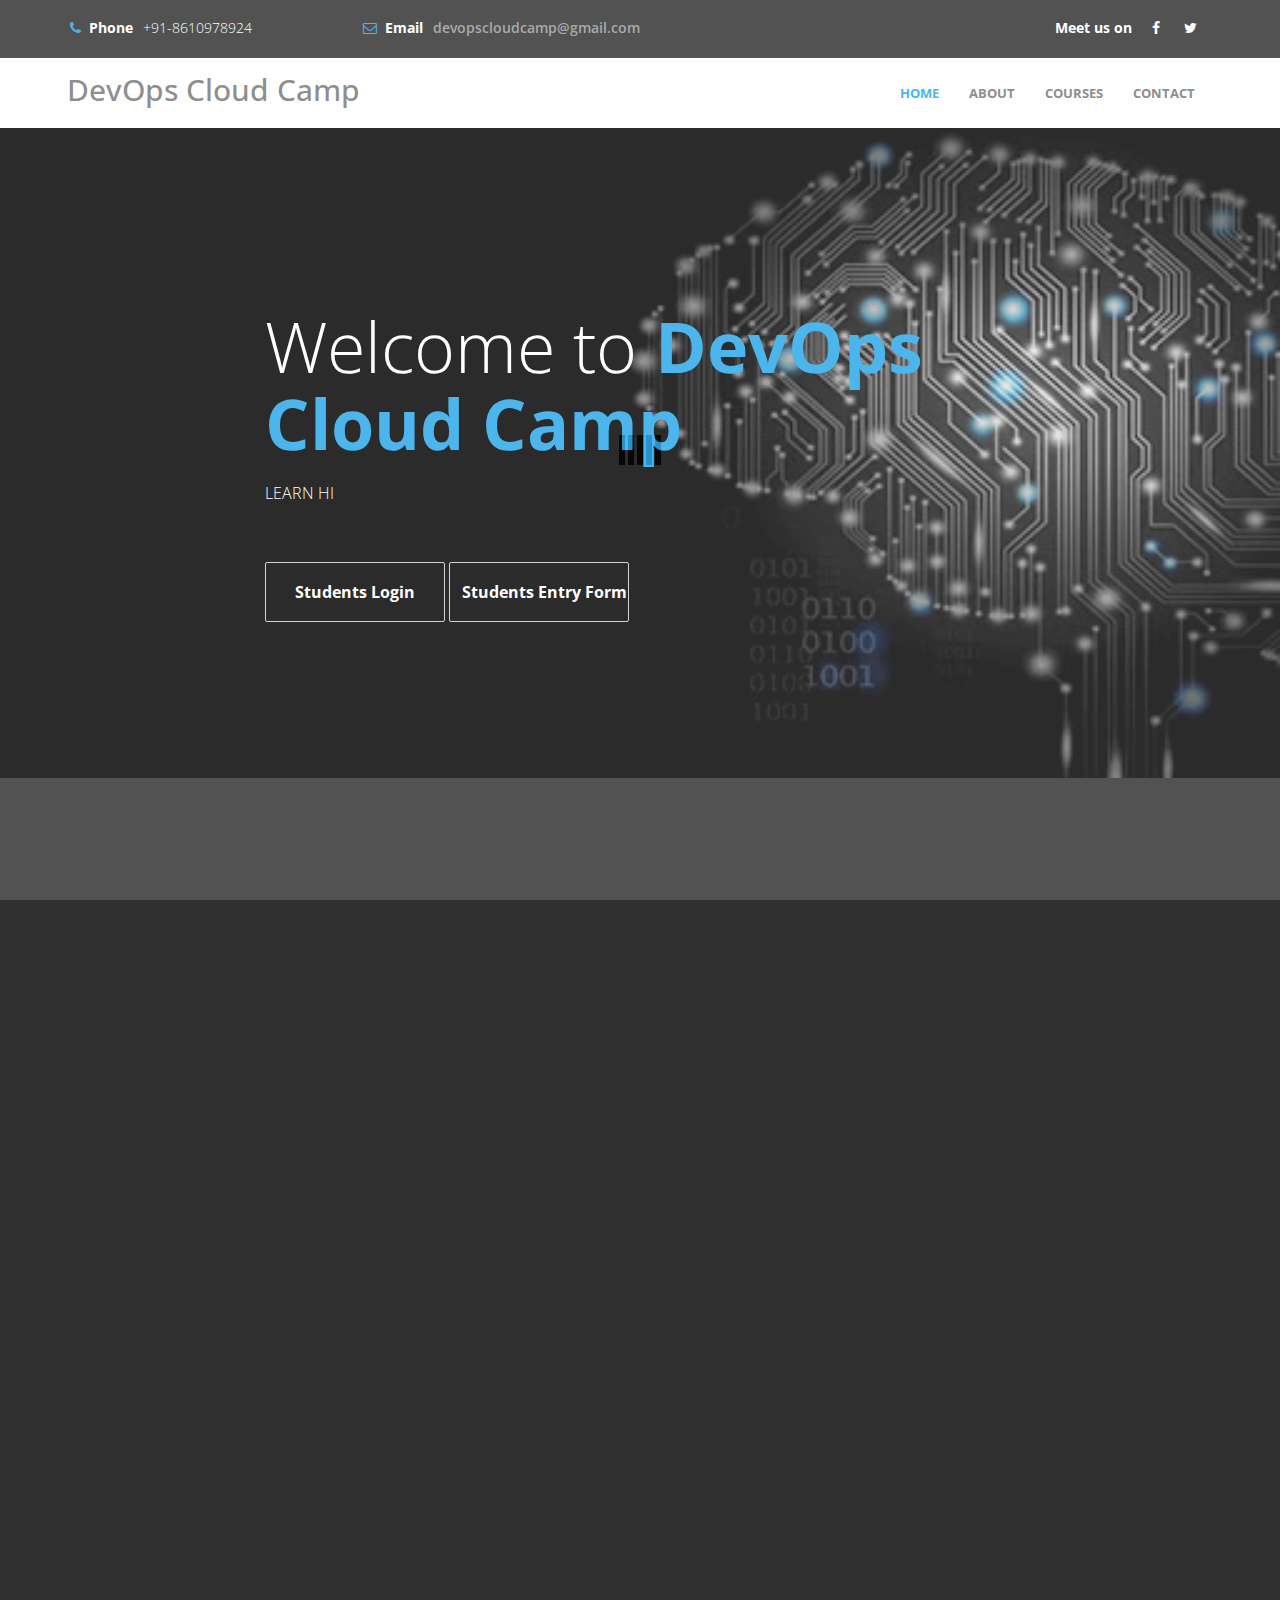
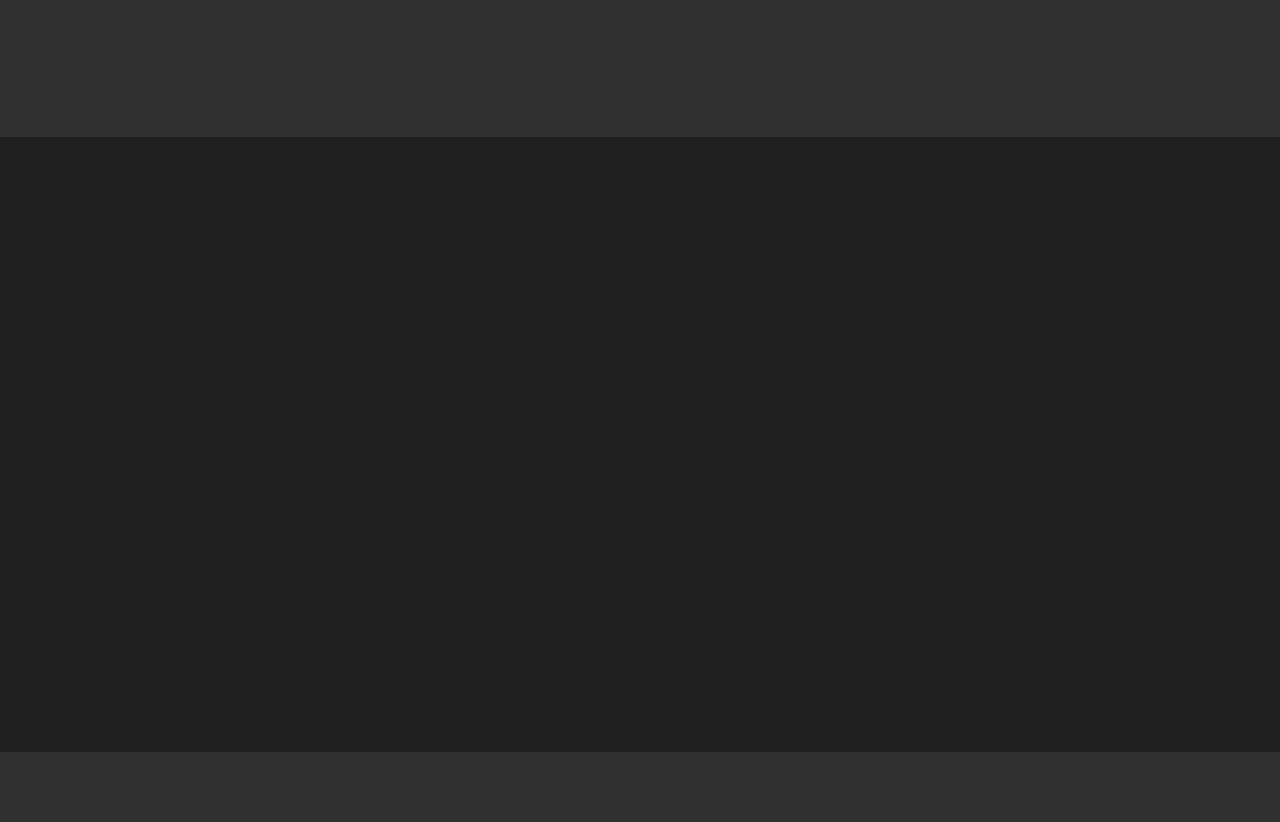
==== commit 3e385a0f: "Update index.html" ====
--- a/index.html
+++ b/index.html
@@ -94,7 +94,7 @@
     				<div class="col-md-offset-2 col-md-8">
     					<h1 class="wow fadeIn" data-wow-offset="50" data-wow-delay="0.9s">Welcome to <span>DevOps Cloud Camp</span></h1>
     					<div class="element">
-                            <div class="sub-element"> LEARN HIGH END COURSES AT LOW COST  </div>
+                            <div class="sub-element"> LEARN HIGH END COURSES AT LOW COST with US </div>
                             <div class="sub-element"> FLEXIBLE TIMINGS FOR BOTH ONLINE AND ONPREM TRAININGS </div>
                             <div class="sub-element">CONTACT US FOR FREE DEMO SESSIONS  </div>
                         </div>
@@ -252,4 +252,4 @@
         <!-- end copyright -->
 
 	</body>
-</html>+</html>
